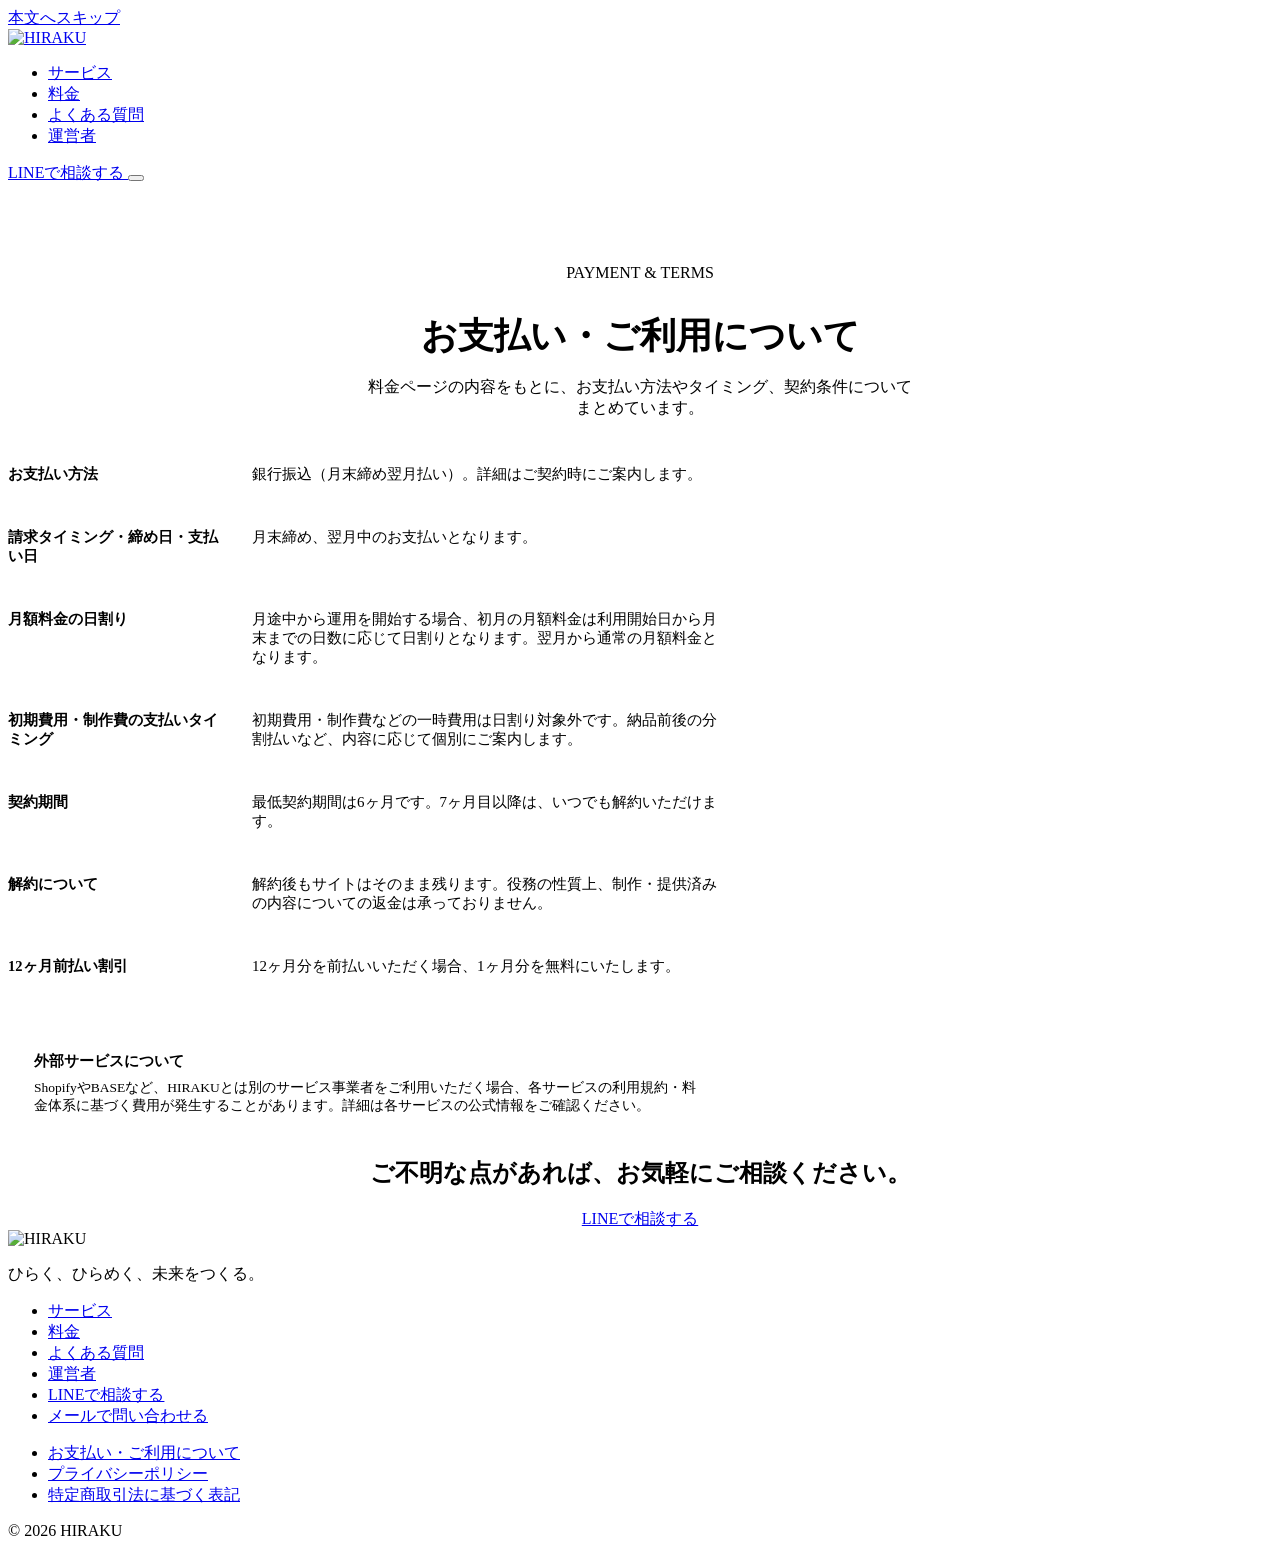
==== payment/index.html @ dd740be2 "料金ページ修正: EC外部費用の表現を是正、木曜日更新の固定表現を削除、日割りを明確化、お支払い・ご利用についてページを新設" ====
<!DOCTYPE html><html lang="ja" data-astro-cid-37fxchfa> <head><meta charset="UTF-8"><meta name="viewport" content="width=device-width, initial-scale=1"><link rel="icon" type="image/png" href="/hiraku-site/favicon.png"><link rel="apple-touch-icon" href="/hiraku-site/apple-touch-icon.png"><link rel="canonical" href="https://hiraku.example.com/hiraku-site/payment/"><meta name="generator" content="Astro v5.18.2"><title>お支払い・ご利用について | HIRAKU</title><meta name="description" content="HIRAKUのお支払い方法、請求タイミング、月額料金の日割り、契約期間や解約についてまとめています。"><!-- OGP --><meta property="og:type" content="website"><meta property="og:site_name" content="HIRAKU"><meta property="og:title" content="お支払い・ご利用について | HIRAKU"><meta property="og:description" content="HIRAKUのお支払い方法、請求タイミング、月額料金の日割り、契約期間や解約についてまとめています。"><meta property="og:url" content="https://hiraku.example.com/hiraku-site/payment/"><meta property="og:image" content="https://hiraku.example.com/hiraku-site/og-image.jpg"><meta property="og:locale" content="ja_JP"><!-- Twitter Card --><meta name="twitter:card" content="summary_large_image"><meta name="twitter:title" content="お支払い・ご利用について | HIRAKU"><meta name="twitter:description" content="HIRAKUのお支払い方法、請求タイミング、月額料金の日割り、契約期間や解約についてまとめています。"><meta name="twitter:image" content="https://hiraku.example.com/hiraku-site/og-image.jpg"><script type="application/ld+json">{"@context":"https://schema.org","@type":"ProfessionalService","name":"HIRAKU","description":"Web担当者を雇えない中小企業の、外部Web担当者。ホームページ制作から日常的な更新代行まで、LINEひとつで完結します。月額24,800円〜。奈良県拠点、個人事業。","url":"https://hiraku.example.com/","image":"https://hiraku.example.com/hiraku-site/og-image.jpg","areaServed":"奈良県","address":{"@type":"PostalAddress","addressRegion":"奈良県"}}</script><script type="application/ld+json">{"@context":"https://schema.org","@type":"BreadcrumbList","itemListElement":[{"@type":"ListItem","position":1,"name":"トップ","item":"https://hiraku.example.com/"},{"@type":"ListItem","position":2,"name":"サービス・料金","item":"https://hiraku.example.com/pricing"},{"@type":"ListItem","position":3,"name":"お支払い・ご利用について","item":"https://hiraku.example.com/payment"}]}</script><link rel="stylesheet" href="/hiraku-site/_astro/index.SawyvADv.css">
<style>.page-hero[data-astro-cid-mv2qmi5q]{padding-block:64px 8px;text-align:center}.page-hero[data-astro-cid-mv2qmi5q] h1[data-astro-cid-mv2qmi5q]{font-size:clamp(28px,4vw,36px);margin-bottom:.4em}.page-hero-desc[data-astro-cid-mv2qmi5q]{color:var(--color-ink-muted);max-width:34em;margin-inline:auto}.info-container[data-astro-cid-mv2qmi5q]{max-width:720px}.info-table[data-astro-cid-mv2qmi5q]{margin:0}.info-row[data-astro-cid-mv2qmi5q]{display:grid;grid-template-columns:1fr;gap:6px;padding-block:22px;border-bottom:1px solid var(--color-border)}.info-row[data-astro-cid-mv2qmi5q] dt[data-astro-cid-mv2qmi5q]{font-weight:700;font-size:14.5px;color:var(--brand-navy)}.info-row[data-astro-cid-mv2qmi5q] dd[data-astro-cid-mv2qmi5q]{margin:0;color:var(--color-ink-muted);font-size:15px}.external-note[data-astro-cid-mv2qmi5q]{margin-top:32px;background:var(--color-bg);border-radius:10px;padding:22px 26px}.external-note-heading[data-astro-cid-mv2qmi5q]{font-weight:700;font-size:14.5px;color:var(--brand-navy);margin:0 0 8px}.external-note[data-astro-cid-mv2qmi5q] p[data-astro-cid-mv2qmi5q]:last-child{margin:0;font-size:13.5px;color:var(--color-ink-muted)}@media(min-width:640px){.info-row[data-astro-cid-mv2qmi5q]{grid-template-columns:220px 1fr;gap:24px}}
</style></head> <body data-astro-cid-37fxchfa> <a class="skip-link" href="#main" data-astro-cid-37fxchfa>本文へスキップ</a> <div class="scroll-progress" id="scroll-progress" aria-hidden="true" data-astro-cid-37fxchfa></div> <header class="site-header" data-astro-cid-3ef6ksr2> <div class="container header-inner" data-astro-cid-3ef6ksr2> <a href="/hiraku-site/" class="logo-link" aria-label="HIRAKU トップページ" data-astro-cid-3ef6ksr2> <img src="/hiraku-site/_astro/logo-lockup.Ds3BUpWa_2vM43b.webp" alt="HIRAKU" data-astro-cid-3ef6ksr2="true" loading="lazy" decoding="async" fetchpriority="auto" width="192" height="62" class="logo-img"> </a> <nav class="site-nav" id="site-nav" aria-label="メインナビゲーション" data-astro-cid-3ef6ksr2> <ul data-astro-cid-3ef6ksr2> <li data-astro-cid-3ef6ksr2> <a href="/hiraku-site/#services" data-astro-cid-3ef6ksr2>サービス</a> </li><li data-astro-cid-3ef6ksr2> <a href="/hiraku-site/pricing" data-astro-cid-3ef6ksr2>料金</a> </li><li data-astro-cid-3ef6ksr2> <a href="/hiraku-site/#faq" data-astro-cid-3ef6ksr2>よくある質問</a> </li><li data-astro-cid-3ef6ksr2> <a href="/hiraku-site/#about" data-astro-cid-3ef6ksr2>運営者</a> </li> </ul> </nav> <div class="header-actions" data-astro-cid-3ef6ksr2> <a href="https://lin.ee/PLACEHOLDER" class="btn btn-line btn-sm" target="_blank" rel="noopener" data-astro-cid-3ef6ksr2>
LINEで相談する
</a> <button type="button" class="menu-toggle" id="menu-toggle" aria-expanded="false" aria-controls="site-nav" aria-label="メニューを開く" data-astro-cid-3ef6ksr2> <span class="menu-toggle-bar" data-astro-cid-3ef6ksr2></span> <span class="menu-toggle-bar" data-astro-cid-3ef6ksr2></span> <span class="menu-toggle-bar" data-astro-cid-3ef6ksr2></span> </button> </div> </div> </header> <script type="module">const e=document.getElementById("menu-toggle"),a=document.getElementById("site-nav");e&&a&&(e.addEventListener("click",()=>{const t=a.classList.toggle("is-open");e.setAttribute("aria-expanded",String(t)),e.setAttribute("aria-label",t?"メニューを閉じる":"メニューを開く")}),a.querySelectorAll("a").forEach(t=>{t.addEventListener("click",()=>{a.classList.remove("is-open"),e.setAttribute("aria-expanded","false"),e.setAttribute("aria-label","メニューを開く")})}));</script>  <main id="main" data-astro-cid-37fxchfa>  <section class="section page-hero" data-astro-cid-mv2qmi5q> <div class="container" data-astro-cid-mv2qmi5q> <p class="eyebrow reveal" data-astro-cid-mv2qmi5q>PAYMENT &amp; TERMS</p> <h1 class="reveal" data-astro-cid-mv2qmi5q>お支払い・ご利用について</h1> <p class="page-hero-desc reveal reveal-delay-1" data-astro-cid-mv2qmi5q>料金ページの内容をもとに、お支払い方法やタイミング、契約条件についてまとめています。</p> </div> </section> <section class="section section--soft" data-astro-cid-mv2qmi5q> <div class="container info-container" data-astro-cid-mv2qmi5q> <dl class="info-table reveal reveal-delay-1" data-astro-cid-mv2qmi5q> <div class="info-row" data-astro-cid-mv2qmi5q> <dt data-astro-cid-mv2qmi5q>お支払い方法</dt> <dd data-astro-cid-mv2qmi5q>銀行振込（月末締め翌月払い）。詳細はご契約時にご案内します。</dd> </div><div class="info-row" data-astro-cid-mv2qmi5q> <dt data-astro-cid-mv2qmi5q>請求タイミング・締め日・支払い日</dt> <dd data-astro-cid-mv2qmi5q>月末締め、翌月中のお支払いとなります。</dd> </div><div class="info-row" data-astro-cid-mv2qmi5q> <dt data-astro-cid-mv2qmi5q>月額料金の日割り</dt> <dd data-astro-cid-mv2qmi5q>月途中から運用を開始する場合、初月の月額料金は利用開始日から月末までの日数に応じて日割りとなります。翌月から通常の月額料金となります。</dd> </div><div class="info-row" data-astro-cid-mv2qmi5q> <dt data-astro-cid-mv2qmi5q>初期費用・制作費の支払いタイミング</dt> <dd data-astro-cid-mv2qmi5q>初期費用・制作費などの一時費用は日割り対象外です。納品前後の分割払いなど、内容に応じて個別にご案内します。</dd> </div><div class="info-row" data-astro-cid-mv2qmi5q> <dt data-astro-cid-mv2qmi5q>契約期間</dt> <dd data-astro-cid-mv2qmi5q>最低契約期間は6ヶ月です。7ヶ月目以降は、いつでも解約いただけます。</dd> </div><div class="info-row" data-astro-cid-mv2qmi5q> <dt data-astro-cid-mv2qmi5q>解約について</dt> <dd data-astro-cid-mv2qmi5q>解約後もサイトはそのまま残ります。役務の性質上、制作・提供済みの内容についての返金は承っておりません。</dd> </div><div class="info-row" data-astro-cid-mv2qmi5q> <dt data-astro-cid-mv2qmi5q>12ヶ月前払い割引</dt> <dd data-astro-cid-mv2qmi5q>12ヶ月分を前払いいただく場合、1ヶ月分を無料にいたします。</dd> </div> </dl> <div class="external-note reveal reveal-delay-2" data-astro-cid-mv2qmi5q> <p class="external-note-heading" data-astro-cid-mv2qmi5q>外部サービスについて</p> <p data-astro-cid-mv2qmi5q>ShopifyやBASEなど、HIRAKUとは別のサービス事業者をご利用いただく場合、各サービスの利用規約・料金体系に基づく費用が発生することがあります。詳細は各サービスの公式情報をご確認ください。</p> </div> </div> </section> <section class="section final-cta" data-astro-cid-mv2qmi5q> <div class="container" style="text-align:center;" data-astro-cid-mv2qmi5q> <h2 class="section-heading reveal" data-astro-cid-mv2qmi5q>ご不明な点があれば、お気軽にご相談ください。</h2> <div class="cta-group reveal reveal-delay-1" data-astro-cid-mv2qmi5q> <a href="https://lin.ee/PLACEHOLDER" class="btn btn-line" target="_blank" rel="noopener" data-astro-cid-mv2qmi5q>LINEで相談する</a> </div> </div> </section>  </main> <footer class="site-footer" data-astro-cid-sz7xmlte> <div class="container footer-inner" data-astro-cid-sz7xmlte> <div class="footer-brand" data-astro-cid-sz7xmlte> <img src="/hiraku-site/_astro/logo-lockup.Ds3BUpWa_1pTCcF.webp" alt="HIRAKU" data-astro-cid-sz7xmlte="true" loading="lazy" decoding="async" fetchpriority="auto" width="168" height="55" class="footer-logo"> <div data-astro-cid-sz7xmlte> <p class="footer-tagline" data-astro-cid-sz7xmlte>ひらく、ひらめく、未来をつくる。</p> </div> </div> <nav class="footer-nav" aria-label="フッターナビゲーション" data-astro-cid-sz7xmlte> <ul data-astro-cid-sz7xmlte> <li data-astro-cid-sz7xmlte><a href="/hiraku-site/#services" data-astro-cid-sz7xmlte>サービス</a></li> <li data-astro-cid-sz7xmlte><a href="/hiraku-site/pricing" data-astro-cid-sz7xmlte>料金</a></li> <li data-astro-cid-sz7xmlte><a href="/hiraku-site/#faq" data-astro-cid-sz7xmlte>よくある質問</a></li> <li data-astro-cid-sz7xmlte><a href="/hiraku-site/#about" data-astro-cid-sz7xmlte>運営者</a></li> <li data-astro-cid-sz7xmlte><a href="https://lin.ee/PLACEHOLDER" target="_blank" rel="noopener" data-astro-cid-sz7xmlte>LINEで相談する</a></li> <li data-astro-cid-sz7xmlte><a href="#" id="footer-mail-link" data-astro-cid-sz7xmlte>メールで問い合わせる</a></li> </ul> <ul class="footer-legal" data-astro-cid-sz7xmlte> <li data-astro-cid-sz7xmlte><a href="/hiraku-site/payment" data-astro-cid-sz7xmlte>お支払い・ご利用について</a></li> <li data-astro-cid-sz7xmlte><a href="/hiraku-site/privacy" data-astro-cid-sz7xmlte>プライバシーポリシー</a></li> <li data-astro-cid-sz7xmlte><a href="/hiraku-site/tokushoho" data-astro-cid-sz7xmlte>特定商取引法に基づく表記</a></li> </ul> </nav> </div> <div class="container" data-astro-cid-sz7xmlte> <p class="footer-copyright" data-astro-cid-sz7xmlte>&copy; 2026 HIRAKU</p> </div> </footer> <script>(function(){const CONTACT_EMAIL_USER = "hiraku.official08";
const CONTACT_EMAIL_DOMAIN = "gmail.com";

  // スパム収集対策のため、メールリンクは実行時に組み立てる
  const link = document.getElementById("footer-mail-link");
  if (link) {
    const address = `${CONTACT_EMAIL_USER}@${CONTACT_EMAIL_DOMAIN}`;
    link.setAttribute("href", `mailto:${address}`);
  }
})();</script>  <script>
      // JSが動いていることを先に宣言（.reveal の初期非表示はこのクラス配下でのみ有効）
      document.documentElement.classList.add("js-ready");
    </script> <script type="module">const l=Array.from(document.querySelectorAll(".reveal, .reveal-scale"));if(!("IntersectionObserver"in window))l.forEach(e=>e.classList.add("is-visible"));else{const e=o=>o.classList.add("is-visible"),r=new IntersectionObserver(o=>{o.forEach(n=>{n.isIntersecting&&(e(n.target),r.unobserve(n.target))})},{threshold:.12,rootMargin:"0px 0px -8% 0px"});l.forEach(o=>r.observe(o));let t=l.slice(),i=!1;const a=()=>{i=!1;const o=window.innerHeight*.94;t=t.filter(n=>n.classList.contains("is-visible")?!1:n.getBoundingClientRect().top<o?(e(n),r.unobserve(n),!1):!0),t.length||(window.removeEventListener("scroll",s),window.removeEventListener("resize",s))},s=()=>{i||(i=!0,requestAnimationFrame(a))};window.addEventListener("scroll",s,{passive:!0}),window.addEventListener("resize",s),s()}const u=document.getElementById("scroll-progress");if(u){let e=!1;const r=()=>{const t=document.documentElement.scrollHeight-window.innerHeight,i=t>0?window.scrollY/t:0;u.style.transform=`scaleX(${Math.min(Math.max(i,0),1)})`,e=!1};window.addEventListener("scroll",()=>{e||(e=!0,requestAnimationFrame(r))},{passive:!0}),r()}const f=document.querySelectorAll("[data-countup]");if(f.length&&"IntersectionObserver"in window){const e=window.matchMedia("(prefers-reduced-motion: reduce)").matches,r=new IntersectionObserver(t=>{t.forEach(i=>{if(!i.isIntersecting)return;const a=i.target;r.unobserve(a);const s=Number(a.getAttribute("data-countup"));if(!Number.isFinite(s))return;if(e){a.textContent=s.toLocaleString("ja-JP");return}const o=1400,n=performance.now(),d=m=>{const c=Math.min((m-n)/o,1),w=c===1?1:1-Math.pow(2,-10*c);a.textContent=Math.round(s*w).toLocaleString("ja-JP"),c<1&&requestAnimationFrame(d)};requestAnimationFrame(d)})},{threshold:.5});f.forEach(t=>r.observe(t))}</script> </body> </html>
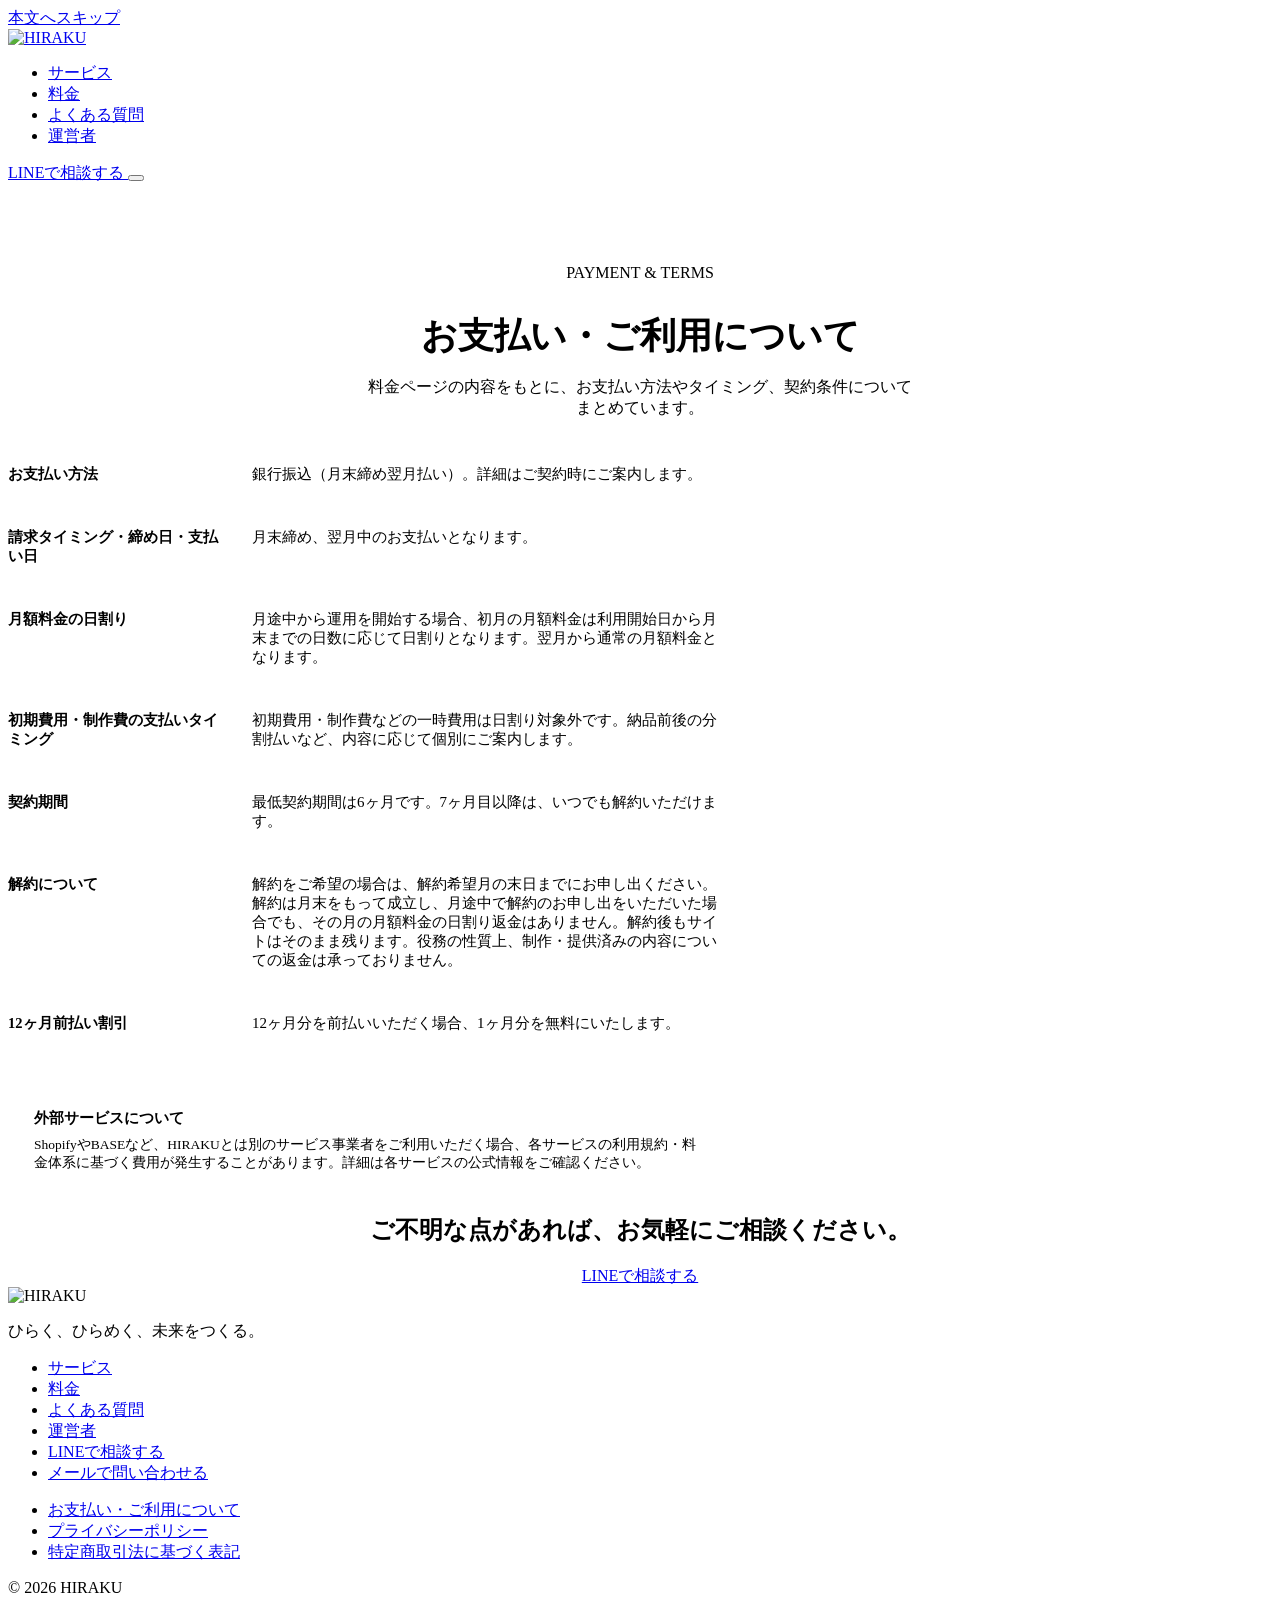
==== commit 6802e079: "解約手続き（末日までの申し出、月末成立、日割り返金なし）を料金ページ・支払いページ・特商法表記に統一して追記" ====
--- a/payment/index.html
+++ b/payment/index.html
@@ -2,7 +2,7 @@
 <style>.page-hero[data-astro-cid-mv2qmi5q]{padding-block:64px 8px;text-align:center}.page-hero[data-astro-cid-mv2qmi5q] h1[data-astro-cid-mv2qmi5q]{font-size:clamp(28px,4vw,36px);margin-bottom:.4em}.page-hero-desc[data-astro-cid-mv2qmi5q]{color:var(--color-ink-muted);max-width:34em;margin-inline:auto}.info-container[data-astro-cid-mv2qmi5q]{max-width:720px}.info-table[data-astro-cid-mv2qmi5q]{margin:0}.info-row[data-astro-cid-mv2qmi5q]{display:grid;grid-template-columns:1fr;gap:6px;padding-block:22px;border-bottom:1px solid var(--color-border)}.info-row[data-astro-cid-mv2qmi5q] dt[data-astro-cid-mv2qmi5q]{font-weight:700;font-size:14.5px;color:var(--brand-navy)}.info-row[data-astro-cid-mv2qmi5q] dd[data-astro-cid-mv2qmi5q]{margin:0;color:var(--color-ink-muted);font-size:15px}.external-note[data-astro-cid-mv2qmi5q]{margin-top:32px;background:var(--color-bg);border-radius:10px;padding:22px 26px}.external-note-heading[data-astro-cid-mv2qmi5q]{font-weight:700;font-size:14.5px;color:var(--brand-navy);margin:0 0 8px}.external-note[data-astro-cid-mv2qmi5q] p[data-astro-cid-mv2qmi5q]:last-child{margin:0;font-size:13.5px;color:var(--color-ink-muted)}@media(min-width:640px){.info-row[data-astro-cid-mv2qmi5q]{grid-template-columns:220px 1fr;gap:24px}}
 </style></head> <body data-astro-cid-37fxchfa> <a class="skip-link" href="#main" data-astro-cid-37fxchfa>本文へスキップ</a> <div class="scroll-progress" id="scroll-progress" aria-hidden="true" data-astro-cid-37fxchfa></div> <header class="site-header" data-astro-cid-3ef6ksr2> <div class="container header-inner" data-astro-cid-3ef6ksr2> <a href="/hiraku-site/" class="logo-link" aria-label="HIRAKU トップページ" data-astro-cid-3ef6ksr2> <img src="/hiraku-site/_astro/logo-lockup.Ds3BUpWa_2vM43b.webp" alt="HIRAKU" data-astro-cid-3ef6ksr2="true" loading="lazy" decoding="async" fetchpriority="auto" width="192" height="62" class="logo-img"> </a> <nav class="site-nav" id="site-nav" aria-label="メインナビゲーション" data-astro-cid-3ef6ksr2> <ul data-astro-cid-3ef6ksr2> <li data-astro-cid-3ef6ksr2> <a href="/hiraku-site/#services" data-astro-cid-3ef6ksr2>サービス</a> </li><li data-astro-cid-3ef6ksr2> <a href="/hiraku-site/pricing" data-astro-cid-3ef6ksr2>料金</a> </li><li data-astro-cid-3ef6ksr2> <a href="/hiraku-site/#faq" data-astro-cid-3ef6ksr2>よくある質問</a> </li><li data-astro-cid-3ef6ksr2> <a href="/hiraku-site/#about" data-astro-cid-3ef6ksr2>運営者</a> </li> </ul> </nav> <div class="header-actions" data-astro-cid-3ef6ksr2> <a href="https://lin.ee/PLACEHOLDER" class="btn btn-line btn-sm" target="_blank" rel="noopener" data-astro-cid-3ef6ksr2>
 LINEで相談する
-</a> <button type="button" class="menu-toggle" id="menu-toggle" aria-expanded="false" aria-controls="site-nav" aria-label="メニューを開く" data-astro-cid-3ef6ksr2> <span class="menu-toggle-bar" data-astro-cid-3ef6ksr2></span> <span class="menu-toggle-bar" data-astro-cid-3ef6ksr2></span> <span class="menu-toggle-bar" data-astro-cid-3ef6ksr2></span> </button> </div> </div> </header> <script type="module">const e=document.getElementById("menu-toggle"),a=document.getElementById("site-nav");e&&a&&(e.addEventListener("click",()=>{const t=a.classList.toggle("is-open");e.setAttribute("aria-expanded",String(t)),e.setAttribute("aria-label",t?"メニューを閉じる":"メニューを開く")}),a.querySelectorAll("a").forEach(t=>{t.addEventListener("click",()=>{a.classList.remove("is-open"),e.setAttribute("aria-expanded","false"),e.setAttribute("aria-label","メニューを開く")})}));</script>  <main id="main" data-astro-cid-37fxchfa>  <section class="section page-hero" data-astro-cid-mv2qmi5q> <div class="container" data-astro-cid-mv2qmi5q> <p class="eyebrow reveal" data-astro-cid-mv2qmi5q>PAYMENT &amp; TERMS</p> <h1 class="reveal" data-astro-cid-mv2qmi5q>お支払い・ご利用について</h1> <p class="page-hero-desc reveal reveal-delay-1" data-astro-cid-mv2qmi5q>料金ページの内容をもとに、お支払い方法やタイミング、契約条件についてまとめています。</p> </div> </section> <section class="section section--soft" data-astro-cid-mv2qmi5q> <div class="container info-container" data-astro-cid-mv2qmi5q> <dl class="info-table reveal reveal-delay-1" data-astro-cid-mv2qmi5q> <div class="info-row" data-astro-cid-mv2qmi5q> <dt data-astro-cid-mv2qmi5q>お支払い方法</dt> <dd data-astro-cid-mv2qmi5q>銀行振込（月末締め翌月払い）。詳細はご契約時にご案内します。</dd> </div><div class="info-row" data-astro-cid-mv2qmi5q> <dt data-astro-cid-mv2qmi5q>請求タイミング・締め日・支払い日</dt> <dd data-astro-cid-mv2qmi5q>月末締め、翌月中のお支払いとなります。</dd> </div><div class="info-row" data-astro-cid-mv2qmi5q> <dt data-astro-cid-mv2qmi5q>月額料金の日割り</dt> <dd data-astro-cid-mv2qmi5q>月途中から運用を開始する場合、初月の月額料金は利用開始日から月末までの日数に応じて日割りとなります。翌月から通常の月額料金となります。</dd> </div><div class="info-row" data-astro-cid-mv2qmi5q> <dt data-astro-cid-mv2qmi5q>初期費用・制作費の支払いタイミング</dt> <dd data-astro-cid-mv2qmi5q>初期費用・制作費などの一時費用は日割り対象外です。納品前後の分割払いなど、内容に応じて個別にご案内します。</dd> </div><div class="info-row" data-astro-cid-mv2qmi5q> <dt data-astro-cid-mv2qmi5q>契約期間</dt> <dd data-astro-cid-mv2qmi5q>最低契約期間は6ヶ月です。7ヶ月目以降は、いつでも解約いただけます。</dd> </div><div class="info-row" data-astro-cid-mv2qmi5q> <dt data-astro-cid-mv2qmi5q>解約について</dt> <dd data-astro-cid-mv2qmi5q>解約後もサイトはそのまま残ります。役務の性質上、制作・提供済みの内容についての返金は承っておりません。</dd> </div><div class="info-row" data-astro-cid-mv2qmi5q> <dt data-astro-cid-mv2qmi5q>12ヶ月前払い割引</dt> <dd data-astro-cid-mv2qmi5q>12ヶ月分を前払いいただく場合、1ヶ月分を無料にいたします。</dd> </div> </dl> <div class="external-note reveal reveal-delay-2" data-astro-cid-mv2qmi5q> <p class="external-note-heading" data-astro-cid-mv2qmi5q>外部サービスについて</p> <p data-astro-cid-mv2qmi5q>ShopifyやBASEなど、HIRAKUとは別のサービス事業者をご利用いただく場合、各サービスの利用規約・料金体系に基づく費用が発生することがあります。詳細は各サービスの公式情報をご確認ください。</p> </div> </div> </section> <section class="section final-cta" data-astro-cid-mv2qmi5q> <div class="container" style="text-align:center;" data-astro-cid-mv2qmi5q> <h2 class="section-heading reveal" data-astro-cid-mv2qmi5q>ご不明な点があれば、お気軽にご相談ください。</h2> <div class="cta-group reveal reveal-delay-1" data-astro-cid-mv2qmi5q> <a href="https://lin.ee/PLACEHOLDER" class="btn btn-line" target="_blank" rel="noopener" data-astro-cid-mv2qmi5q>LINEで相談する</a> </div> </div> </section>  </main> <footer class="site-footer" data-astro-cid-sz7xmlte> <div class="container footer-inner" data-astro-cid-sz7xmlte> <div class="footer-brand" data-astro-cid-sz7xmlte> <img src="/hiraku-site/_astro/logo-lockup.Ds3BUpWa_1pTCcF.webp" alt="HIRAKU" data-astro-cid-sz7xmlte="true" loading="lazy" decoding="async" fetchpriority="auto" width="168" height="55" class="footer-logo"> <div data-astro-cid-sz7xmlte> <p class="footer-tagline" data-astro-cid-sz7xmlte>ひらく、ひらめく、未来をつくる。</p> </div> </div> <nav class="footer-nav" aria-label="フッターナビゲーション" data-astro-cid-sz7xmlte> <ul data-astro-cid-sz7xmlte> <li data-astro-cid-sz7xmlte><a href="/hiraku-site/#services" data-astro-cid-sz7xmlte>サービス</a></li> <li data-astro-cid-sz7xmlte><a href="/hiraku-site/pricing" data-astro-cid-sz7xmlte>料金</a></li> <li data-astro-cid-sz7xmlte><a href="/hiraku-site/#faq" data-astro-cid-sz7xmlte>よくある質問</a></li> <li data-astro-cid-sz7xmlte><a href="/hiraku-site/#about" data-astro-cid-sz7xmlte>運営者</a></li> <li data-astro-cid-sz7xmlte><a href="https://lin.ee/PLACEHOLDER" target="_blank" rel="noopener" data-astro-cid-sz7xmlte>LINEで相談する</a></li> <li data-astro-cid-sz7xmlte><a href="#" id="footer-mail-link" data-astro-cid-sz7xmlte>メールで問い合わせる</a></li> </ul> <ul class="footer-legal" data-astro-cid-sz7xmlte> <li data-astro-cid-sz7xmlte><a href="/hiraku-site/payment" data-astro-cid-sz7xmlte>お支払い・ご利用について</a></li> <li data-astro-cid-sz7xmlte><a href="/hiraku-site/privacy" data-astro-cid-sz7xmlte>プライバシーポリシー</a></li> <li data-astro-cid-sz7xmlte><a href="/hiraku-site/tokushoho" data-astro-cid-sz7xmlte>特定商取引法に基づく表記</a></li> </ul> </nav> </div> <div class="container" data-astro-cid-sz7xmlte> <p class="footer-copyright" data-astro-cid-sz7xmlte>&copy; 2026 HIRAKU</p> </div> </footer> <script>(function(){const CONTACT_EMAIL_USER = "hiraku.official08";
+</a> <button type="button" class="menu-toggle" id="menu-toggle" aria-expanded="false" aria-controls="site-nav" aria-label="メニューを開く" data-astro-cid-3ef6ksr2> <span class="menu-toggle-bar" data-astro-cid-3ef6ksr2></span> <span class="menu-toggle-bar" data-astro-cid-3ef6ksr2></span> <span class="menu-toggle-bar" data-astro-cid-3ef6ksr2></span> </button> </div> </div> </header> <script type="module">const e=document.getElementById("menu-toggle"),a=document.getElementById("site-nav");e&&a&&(e.addEventListener("click",()=>{const t=a.classList.toggle("is-open");e.setAttribute("aria-expanded",String(t)),e.setAttribute("aria-label",t?"メニューを閉じる":"メニューを開く")}),a.querySelectorAll("a").forEach(t=>{t.addEventListener("click",()=>{a.classList.remove("is-open"),e.setAttribute("aria-expanded","false"),e.setAttribute("aria-label","メニューを開く")})}));</script>  <main id="main" data-astro-cid-37fxchfa>  <section class="section page-hero" data-astro-cid-mv2qmi5q> <div class="container" data-astro-cid-mv2qmi5q> <p class="eyebrow reveal" data-astro-cid-mv2qmi5q>PAYMENT &amp; TERMS</p> <h1 class="reveal" data-astro-cid-mv2qmi5q>お支払い・ご利用について</h1> <p class="page-hero-desc reveal reveal-delay-1" data-astro-cid-mv2qmi5q>料金ページの内容をもとに、お支払い方法やタイミング、契約条件についてまとめています。</p> </div> </section> <section class="section section--soft" data-astro-cid-mv2qmi5q> <div class="container info-container" data-astro-cid-mv2qmi5q> <dl class="info-table reveal reveal-delay-1" data-astro-cid-mv2qmi5q> <div class="info-row" data-astro-cid-mv2qmi5q> <dt data-astro-cid-mv2qmi5q>お支払い方法</dt> <dd data-astro-cid-mv2qmi5q>銀行振込（月末締め翌月払い）。詳細はご契約時にご案内します。</dd> </div><div class="info-row" data-astro-cid-mv2qmi5q> <dt data-astro-cid-mv2qmi5q>請求タイミング・締め日・支払い日</dt> <dd data-astro-cid-mv2qmi5q>月末締め、翌月中のお支払いとなります。</dd> </div><div class="info-row" data-astro-cid-mv2qmi5q> <dt data-astro-cid-mv2qmi5q>月額料金の日割り</dt> <dd data-astro-cid-mv2qmi5q>月途中から運用を開始する場合、初月の月額料金は利用開始日から月末までの日数に応じて日割りとなります。翌月から通常の月額料金となります。</dd> </div><div class="info-row" data-astro-cid-mv2qmi5q> <dt data-astro-cid-mv2qmi5q>初期費用・制作費の支払いタイミング</dt> <dd data-astro-cid-mv2qmi5q>初期費用・制作費などの一時費用は日割り対象外です。納品前後の分割払いなど、内容に応じて個別にご案内します。</dd> </div><div class="info-row" data-astro-cid-mv2qmi5q> <dt data-astro-cid-mv2qmi5q>契約期間</dt> <dd data-astro-cid-mv2qmi5q>最低契約期間は6ヶ月です。7ヶ月目以降は、いつでも解約いただけます。</dd> </div><div class="info-row" data-astro-cid-mv2qmi5q> <dt data-astro-cid-mv2qmi5q>解約について</dt> <dd data-astro-cid-mv2qmi5q>解約をご希望の場合は、解約希望月の末日までにお申し出ください。解約は月末をもって成立し、月途中で解約のお申し出をいただいた場合でも、その月の月額料金の日割り返金はありません。解約後もサイトはそのまま残ります。役務の性質上、制作・提供済みの内容についての返金は承っておりません。</dd> </div><div class="info-row" data-astro-cid-mv2qmi5q> <dt data-astro-cid-mv2qmi5q>12ヶ月前払い割引</dt> <dd data-astro-cid-mv2qmi5q>12ヶ月分を前払いいただく場合、1ヶ月分を無料にいたします。</dd> </div> </dl> <div class="external-note reveal reveal-delay-2" data-astro-cid-mv2qmi5q> <p class="external-note-heading" data-astro-cid-mv2qmi5q>外部サービスについて</p> <p data-astro-cid-mv2qmi5q>ShopifyやBASEなど、HIRAKUとは別のサービス事業者をご利用いただく場合、各サービスの利用規約・料金体系に基づく費用が発生することがあります。詳細は各サービスの公式情報をご確認ください。</p> </div> </div> </section> <section class="section final-cta" data-astro-cid-mv2qmi5q> <div class="container" style="text-align:center;" data-astro-cid-mv2qmi5q> <h2 class="section-heading reveal" data-astro-cid-mv2qmi5q>ご不明な点があれば、お気軽にご相談ください。</h2> <div class="cta-group reveal reveal-delay-1" data-astro-cid-mv2qmi5q> <a href="https://lin.ee/PLACEHOLDER" class="btn btn-line" target="_blank" rel="noopener" data-astro-cid-mv2qmi5q>LINEで相談する</a> </div> </div> </section>  </main> <footer class="site-footer" data-astro-cid-sz7xmlte> <div class="container footer-inner" data-astro-cid-sz7xmlte> <div class="footer-brand" data-astro-cid-sz7xmlte> <img src="/hiraku-site/_astro/logo-lockup.Ds3BUpWa_1pTCcF.webp" alt="HIRAKU" data-astro-cid-sz7xmlte="true" loading="lazy" decoding="async" fetchpriority="auto" width="168" height="55" class="footer-logo"> <div data-astro-cid-sz7xmlte> <p class="footer-tagline" data-astro-cid-sz7xmlte>ひらく、ひらめく、未来をつくる。</p> </div> </div> <nav class="footer-nav" aria-label="フッターナビゲーション" data-astro-cid-sz7xmlte> <ul data-astro-cid-sz7xmlte> <li data-astro-cid-sz7xmlte><a href="/hiraku-site/#services" data-astro-cid-sz7xmlte>サービス</a></li> <li data-astro-cid-sz7xmlte><a href="/hiraku-site/pricing" data-astro-cid-sz7xmlte>料金</a></li> <li data-astro-cid-sz7xmlte><a href="/hiraku-site/#faq" data-astro-cid-sz7xmlte>よくある質問</a></li> <li data-astro-cid-sz7xmlte><a href="/hiraku-site/#about" data-astro-cid-sz7xmlte>運営者</a></li> <li data-astro-cid-sz7xmlte><a href="https://lin.ee/PLACEHOLDER" target="_blank" rel="noopener" data-astro-cid-sz7xmlte>LINEで相談する</a></li> <li data-astro-cid-sz7xmlte><a href="#" id="footer-mail-link" data-astro-cid-sz7xmlte>メールで問い合わせる</a></li> </ul> <ul class="footer-legal" data-astro-cid-sz7xmlte> <li data-astro-cid-sz7xmlte><a href="/hiraku-site/payment" data-astro-cid-sz7xmlte>お支払い・ご利用について</a></li> <li data-astro-cid-sz7xmlte><a href="/hiraku-site/privacy" data-astro-cid-sz7xmlte>プライバシーポリシー</a></li> <li data-astro-cid-sz7xmlte><a href="/hiraku-site/tokushoho" data-astro-cid-sz7xmlte>特定商取引法に基づく表記</a></li> </ul> </nav> </div> <div class="container" data-astro-cid-sz7xmlte> <p class="footer-copyright" data-astro-cid-sz7xmlte>&copy; 2026 HIRAKU</p> </div> </footer> <script>(function(){const CONTACT_EMAIL_USER = "hiraku.official08";
 const CONTACT_EMAIL_DOMAIN = "gmail.com";
 
   // スパム収集対策のため、メールリンクは実行時に組み立てる
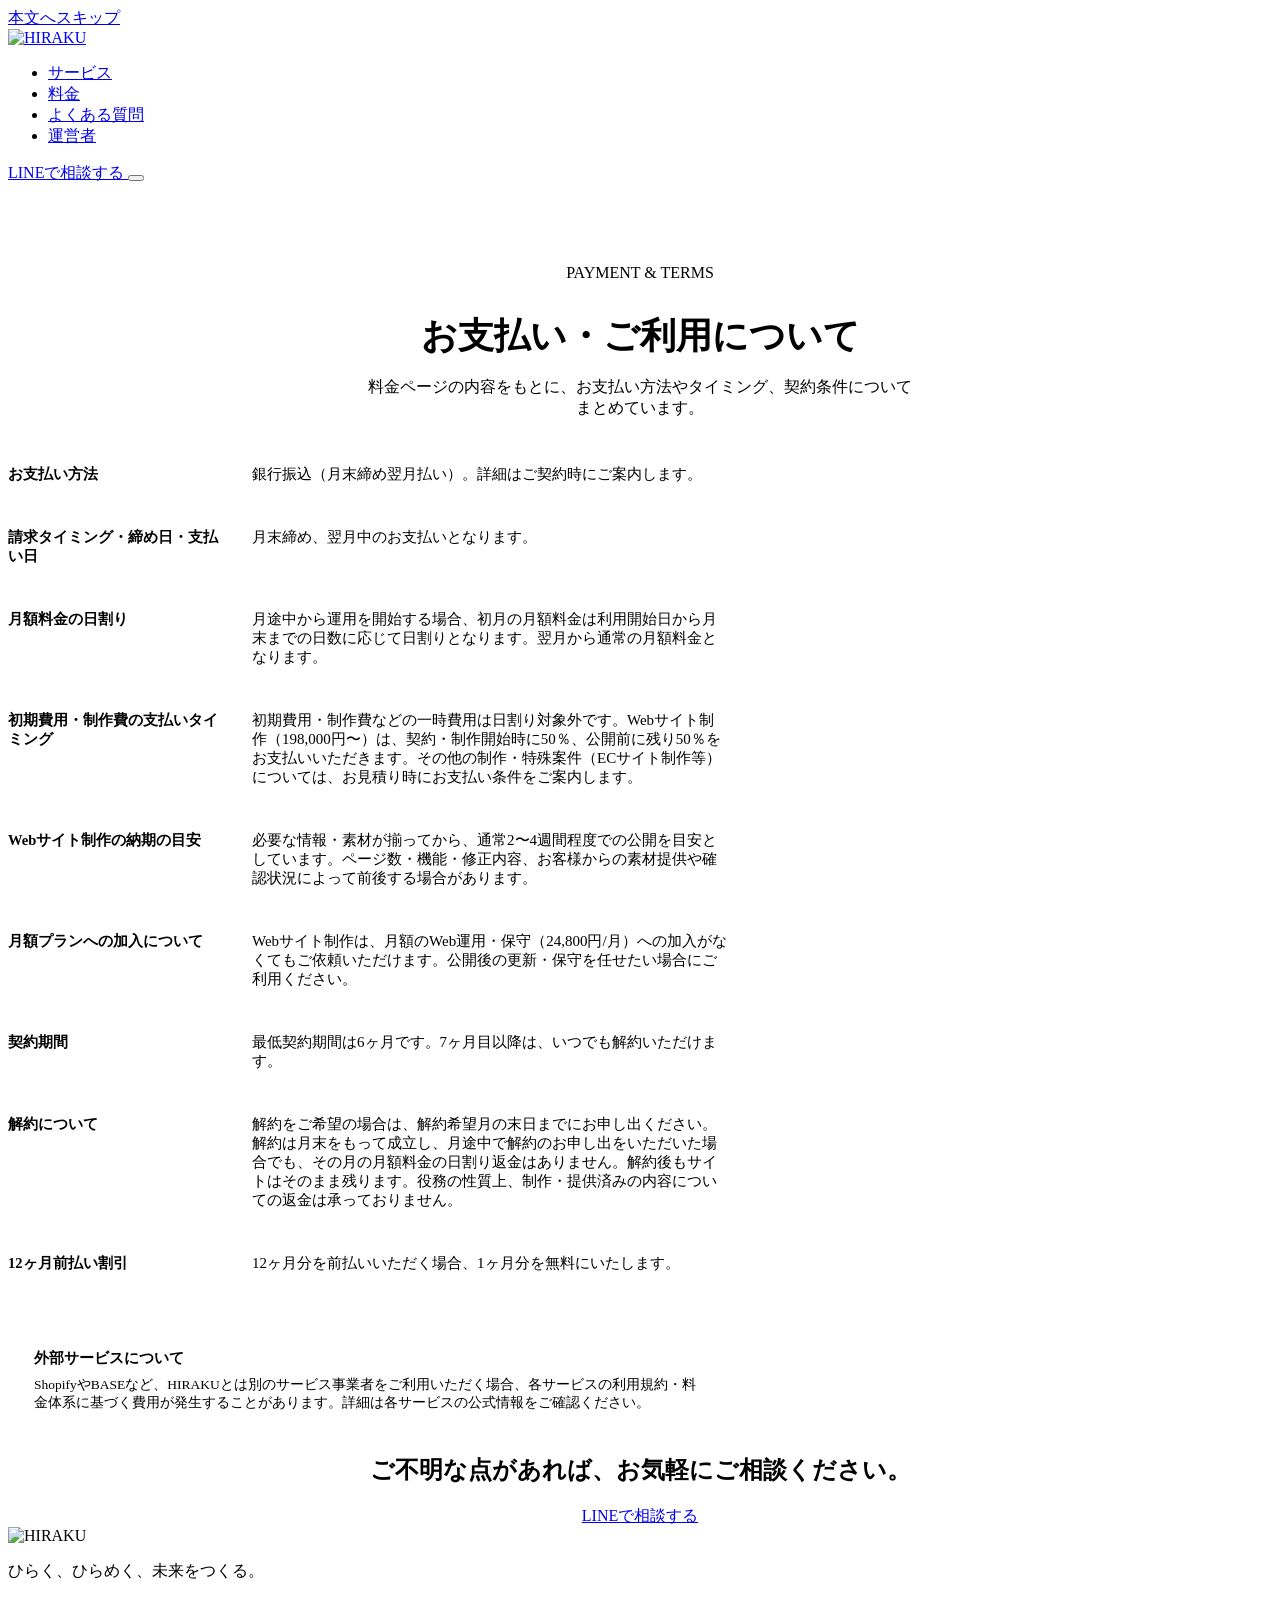
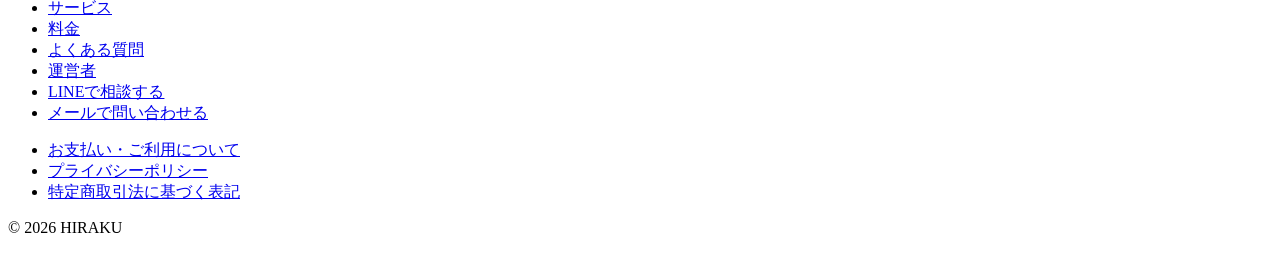
==== commit 5387c21f: "料金・お支払いページ: 支払いタイミング/納期目安/単体依頼可否を明確化" ====
--- a/payment/index.html
+++ b/payment/index.html
@@ -2,7 +2,7 @@
 <style>.page-hero[data-astro-cid-mv2qmi5q]{padding-block:64px 8px;text-align:center}.page-hero[data-astro-cid-mv2qmi5q] h1[data-astro-cid-mv2qmi5q]{font-size:clamp(28px,4vw,36px);margin-bottom:.4em}.page-hero-desc[data-astro-cid-mv2qmi5q]{color:var(--color-ink-muted);max-width:34em;margin-inline:auto}.info-container[data-astro-cid-mv2qmi5q]{max-width:720px}.info-table[data-astro-cid-mv2qmi5q]{margin:0}.info-row[data-astro-cid-mv2qmi5q]{display:grid;grid-template-columns:1fr;gap:6px;padding-block:22px;border-bottom:1px solid var(--color-border)}.info-row[data-astro-cid-mv2qmi5q] dt[data-astro-cid-mv2qmi5q]{font-weight:700;font-size:14.5px;color:var(--brand-navy)}.info-row[data-astro-cid-mv2qmi5q] dd[data-astro-cid-mv2qmi5q]{margin:0;color:var(--color-ink-muted);font-size:15px}.external-note[data-astro-cid-mv2qmi5q]{margin-top:32px;background:var(--color-bg);border-radius:10px;padding:22px 26px}.external-note-heading[data-astro-cid-mv2qmi5q]{font-weight:700;font-size:14.5px;color:var(--brand-navy);margin:0 0 8px}.external-note[data-astro-cid-mv2qmi5q] p[data-astro-cid-mv2qmi5q]:last-child{margin:0;font-size:13.5px;color:var(--color-ink-muted)}@media(min-width:640px){.info-row[data-astro-cid-mv2qmi5q]{grid-template-columns:220px 1fr;gap:24px}}
 </style></head> <body data-astro-cid-37fxchfa> <a class="skip-link" href="#main" data-astro-cid-37fxchfa>本文へスキップ</a> <div class="scroll-progress" id="scroll-progress" aria-hidden="true" data-astro-cid-37fxchfa></div> <header class="site-header" data-astro-cid-3ef6ksr2> <div class="container header-inner" data-astro-cid-3ef6ksr2> <a href="/hiraku-site/" class="logo-link" aria-label="HIRAKU トップページ" data-astro-cid-3ef6ksr2> <img src="/hiraku-site/_astro/logo-lockup.Ds3BUpWa_2vM43b.webp" alt="HIRAKU" data-astro-cid-3ef6ksr2="true" loading="lazy" decoding="async" fetchpriority="auto" width="192" height="62" class="logo-img"> </a> <nav class="site-nav" id="site-nav" aria-label="メインナビゲーション" data-astro-cid-3ef6ksr2> <ul data-astro-cid-3ef6ksr2> <li data-astro-cid-3ef6ksr2> <a href="/hiraku-site/#services" data-astro-cid-3ef6ksr2>サービス</a> </li><li data-astro-cid-3ef6ksr2> <a href="/hiraku-site/pricing" data-astro-cid-3ef6ksr2>料金</a> </li><li data-astro-cid-3ef6ksr2> <a href="/hiraku-site/#faq" data-astro-cid-3ef6ksr2>よくある質問</a> </li><li data-astro-cid-3ef6ksr2> <a href="/hiraku-site/#about" data-astro-cid-3ef6ksr2>運営者</a> </li> </ul> </nav> <div class="header-actions" data-astro-cid-3ef6ksr2> <a href="https://lin.ee/PLACEHOLDER" class="btn btn-line btn-sm" target="_blank" rel="noopener" data-astro-cid-3ef6ksr2>
 LINEで相談する
-</a> <button type="button" class="menu-toggle" id="menu-toggle" aria-expanded="false" aria-controls="site-nav" aria-label="メニューを開く" data-astro-cid-3ef6ksr2> <span class="menu-toggle-bar" data-astro-cid-3ef6ksr2></span> <span class="menu-toggle-bar" data-astro-cid-3ef6ksr2></span> <span class="menu-toggle-bar" data-astro-cid-3ef6ksr2></span> </button> </div> </div> </header> <script type="module">const e=document.getElementById("menu-toggle"),a=document.getElementById("site-nav");e&&a&&(e.addEventListener("click",()=>{const t=a.classList.toggle("is-open");e.setAttribute("aria-expanded",String(t)),e.setAttribute("aria-label",t?"メニューを閉じる":"メニューを開く")}),a.querySelectorAll("a").forEach(t=>{t.addEventListener("click",()=>{a.classList.remove("is-open"),e.setAttribute("aria-expanded","false"),e.setAttribute("aria-label","メニューを開く")})}));</script>  <main id="main" data-astro-cid-37fxchfa>  <section class="section page-hero" data-astro-cid-mv2qmi5q> <div class="container" data-astro-cid-mv2qmi5q> <p class="eyebrow reveal" data-astro-cid-mv2qmi5q>PAYMENT &amp; TERMS</p> <h1 class="reveal" data-astro-cid-mv2qmi5q>お支払い・ご利用について</h1> <p class="page-hero-desc reveal reveal-delay-1" data-astro-cid-mv2qmi5q>料金ページの内容をもとに、お支払い方法やタイミング、契約条件についてまとめています。</p> </div> </section> <section class="section section--soft" data-astro-cid-mv2qmi5q> <div class="container info-container" data-astro-cid-mv2qmi5q> <dl class="info-table reveal reveal-delay-1" data-astro-cid-mv2qmi5q> <div class="info-row" data-astro-cid-mv2qmi5q> <dt data-astro-cid-mv2qmi5q>お支払い方法</dt> <dd data-astro-cid-mv2qmi5q>銀行振込（月末締め翌月払い）。詳細はご契約時にご案内します。</dd> </div><div class="info-row" data-astro-cid-mv2qmi5q> <dt data-astro-cid-mv2qmi5q>請求タイミング・締め日・支払い日</dt> <dd data-astro-cid-mv2qmi5q>月末締め、翌月中のお支払いとなります。</dd> </div><div class="info-row" data-astro-cid-mv2qmi5q> <dt data-astro-cid-mv2qmi5q>月額料金の日割り</dt> <dd data-astro-cid-mv2qmi5q>月途中から運用を開始する場合、初月の月額料金は利用開始日から月末までの日数に応じて日割りとなります。翌月から通常の月額料金となります。</dd> </div><div class="info-row" data-astro-cid-mv2qmi5q> <dt data-astro-cid-mv2qmi5q>初期費用・制作費の支払いタイミング</dt> <dd data-astro-cid-mv2qmi5q>初期費用・制作費などの一時費用は日割り対象外です。納品前後の分割払いなど、内容に応じて個別にご案内します。</dd> </div><div class="info-row" data-astro-cid-mv2qmi5q> <dt data-astro-cid-mv2qmi5q>契約期間</dt> <dd data-astro-cid-mv2qmi5q>最低契約期間は6ヶ月です。7ヶ月目以降は、いつでも解約いただけます。</dd> </div><div class="info-row" data-astro-cid-mv2qmi5q> <dt data-astro-cid-mv2qmi5q>解約について</dt> <dd data-astro-cid-mv2qmi5q>解約をご希望の場合は、解約希望月の末日までにお申し出ください。解約は月末をもって成立し、月途中で解約のお申し出をいただいた場合でも、その月の月額料金の日割り返金はありません。解約後もサイトはそのまま残ります。役務の性質上、制作・提供済みの内容についての返金は承っておりません。</dd> </div><div class="info-row" data-astro-cid-mv2qmi5q> <dt data-astro-cid-mv2qmi5q>12ヶ月前払い割引</dt> <dd data-astro-cid-mv2qmi5q>12ヶ月分を前払いいただく場合、1ヶ月分を無料にいたします。</dd> </div> </dl> <div class="external-note reveal reveal-delay-2" data-astro-cid-mv2qmi5q> <p class="external-note-heading" data-astro-cid-mv2qmi5q>外部サービスについて</p> <p data-astro-cid-mv2qmi5q>ShopifyやBASEなど、HIRAKUとは別のサービス事業者をご利用いただく場合、各サービスの利用規約・料金体系に基づく費用が発生することがあります。詳細は各サービスの公式情報をご確認ください。</p> </div> </div> </section> <section class="section final-cta" data-astro-cid-mv2qmi5q> <div class="container" style="text-align:center;" data-astro-cid-mv2qmi5q> <h2 class="section-heading reveal" data-astro-cid-mv2qmi5q>ご不明な点があれば、お気軽にご相談ください。</h2> <div class="cta-group reveal reveal-delay-1" data-astro-cid-mv2qmi5q> <a href="https://lin.ee/PLACEHOLDER" class="btn btn-line" target="_blank" rel="noopener" data-astro-cid-mv2qmi5q>LINEで相談する</a> </div> </div> </section>  </main> <footer class="site-footer" data-astro-cid-sz7xmlte> <div class="container footer-inner" data-astro-cid-sz7xmlte> <div class="footer-brand" data-astro-cid-sz7xmlte> <img src="/hiraku-site/_astro/logo-lockup.Ds3BUpWa_1pTCcF.webp" alt="HIRAKU" data-astro-cid-sz7xmlte="true" loading="lazy" decoding="async" fetchpriority="auto" width="168" height="55" class="footer-logo"> <div data-astro-cid-sz7xmlte> <p class="footer-tagline" data-astro-cid-sz7xmlte>ひらく、ひらめく、未来をつくる。</p> </div> </div> <nav class="footer-nav" aria-label="フッターナビゲーション" data-astro-cid-sz7xmlte> <ul data-astro-cid-sz7xmlte> <li data-astro-cid-sz7xmlte><a href="/hiraku-site/#services" data-astro-cid-sz7xmlte>サービス</a></li> <li data-astro-cid-sz7xmlte><a href="/hiraku-site/pricing" data-astro-cid-sz7xmlte>料金</a></li> <li data-astro-cid-sz7xmlte><a href="/hiraku-site/#faq" data-astro-cid-sz7xmlte>よくある質問</a></li> <li data-astro-cid-sz7xmlte><a href="/hiraku-site/#about" data-astro-cid-sz7xmlte>運営者</a></li> <li data-astro-cid-sz7xmlte><a href="https://lin.ee/PLACEHOLDER" target="_blank" rel="noopener" data-astro-cid-sz7xmlte>LINEで相談する</a></li> <li data-astro-cid-sz7xmlte><a href="#" id="footer-mail-link" data-astro-cid-sz7xmlte>メールで問い合わせる</a></li> </ul> <ul class="footer-legal" data-astro-cid-sz7xmlte> <li data-astro-cid-sz7xmlte><a href="/hiraku-site/payment" data-astro-cid-sz7xmlte>お支払い・ご利用について</a></li> <li data-astro-cid-sz7xmlte><a href="/hiraku-site/privacy" data-astro-cid-sz7xmlte>プライバシーポリシー</a></li> <li data-astro-cid-sz7xmlte><a href="/hiraku-site/tokushoho" data-astro-cid-sz7xmlte>特定商取引法に基づく表記</a></li> </ul> </nav> </div> <div class="container" data-astro-cid-sz7xmlte> <p class="footer-copyright" data-astro-cid-sz7xmlte>&copy; 2026 HIRAKU</p> </div> </footer> <script>(function(){const CONTACT_EMAIL_USER = "hiraku.official08";
+</a> <button type="button" class="menu-toggle" id="menu-toggle" aria-expanded="false" aria-controls="site-nav" aria-label="メニューを開く" data-astro-cid-3ef6ksr2> <span class="menu-toggle-bar" data-astro-cid-3ef6ksr2></span> <span class="menu-toggle-bar" data-astro-cid-3ef6ksr2></span> <span class="menu-toggle-bar" data-astro-cid-3ef6ksr2></span> </button> </div> </div> </header> <script type="module">const e=document.getElementById("menu-toggle"),a=document.getElementById("site-nav");e&&a&&(e.addEventListener("click",()=>{const t=a.classList.toggle("is-open");e.setAttribute("aria-expanded",String(t)),e.setAttribute("aria-label",t?"メニューを閉じる":"メニューを開く")}),a.querySelectorAll("a").forEach(t=>{t.addEventListener("click",()=>{a.classList.remove("is-open"),e.setAttribute("aria-expanded","false"),e.setAttribute("aria-label","メニューを開く")})}));</script>  <main id="main" data-astro-cid-37fxchfa>  <section class="section page-hero" data-astro-cid-mv2qmi5q> <div class="container" data-astro-cid-mv2qmi5q> <p class="eyebrow reveal" data-astro-cid-mv2qmi5q>PAYMENT &amp; TERMS</p> <h1 class="reveal" data-astro-cid-mv2qmi5q>お支払い・ご利用について</h1> <p class="page-hero-desc reveal reveal-delay-1" data-astro-cid-mv2qmi5q>料金ページの内容をもとに、お支払い方法やタイミング、契約条件についてまとめています。</p> </div> </section> <section class="section section--soft" data-astro-cid-mv2qmi5q> <div class="container info-container" data-astro-cid-mv2qmi5q> <dl class="info-table reveal reveal-delay-1" data-astro-cid-mv2qmi5q> <div class="info-row" data-astro-cid-mv2qmi5q> <dt data-astro-cid-mv2qmi5q>お支払い方法</dt> <dd data-astro-cid-mv2qmi5q>銀行振込（月末締め翌月払い）。詳細はご契約時にご案内します。</dd> </div><div class="info-row" data-astro-cid-mv2qmi5q> <dt data-astro-cid-mv2qmi5q>請求タイミング・締め日・支払い日</dt> <dd data-astro-cid-mv2qmi5q>月末締め、翌月中のお支払いとなります。</dd> </div><div class="info-row" data-astro-cid-mv2qmi5q> <dt data-astro-cid-mv2qmi5q>月額料金の日割り</dt> <dd data-astro-cid-mv2qmi5q>月途中から運用を開始する場合、初月の月額料金は利用開始日から月末までの日数に応じて日割りとなります。翌月から通常の月額料金となります。</dd> </div><div class="info-row" data-astro-cid-mv2qmi5q> <dt data-astro-cid-mv2qmi5q>初期費用・制作費の支払いタイミング</dt> <dd data-astro-cid-mv2qmi5q>初期費用・制作費などの一時費用は日割り対象外です。Webサイト制作（198,000円〜）は、契約・制作開始時に50％、公開前に残り50％をお支払いいただきます。その他の制作・特殊案件（ECサイト制作等）については、お見積り時にお支払い条件をご案内します。</dd> </div><div class="info-row" data-astro-cid-mv2qmi5q> <dt data-astro-cid-mv2qmi5q>Webサイト制作の納期の目安</dt> <dd data-astro-cid-mv2qmi5q>必要な情報・素材が揃ってから、通常2〜4週間程度での公開を目安としています。ページ数・機能・修正内容、お客様からの素材提供や確認状況によって前後する場合があります。</dd> </div><div class="info-row" data-astro-cid-mv2qmi5q> <dt data-astro-cid-mv2qmi5q>月額プランへの加入について</dt> <dd data-astro-cid-mv2qmi5q>Webサイト制作は、月額のWeb運用・保守（24,800円/月）への加入がなくてもご依頼いただけます。公開後の更新・保守を任せたい場合にご利用ください。</dd> </div><div class="info-row" data-astro-cid-mv2qmi5q> <dt data-astro-cid-mv2qmi5q>契約期間</dt> <dd data-astro-cid-mv2qmi5q>最低契約期間は6ヶ月です。7ヶ月目以降は、いつでも解約いただけます。</dd> </div><div class="info-row" data-astro-cid-mv2qmi5q> <dt data-astro-cid-mv2qmi5q>解約について</dt> <dd data-astro-cid-mv2qmi5q>解約をご希望の場合は、解約希望月の末日までにお申し出ください。解約は月末をもって成立し、月途中で解約のお申し出をいただいた場合でも、その月の月額料金の日割り返金はありません。解約後もサイトはそのまま残ります。役務の性質上、制作・提供済みの内容についての返金は承っておりません。</dd> </div><div class="info-row" data-astro-cid-mv2qmi5q> <dt data-astro-cid-mv2qmi5q>12ヶ月前払い割引</dt> <dd data-astro-cid-mv2qmi5q>12ヶ月分を前払いいただく場合、1ヶ月分を無料にいたします。</dd> </div> </dl> <div class="external-note reveal reveal-delay-2" data-astro-cid-mv2qmi5q> <p class="external-note-heading" data-astro-cid-mv2qmi5q>外部サービスについて</p> <p data-astro-cid-mv2qmi5q>ShopifyやBASEなど、HIRAKUとは別のサービス事業者をご利用いただく場合、各サービスの利用規約・料金体系に基づく費用が発生することがあります。詳細は各サービスの公式情報をご確認ください。</p> </div> </div> </section> <section class="section final-cta" data-astro-cid-mv2qmi5q> <div class="container" style="text-align:center;" data-astro-cid-mv2qmi5q> <h2 class="section-heading reveal" data-astro-cid-mv2qmi5q>ご不明な点があれば、お気軽にご相談ください。</h2> <div class="cta-group reveal reveal-delay-1" data-astro-cid-mv2qmi5q> <a href="https://lin.ee/PLACEHOLDER" class="btn btn-line" target="_blank" rel="noopener" data-astro-cid-mv2qmi5q>LINEで相談する</a> </div> </div> </section>  </main> <footer class="site-footer" data-astro-cid-sz7xmlte> <div class="container footer-inner" data-astro-cid-sz7xmlte> <div class="footer-brand" data-astro-cid-sz7xmlte> <img src="/hiraku-site/_astro/logo-lockup.Ds3BUpWa_1pTCcF.webp" alt="HIRAKU" data-astro-cid-sz7xmlte="true" loading="lazy" decoding="async" fetchpriority="auto" width="168" height="55" class="footer-logo"> <div data-astro-cid-sz7xmlte> <p class="footer-tagline" data-astro-cid-sz7xmlte>ひらく、ひらめく、未来をつくる。</p> </div> </div> <nav class="footer-nav" aria-label="フッターナビゲーション" data-astro-cid-sz7xmlte> <ul data-astro-cid-sz7xmlte> <li data-astro-cid-sz7xmlte><a href="/hiraku-site/#services" data-astro-cid-sz7xmlte>サービス</a></li> <li data-astro-cid-sz7xmlte><a href="/hiraku-site/pricing" data-astro-cid-sz7xmlte>料金</a></li> <li data-astro-cid-sz7xmlte><a href="/hiraku-site/#faq" data-astro-cid-sz7xmlte>よくある質問</a></li> <li data-astro-cid-sz7xmlte><a href="/hiraku-site/#about" data-astro-cid-sz7xmlte>運営者</a></li> <li data-astro-cid-sz7xmlte><a href="https://lin.ee/PLACEHOLDER" target="_blank" rel="noopener" data-astro-cid-sz7xmlte>LINEで相談する</a></li> <li data-astro-cid-sz7xmlte><a href="#" id="footer-mail-link" data-astro-cid-sz7xmlte>メールで問い合わせる</a></li> </ul> <ul class="footer-legal" data-astro-cid-sz7xmlte> <li data-astro-cid-sz7xmlte><a href="/hiraku-site/payment" data-astro-cid-sz7xmlte>お支払い・ご利用について</a></li> <li data-astro-cid-sz7xmlte><a href="/hiraku-site/privacy" data-astro-cid-sz7xmlte>プライバシーポリシー</a></li> <li data-astro-cid-sz7xmlte><a href="/hiraku-site/tokushoho" data-astro-cid-sz7xmlte>特定商取引法に基づく表記</a></li> </ul> </nav> </div> <div class="container" data-astro-cid-sz7xmlte> <p class="footer-copyright" data-astro-cid-sz7xmlte>&copy; 2026 HIRAKU</p> </div> </footer> <script>(function(){const CONTACT_EMAIL_USER = "hiraku.official08";
 const CONTACT_EMAIL_DOMAIN = "gmail.com";
 
   // スパム収集対策のため、メールリンクは実行時に組み立てる
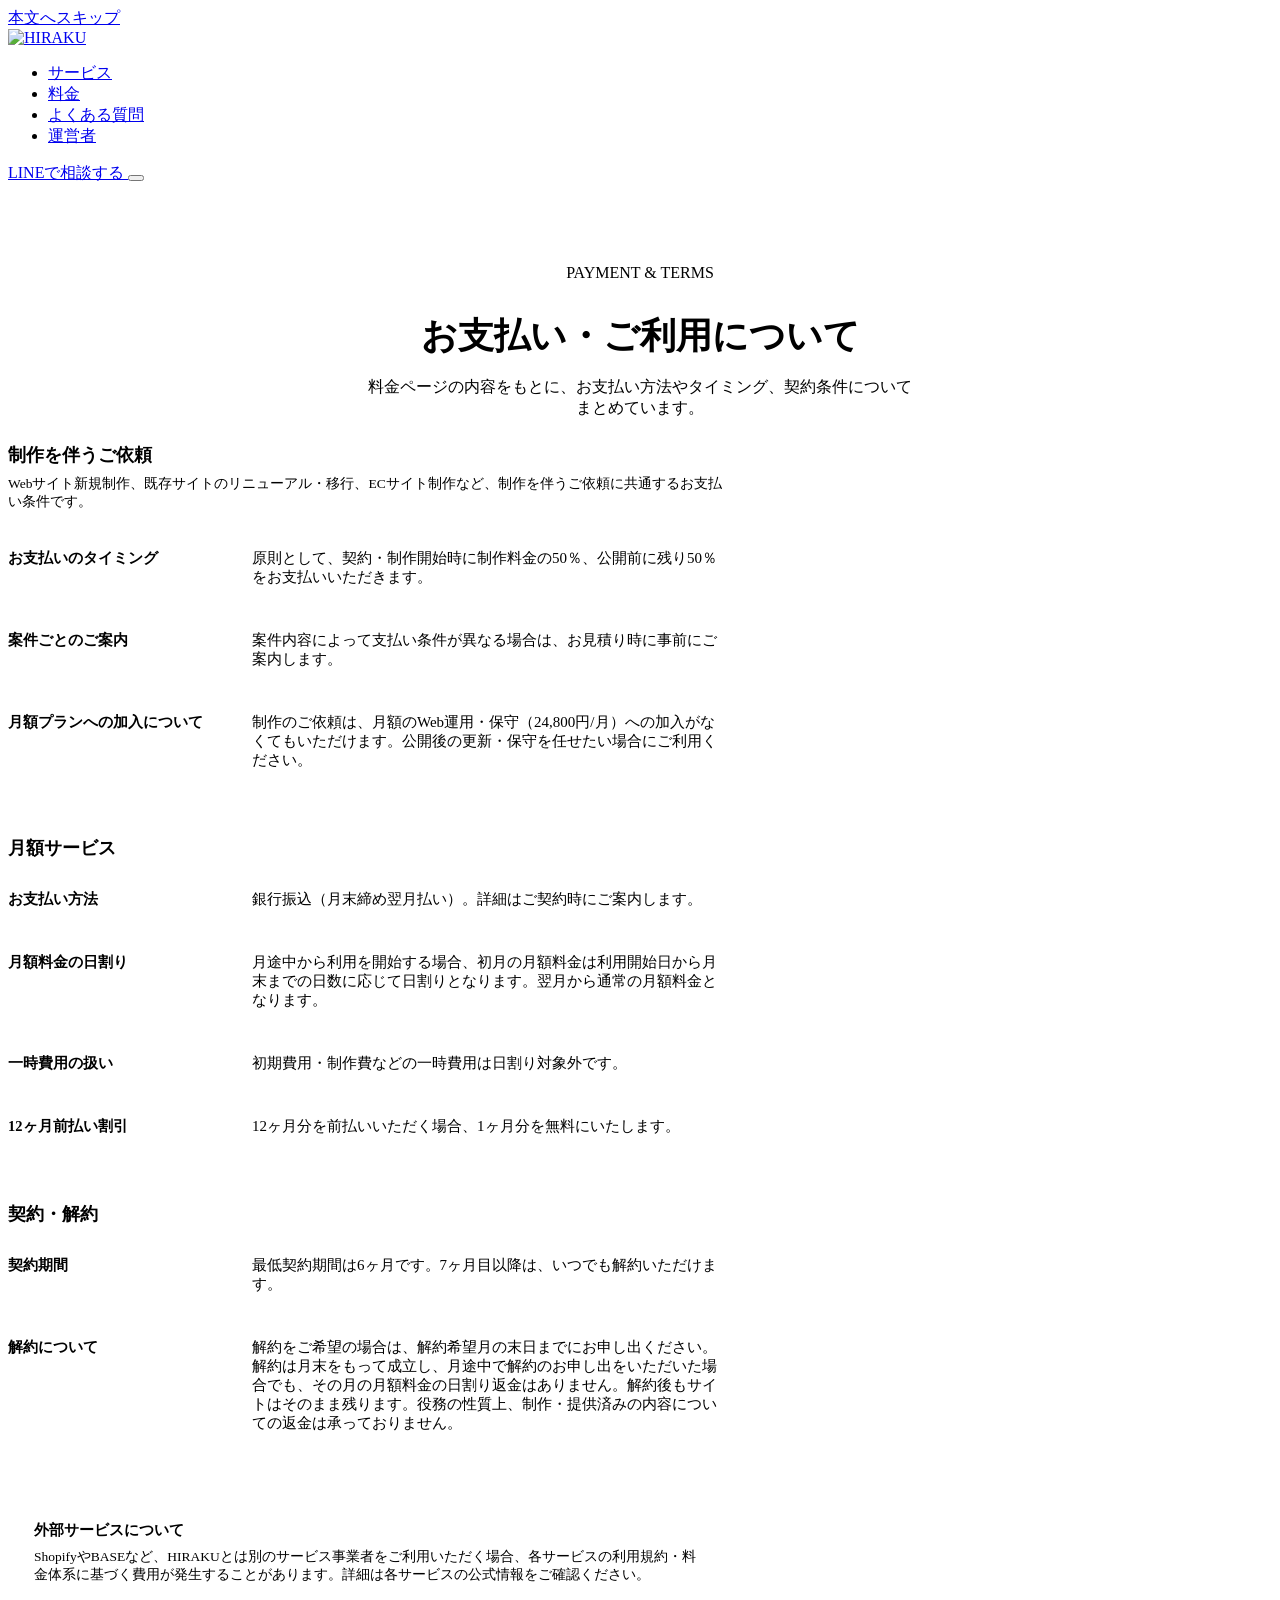
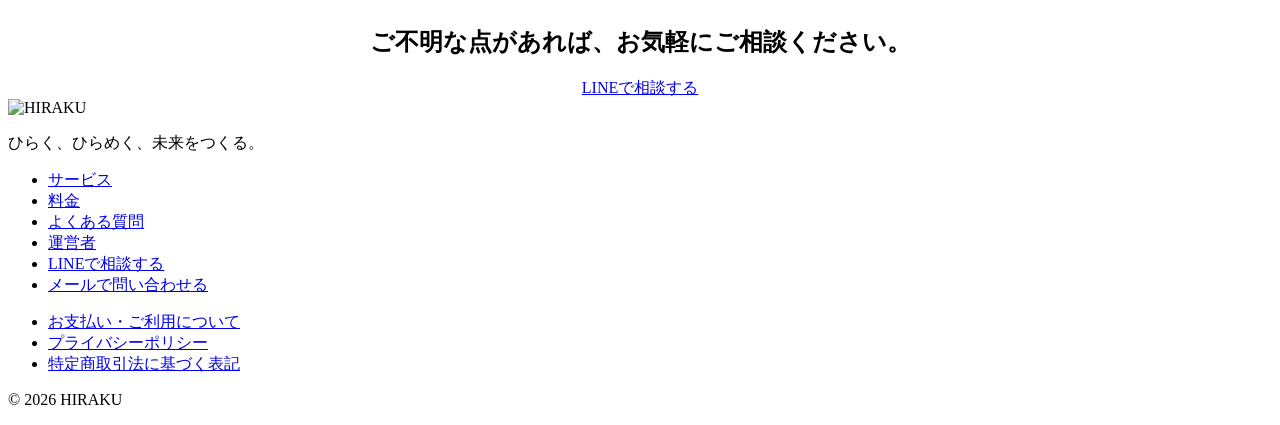
==== commit 2de60b87: "料金ページの支払い条件を整理し、お支払い・ご利用についてページに一本化" ====
--- a/payment/index.html
+++ b/payment/index.html
@@ -1,8 +1,8 @@
 <!DOCTYPE html><html lang="ja" data-astro-cid-37fxchfa> <head><meta charset="UTF-8"><meta name="viewport" content="width=device-width, initial-scale=1"><link rel="icon" type="image/png" href="/hiraku-site/favicon.png"><link rel="apple-touch-icon" href="/hiraku-site/apple-touch-icon.png"><link rel="canonical" href="https://hiraku.example.com/hiraku-site/payment/"><meta name="generator" content="Astro v5.18.2"><title>お支払い・ご利用について | HIRAKU</title><meta name="description" content="HIRAKUのお支払い方法、請求タイミング、月額料金の日割り、契約期間や解約についてまとめています。"><!-- OGP --><meta property="og:type" content="website"><meta property="og:site_name" content="HIRAKU"><meta property="og:title" content="お支払い・ご利用について | HIRAKU"><meta property="og:description" content="HIRAKUのお支払い方法、請求タイミング、月額料金の日割り、契約期間や解約についてまとめています。"><meta property="og:url" content="https://hiraku.example.com/hiraku-site/payment/"><meta property="og:image" content="https://hiraku.example.com/hiraku-site/og-image.jpg"><meta property="og:locale" content="ja_JP"><!-- Twitter Card --><meta name="twitter:card" content="summary_large_image"><meta name="twitter:title" content="お支払い・ご利用について | HIRAKU"><meta name="twitter:description" content="HIRAKUのお支払い方法、請求タイミング、月額料金の日割り、契約期間や解約についてまとめています。"><meta name="twitter:image" content="https://hiraku.example.com/hiraku-site/og-image.jpg"><script type="application/ld+json">{"@context":"https://schema.org","@type":"ProfessionalService","name":"HIRAKU","description":"Web担当者を雇えない中小企業の、外部Web担当者。ホームページ制作から日常的な更新代行まで、LINEひとつで完結します。月額24,800円〜。奈良県拠点、個人事業。","url":"https://hiraku.example.com/","image":"https://hiraku.example.com/hiraku-site/og-image.jpg","areaServed":"奈良県","address":{"@type":"PostalAddress","addressRegion":"奈良県"}}</script><script type="application/ld+json">{"@context":"https://schema.org","@type":"BreadcrumbList","itemListElement":[{"@type":"ListItem","position":1,"name":"トップ","item":"https://hiraku.example.com/"},{"@type":"ListItem","position":2,"name":"サービス・料金","item":"https://hiraku.example.com/pricing"},{"@type":"ListItem","position":3,"name":"お支払い・ご利用について","item":"https://hiraku.example.com/payment"}]}</script><link rel="stylesheet" href="/hiraku-site/_astro/index.SawyvADv.css">
-<style>.page-hero[data-astro-cid-mv2qmi5q]{padding-block:64px 8px;text-align:center}.page-hero[data-astro-cid-mv2qmi5q] h1[data-astro-cid-mv2qmi5q]{font-size:clamp(28px,4vw,36px);margin-bottom:.4em}.page-hero-desc[data-astro-cid-mv2qmi5q]{color:var(--color-ink-muted);max-width:34em;margin-inline:auto}.info-container[data-astro-cid-mv2qmi5q]{max-width:720px}.info-table[data-astro-cid-mv2qmi5q]{margin:0}.info-row[data-astro-cid-mv2qmi5q]{display:grid;grid-template-columns:1fr;gap:6px;padding-block:22px;border-bottom:1px solid var(--color-border)}.info-row[data-astro-cid-mv2qmi5q] dt[data-astro-cid-mv2qmi5q]{font-weight:700;font-size:14.5px;color:var(--brand-navy)}.info-row[data-astro-cid-mv2qmi5q] dd[data-astro-cid-mv2qmi5q]{margin:0;color:var(--color-ink-muted);font-size:15px}.external-note[data-astro-cid-mv2qmi5q]{margin-top:32px;background:var(--color-bg);border-radius:10px;padding:22px 26px}.external-note-heading[data-astro-cid-mv2qmi5q]{font-weight:700;font-size:14.5px;color:var(--brand-navy);margin:0 0 8px}.external-note[data-astro-cid-mv2qmi5q] p[data-astro-cid-mv2qmi5q]:last-child{margin:0;font-size:13.5px;color:var(--color-ink-muted)}@media(min-width:640px){.info-row[data-astro-cid-mv2qmi5q]{grid-template-columns:220px 1fr;gap:24px}}
+<style>.page-hero[data-astro-cid-mv2qmi5q]{padding-block:64px 8px;text-align:center}.page-hero[data-astro-cid-mv2qmi5q] h1[data-astro-cid-mv2qmi5q]{font-size:clamp(28px,4vw,36px);margin-bottom:.4em}.page-hero-desc[data-astro-cid-mv2qmi5q]{color:var(--color-ink-muted);max-width:34em;margin-inline:auto}.info-container[data-astro-cid-mv2qmi5q]{max-width:720px}.payment-section[data-astro-cid-mv2qmi5q]{margin-bottom:44px}.payment-section[data-astro-cid-mv2qmi5q]:last-of-type{margin-bottom:0}.payment-section-heading[data-astro-cid-mv2qmi5q]{font-size:18px;color:var(--brand-navy);margin:0 0 8px}.payment-section-intro[data-astro-cid-mv2qmi5q]{font-size:13.5px;color:var(--color-ink-muted);margin:0 0 16px}.info-table[data-astro-cid-mv2qmi5q]{margin:0}.info-row[data-astro-cid-mv2qmi5q]{display:grid;grid-template-columns:1fr;gap:6px;padding-block:22px;border-bottom:1px solid var(--color-border)}.info-row[data-astro-cid-mv2qmi5q] dt[data-astro-cid-mv2qmi5q]{font-weight:700;font-size:14.5px;color:var(--brand-navy)}.info-row[data-astro-cid-mv2qmi5q] dd[data-astro-cid-mv2qmi5q]{margin:0;color:var(--color-ink-muted);font-size:15px}.external-note[data-astro-cid-mv2qmi5q]{margin-top:32px;background:var(--color-bg);border-radius:10px;padding:22px 26px}.external-note-heading[data-astro-cid-mv2qmi5q]{font-weight:700;font-size:14.5px;color:var(--brand-navy);margin:0 0 8px}.external-note[data-astro-cid-mv2qmi5q] p[data-astro-cid-mv2qmi5q]:last-child{margin:0;font-size:13.5px;color:var(--color-ink-muted)}@media(min-width:640px){.info-row[data-astro-cid-mv2qmi5q]{grid-template-columns:220px 1fr;gap:24px}}
 </style></head> <body data-astro-cid-37fxchfa> <a class="skip-link" href="#main" data-astro-cid-37fxchfa>本文へスキップ</a> <div class="scroll-progress" id="scroll-progress" aria-hidden="true" data-astro-cid-37fxchfa></div> <header class="site-header" data-astro-cid-3ef6ksr2> <div class="container header-inner" data-astro-cid-3ef6ksr2> <a href="/hiraku-site/" class="logo-link" aria-label="HIRAKU トップページ" data-astro-cid-3ef6ksr2> <img src="/hiraku-site/_astro/logo-lockup.Ds3BUpWa_2vM43b.webp" alt="HIRAKU" data-astro-cid-3ef6ksr2="true" loading="lazy" decoding="async" fetchpriority="auto" width="192" height="62" class="logo-img"> </a> <nav class="site-nav" id="site-nav" aria-label="メインナビゲーション" data-astro-cid-3ef6ksr2> <ul data-astro-cid-3ef6ksr2> <li data-astro-cid-3ef6ksr2> <a href="/hiraku-site/#services" data-astro-cid-3ef6ksr2>サービス</a> </li><li data-astro-cid-3ef6ksr2> <a href="/hiraku-site/pricing" data-astro-cid-3ef6ksr2>料金</a> </li><li data-astro-cid-3ef6ksr2> <a href="/hiraku-site/#faq" data-astro-cid-3ef6ksr2>よくある質問</a> </li><li data-astro-cid-3ef6ksr2> <a href="/hiraku-site/#about" data-astro-cid-3ef6ksr2>運営者</a> </li> </ul> </nav> <div class="header-actions" data-astro-cid-3ef6ksr2> <a href="https://lin.ee/PLACEHOLDER" class="btn btn-line btn-sm" target="_blank" rel="noopener" data-astro-cid-3ef6ksr2>
 LINEで相談する
-</a> <button type="button" class="menu-toggle" id="menu-toggle" aria-expanded="false" aria-controls="site-nav" aria-label="メニューを開く" data-astro-cid-3ef6ksr2> <span class="menu-toggle-bar" data-astro-cid-3ef6ksr2></span> <span class="menu-toggle-bar" data-astro-cid-3ef6ksr2></span> <span class="menu-toggle-bar" data-astro-cid-3ef6ksr2></span> </button> </div> </div> </header> <script type="module">const e=document.getElementById("menu-toggle"),a=document.getElementById("site-nav");e&&a&&(e.addEventListener("click",()=>{const t=a.classList.toggle("is-open");e.setAttribute("aria-expanded",String(t)),e.setAttribute("aria-label",t?"メニューを閉じる":"メニューを開く")}),a.querySelectorAll("a").forEach(t=>{t.addEventListener("click",()=>{a.classList.remove("is-open"),e.setAttribute("aria-expanded","false"),e.setAttribute("aria-label","メニューを開く")})}));</script>  <main id="main" data-astro-cid-37fxchfa>  <section class="section page-hero" data-astro-cid-mv2qmi5q> <div class="container" data-astro-cid-mv2qmi5q> <p class="eyebrow reveal" data-astro-cid-mv2qmi5q>PAYMENT &amp; TERMS</p> <h1 class="reveal" data-astro-cid-mv2qmi5q>お支払い・ご利用について</h1> <p class="page-hero-desc reveal reveal-delay-1" data-astro-cid-mv2qmi5q>料金ページの内容をもとに、お支払い方法やタイミング、契約条件についてまとめています。</p> </div> </section> <section class="section section--soft" data-astro-cid-mv2qmi5q> <div class="container info-container" data-astro-cid-mv2qmi5q> <dl class="info-table reveal reveal-delay-1" data-astro-cid-mv2qmi5q> <div class="info-row" data-astro-cid-mv2qmi5q> <dt data-astro-cid-mv2qmi5q>お支払い方法</dt> <dd data-astro-cid-mv2qmi5q>銀行振込（月末締め翌月払い）。詳細はご契約時にご案内します。</dd> </div><div class="info-row" data-astro-cid-mv2qmi5q> <dt data-astro-cid-mv2qmi5q>請求タイミング・締め日・支払い日</dt> <dd data-astro-cid-mv2qmi5q>月末締め、翌月中のお支払いとなります。</dd> </div><div class="info-row" data-astro-cid-mv2qmi5q> <dt data-astro-cid-mv2qmi5q>月額料金の日割り</dt> <dd data-astro-cid-mv2qmi5q>月途中から運用を開始する場合、初月の月額料金は利用開始日から月末までの日数に応じて日割りとなります。翌月から通常の月額料金となります。</dd> </div><div class="info-row" data-astro-cid-mv2qmi5q> <dt data-astro-cid-mv2qmi5q>初期費用・制作費の支払いタイミング</dt> <dd data-astro-cid-mv2qmi5q>初期費用・制作費などの一時費用は日割り対象外です。Webサイト制作（198,000円〜）は、契約・制作開始時に50％、公開前に残り50％をお支払いいただきます。その他の制作・特殊案件（ECサイト制作等）については、お見積り時にお支払い条件をご案内します。</dd> </div><div class="info-row" data-astro-cid-mv2qmi5q> <dt data-astro-cid-mv2qmi5q>Webサイト制作の納期の目安</dt> <dd data-astro-cid-mv2qmi5q>必要な情報・素材が揃ってから、通常2〜4週間程度での公開を目安としています。ページ数・機能・修正内容、お客様からの素材提供や確認状況によって前後する場合があります。</dd> </div><div class="info-row" data-astro-cid-mv2qmi5q> <dt data-astro-cid-mv2qmi5q>月額プランへの加入について</dt> <dd data-astro-cid-mv2qmi5q>Webサイト制作は、月額のWeb運用・保守（24,800円/月）への加入がなくてもご依頼いただけます。公開後の更新・保守を任せたい場合にご利用ください。</dd> </div><div class="info-row" data-astro-cid-mv2qmi5q> <dt data-astro-cid-mv2qmi5q>契約期間</dt> <dd data-astro-cid-mv2qmi5q>最低契約期間は6ヶ月です。7ヶ月目以降は、いつでも解約いただけます。</dd> </div><div class="info-row" data-astro-cid-mv2qmi5q> <dt data-astro-cid-mv2qmi5q>解約について</dt> <dd data-astro-cid-mv2qmi5q>解約をご希望の場合は、解約希望月の末日までにお申し出ください。解約は月末をもって成立し、月途中で解約のお申し出をいただいた場合でも、その月の月額料金の日割り返金はありません。解約後もサイトはそのまま残ります。役務の性質上、制作・提供済みの内容についての返金は承っておりません。</dd> </div><div class="info-row" data-astro-cid-mv2qmi5q> <dt data-astro-cid-mv2qmi5q>12ヶ月前払い割引</dt> <dd data-astro-cid-mv2qmi5q>12ヶ月分を前払いいただく場合、1ヶ月分を無料にいたします。</dd> </div> </dl> <div class="external-note reveal reveal-delay-2" data-astro-cid-mv2qmi5q> <p class="external-note-heading" data-astro-cid-mv2qmi5q>外部サービスについて</p> <p data-astro-cid-mv2qmi5q>ShopifyやBASEなど、HIRAKUとは別のサービス事業者をご利用いただく場合、各サービスの利用規約・料金体系に基づく費用が発生することがあります。詳細は各サービスの公式情報をご確認ください。</p> </div> </div> </section> <section class="section final-cta" data-astro-cid-mv2qmi5q> <div class="container" style="text-align:center;" data-astro-cid-mv2qmi5q> <h2 class="section-heading reveal" data-astro-cid-mv2qmi5q>ご不明な点があれば、お気軽にご相談ください。</h2> <div class="cta-group reveal reveal-delay-1" data-astro-cid-mv2qmi5q> <a href="https://lin.ee/PLACEHOLDER" class="btn btn-line" target="_blank" rel="noopener" data-astro-cid-mv2qmi5q>LINEで相談する</a> </div> </div> </section>  </main> <footer class="site-footer" data-astro-cid-sz7xmlte> <div class="container footer-inner" data-astro-cid-sz7xmlte> <div class="footer-brand" data-astro-cid-sz7xmlte> <img src="/hiraku-site/_astro/logo-lockup.Ds3BUpWa_1pTCcF.webp" alt="HIRAKU" data-astro-cid-sz7xmlte="true" loading="lazy" decoding="async" fetchpriority="auto" width="168" height="55" class="footer-logo"> <div data-astro-cid-sz7xmlte> <p class="footer-tagline" data-astro-cid-sz7xmlte>ひらく、ひらめく、未来をつくる。</p> </div> </div> <nav class="footer-nav" aria-label="フッターナビゲーション" data-astro-cid-sz7xmlte> <ul data-astro-cid-sz7xmlte> <li data-astro-cid-sz7xmlte><a href="/hiraku-site/#services" data-astro-cid-sz7xmlte>サービス</a></li> <li data-astro-cid-sz7xmlte><a href="/hiraku-site/pricing" data-astro-cid-sz7xmlte>料金</a></li> <li data-astro-cid-sz7xmlte><a href="/hiraku-site/#faq" data-astro-cid-sz7xmlte>よくある質問</a></li> <li data-astro-cid-sz7xmlte><a href="/hiraku-site/#about" data-astro-cid-sz7xmlte>運営者</a></li> <li data-astro-cid-sz7xmlte><a href="https://lin.ee/PLACEHOLDER" target="_blank" rel="noopener" data-astro-cid-sz7xmlte>LINEで相談する</a></li> <li data-astro-cid-sz7xmlte><a href="#" id="footer-mail-link" data-astro-cid-sz7xmlte>メールで問い合わせる</a></li> </ul> <ul class="footer-legal" data-astro-cid-sz7xmlte> <li data-astro-cid-sz7xmlte><a href="/hiraku-site/payment" data-astro-cid-sz7xmlte>お支払い・ご利用について</a></li> <li data-astro-cid-sz7xmlte><a href="/hiraku-site/privacy" data-astro-cid-sz7xmlte>プライバシーポリシー</a></li> <li data-astro-cid-sz7xmlte><a href="/hiraku-site/tokushoho" data-astro-cid-sz7xmlte>特定商取引法に基づく表記</a></li> </ul> </nav> </div> <div class="container" data-astro-cid-sz7xmlte> <p class="footer-copyright" data-astro-cid-sz7xmlte>&copy; 2026 HIRAKU</p> </div> </footer> <script>(function(){const CONTACT_EMAIL_USER = "hiraku.official08";
+</a> <button type="button" class="menu-toggle" id="menu-toggle" aria-expanded="false" aria-controls="site-nav" aria-label="メニューを開く" data-astro-cid-3ef6ksr2> <span class="menu-toggle-bar" data-astro-cid-3ef6ksr2></span> <span class="menu-toggle-bar" data-astro-cid-3ef6ksr2></span> <span class="menu-toggle-bar" data-astro-cid-3ef6ksr2></span> </button> </div> </div> </header> <script type="module">const e=document.getElementById("menu-toggle"),a=document.getElementById("site-nav");e&&a&&(e.addEventListener("click",()=>{const t=a.classList.toggle("is-open");e.setAttribute("aria-expanded",String(t)),e.setAttribute("aria-label",t?"メニューを閉じる":"メニューを開く")}),a.querySelectorAll("a").forEach(t=>{t.addEventListener("click",()=>{a.classList.remove("is-open"),e.setAttribute("aria-expanded","false"),e.setAttribute("aria-label","メニューを開く")})}));</script>  <main id="main" data-astro-cid-37fxchfa>  <section class="section page-hero" data-astro-cid-mv2qmi5q> <div class="container" data-astro-cid-mv2qmi5q> <p class="eyebrow reveal" data-astro-cid-mv2qmi5q>PAYMENT &amp; TERMS</p> <h1 class="reveal" data-astro-cid-mv2qmi5q>お支払い・ご利用について</h1> <p class="page-hero-desc reveal reveal-delay-1" data-astro-cid-mv2qmi5q>料金ページの内容をもとに、お支払い方法やタイミング、契約条件についてまとめています。</p> </div> </section> <section class="section section--soft" data-astro-cid-mv2qmi5q> <div class="container info-container" data-astro-cid-mv2qmi5q> <div class="payment-section reveal reveal-delay-1" data-astro-cid-mv2qmi5q> <h2 class="payment-section-heading" data-astro-cid-mv2qmi5q>制作を伴うご依頼</h2> <p class="payment-section-intro" data-astro-cid-mv2qmi5q>Webサイト新規制作、既存サイトのリニューアル・移行、ECサイト制作など、制作を伴うご依頼に共通するお支払い条件です。</p> <dl class="info-table" data-astro-cid-mv2qmi5q> <div class="info-row" data-astro-cid-mv2qmi5q> <dt data-astro-cid-mv2qmi5q>お支払いのタイミング</dt> <dd data-astro-cid-mv2qmi5q>原則として、契約・制作開始時に制作料金の50％、公開前に残り50％をお支払いいただきます。</dd> </div><div class="info-row" data-astro-cid-mv2qmi5q> <dt data-astro-cid-mv2qmi5q>案件ごとのご案内</dt> <dd data-astro-cid-mv2qmi5q>案件内容によって支払い条件が異なる場合は、お見積り時に事前にご案内します。</dd> </div><div class="info-row" data-astro-cid-mv2qmi5q> <dt data-astro-cid-mv2qmi5q>月額プランへの加入について</dt> <dd data-astro-cid-mv2qmi5q>制作のご依頼は、月額のWeb運用・保守（24,800円/月）への加入がなくてもいただけます。公開後の更新・保守を任せたい場合にご利用ください。</dd> </div> </dl> </div><div class="payment-section reveal reveal-delay-2" data-astro-cid-mv2qmi5q> <h2 class="payment-section-heading" data-astro-cid-mv2qmi5q>月額サービス</h2>  <dl class="info-table" data-astro-cid-mv2qmi5q> <div class="info-row" data-astro-cid-mv2qmi5q> <dt data-astro-cid-mv2qmi5q>お支払い方法</dt> <dd data-astro-cid-mv2qmi5q>銀行振込（月末締め翌月払い）。詳細はご契約時にご案内します。</dd> </div><div class="info-row" data-astro-cid-mv2qmi5q> <dt data-astro-cid-mv2qmi5q>月額料金の日割り</dt> <dd data-astro-cid-mv2qmi5q>月途中から利用を開始する場合、初月の月額料金は利用開始日から月末までの日数に応じて日割りとなります。翌月から通常の月額料金となります。</dd> </div><div class="info-row" data-astro-cid-mv2qmi5q> <dt data-astro-cid-mv2qmi5q>一時費用の扱い</dt> <dd data-astro-cid-mv2qmi5q>初期費用・制作費などの一時費用は日割り対象外です。</dd> </div><div class="info-row" data-astro-cid-mv2qmi5q> <dt data-astro-cid-mv2qmi5q>12ヶ月前払い割引</dt> <dd data-astro-cid-mv2qmi5q>12ヶ月分を前払いいただく場合、1ヶ月分を無料にいたします。</dd> </div> </dl> </div><div class="payment-section reveal reveal-delay-3" data-astro-cid-mv2qmi5q> <h2 class="payment-section-heading" data-astro-cid-mv2qmi5q>契約・解約</h2>  <dl class="info-table" data-astro-cid-mv2qmi5q> <div class="info-row" data-astro-cid-mv2qmi5q> <dt data-astro-cid-mv2qmi5q>契約期間</dt> <dd data-astro-cid-mv2qmi5q>最低契約期間は6ヶ月です。7ヶ月目以降は、いつでも解約いただけます。</dd> </div><div class="info-row" data-astro-cid-mv2qmi5q> <dt data-astro-cid-mv2qmi5q>解約について</dt> <dd data-astro-cid-mv2qmi5q>解約をご希望の場合は、解約希望月の末日までにお申し出ください。解約は月末をもって成立し、月途中で解約のお申し出をいただいた場合でも、その月の月額料金の日割り返金はありません。解約後もサイトはそのまま残ります。役務の性質上、制作・提供済みの内容についての返金は承っておりません。</dd> </div> </dl> </div> <div class="external-note reveal reveal-delay-2" data-astro-cid-mv2qmi5q> <p class="external-note-heading" data-astro-cid-mv2qmi5q>外部サービスについて</p> <p data-astro-cid-mv2qmi5q>ShopifyやBASEなど、HIRAKUとは別のサービス事業者をご利用いただく場合、各サービスの利用規約・料金体系に基づく費用が発生することがあります。詳細は各サービスの公式情報をご確認ください。</p> </div> </div> </section> <section class="section final-cta" data-astro-cid-mv2qmi5q> <div class="container" style="text-align:center;" data-astro-cid-mv2qmi5q> <h2 class="section-heading reveal" data-astro-cid-mv2qmi5q>ご不明な点があれば、お気軽にご相談ください。</h2> <div class="cta-group reveal reveal-delay-1" data-astro-cid-mv2qmi5q> <a href="https://lin.ee/PLACEHOLDER" class="btn btn-line" target="_blank" rel="noopener" data-astro-cid-mv2qmi5q>LINEで相談する</a> </div> </div> </section>  </main> <footer class="site-footer" data-astro-cid-sz7xmlte> <div class="container footer-inner" data-astro-cid-sz7xmlte> <div class="footer-brand" data-astro-cid-sz7xmlte> <img src="/hiraku-site/_astro/logo-lockup.Ds3BUpWa_1pTCcF.webp" alt="HIRAKU" data-astro-cid-sz7xmlte="true" loading="lazy" decoding="async" fetchpriority="auto" width="168" height="55" class="footer-logo"> <div data-astro-cid-sz7xmlte> <p class="footer-tagline" data-astro-cid-sz7xmlte>ひらく、ひらめく、未来をつくる。</p> </div> </div> <nav class="footer-nav" aria-label="フッターナビゲーション" data-astro-cid-sz7xmlte> <ul data-astro-cid-sz7xmlte> <li data-astro-cid-sz7xmlte><a href="/hiraku-site/#services" data-astro-cid-sz7xmlte>サービス</a></li> <li data-astro-cid-sz7xmlte><a href="/hiraku-site/pricing" data-astro-cid-sz7xmlte>料金</a></li> <li data-astro-cid-sz7xmlte><a href="/hiraku-site/#faq" data-astro-cid-sz7xmlte>よくある質問</a></li> <li data-astro-cid-sz7xmlte><a href="/hiraku-site/#about" data-astro-cid-sz7xmlte>運営者</a></li> <li data-astro-cid-sz7xmlte><a href="https://lin.ee/PLACEHOLDER" target="_blank" rel="noopener" data-astro-cid-sz7xmlte>LINEで相談する</a></li> <li data-astro-cid-sz7xmlte><a href="#" id="footer-mail-link" data-astro-cid-sz7xmlte>メールで問い合わせる</a></li> </ul> <ul class="footer-legal" data-astro-cid-sz7xmlte> <li data-astro-cid-sz7xmlte><a href="/hiraku-site/payment" data-astro-cid-sz7xmlte>お支払い・ご利用について</a></li> <li data-astro-cid-sz7xmlte><a href="/hiraku-site/privacy" data-astro-cid-sz7xmlte>プライバシーポリシー</a></li> <li data-astro-cid-sz7xmlte><a href="/hiraku-site/tokushoho" data-astro-cid-sz7xmlte>特定商取引法に基づく表記</a></li> </ul> </nav> </div> <div class="container" data-astro-cid-sz7xmlte> <p class="footer-copyright" data-astro-cid-sz7xmlte>&copy; 2026 HIRAKU</p> </div> </footer> <script>(function(){const CONTACT_EMAIL_USER = "hiraku.official08";
 const CONTACT_EMAIL_DOMAIN = "gmail.com";
 
   // スパム収集対策のため、メールリンクは実行時に組み立てる
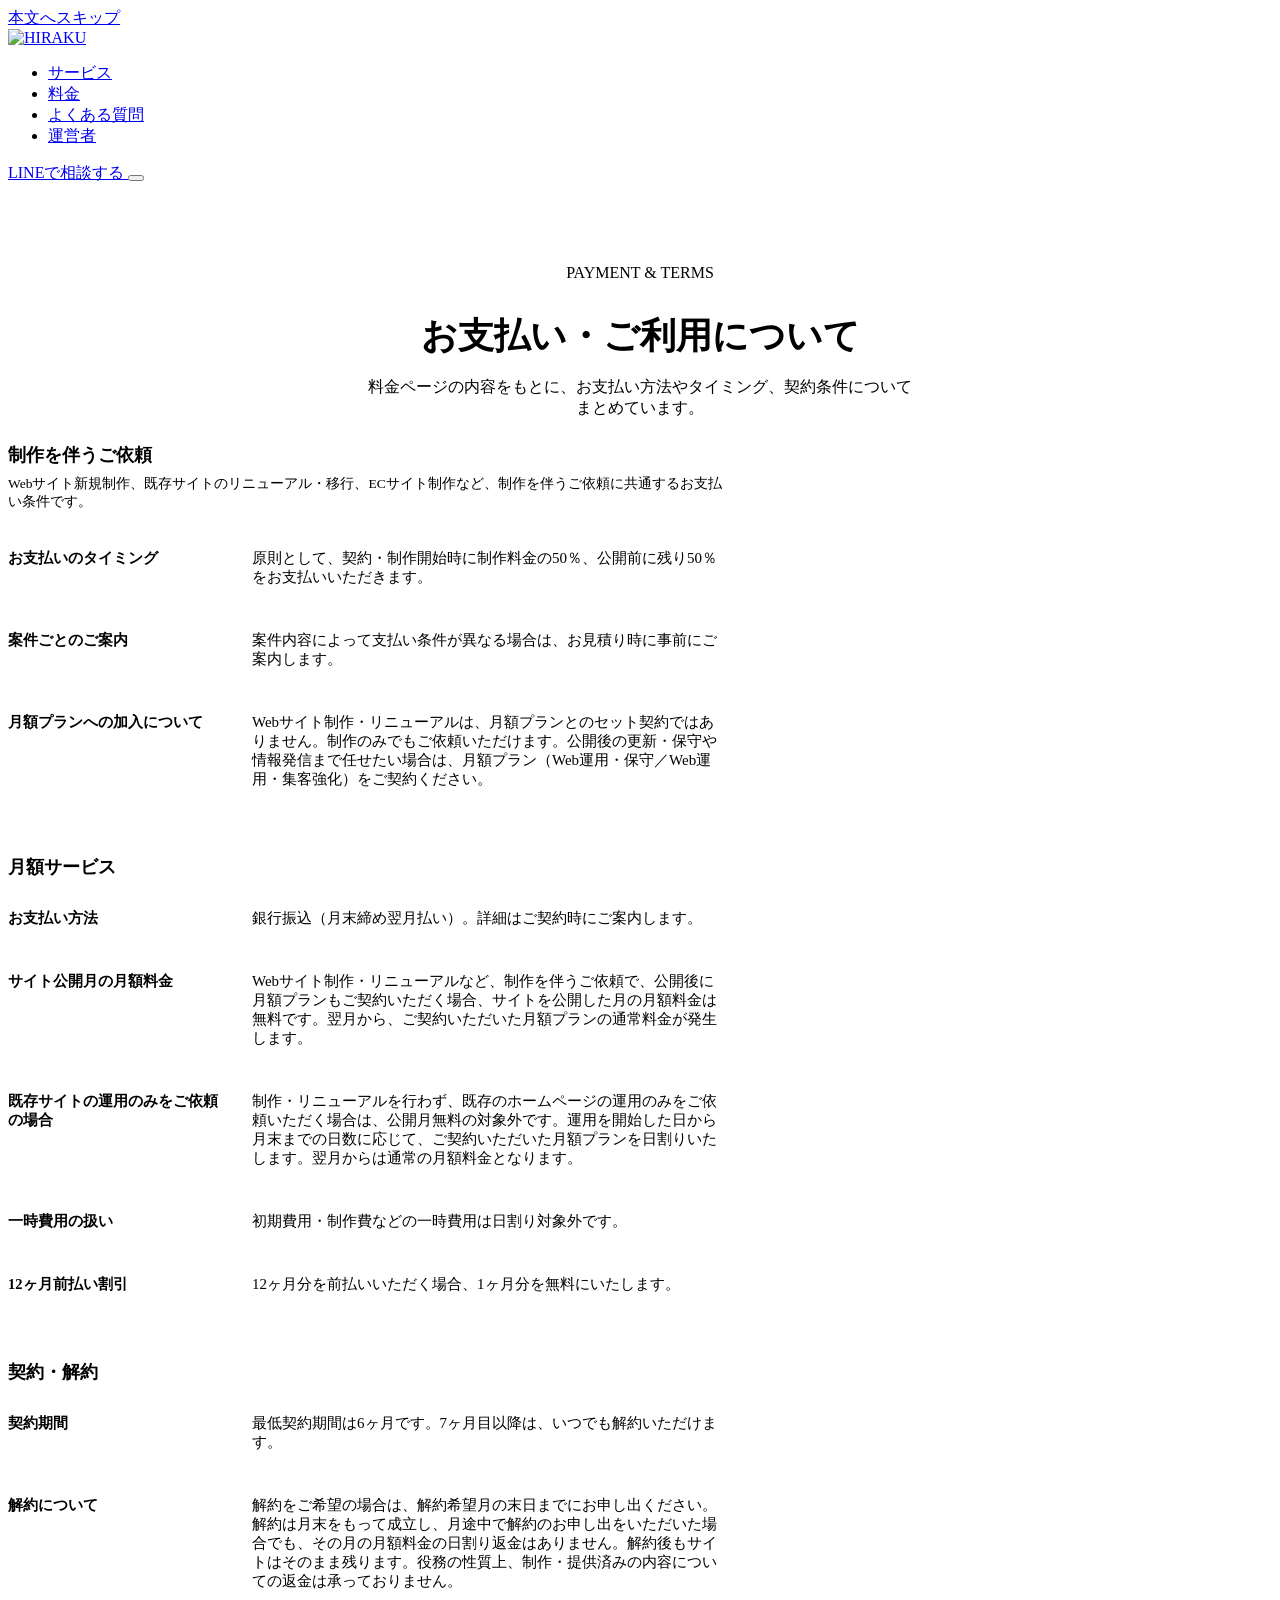
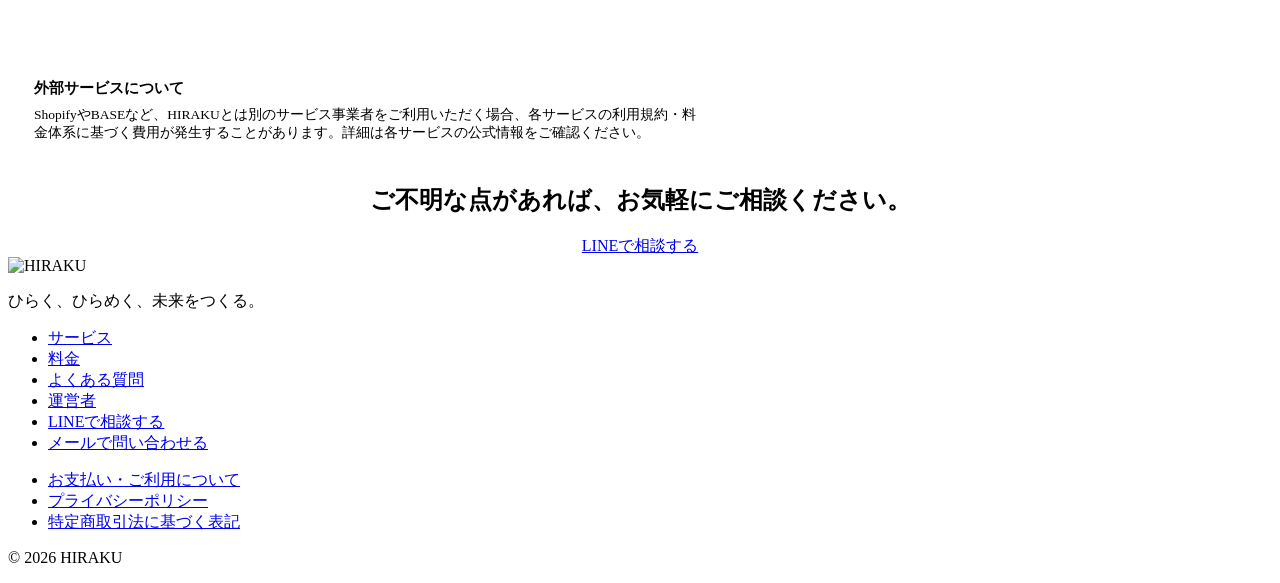
==== commit bd6bb58b: "月額料金：サイト公開月無料ルールを追加、既存の日割り表記を修正" ====
--- a/payment/index.html
+++ b/payment/index.html
@@ -2,7 +2,7 @@
 <style>.page-hero[data-astro-cid-mv2qmi5q]{padding-block:64px 8px;text-align:center}.page-hero[data-astro-cid-mv2qmi5q] h1[data-astro-cid-mv2qmi5q]{font-size:clamp(28px,4vw,36px);margin-bottom:.4em}.page-hero-desc[data-astro-cid-mv2qmi5q]{color:var(--color-ink-muted);max-width:34em;margin-inline:auto}.info-container[data-astro-cid-mv2qmi5q]{max-width:720px}.payment-section[data-astro-cid-mv2qmi5q]{margin-bottom:44px}.payment-section[data-astro-cid-mv2qmi5q]:last-of-type{margin-bottom:0}.payment-section-heading[data-astro-cid-mv2qmi5q]{font-size:18px;color:var(--brand-navy);margin:0 0 8px}.payment-section-intro[data-astro-cid-mv2qmi5q]{font-size:13.5px;color:var(--color-ink-muted);margin:0 0 16px}.info-table[data-astro-cid-mv2qmi5q]{margin:0}.info-row[data-astro-cid-mv2qmi5q]{display:grid;grid-template-columns:1fr;gap:6px;padding-block:22px;border-bottom:1px solid var(--color-border)}.info-row[data-astro-cid-mv2qmi5q] dt[data-astro-cid-mv2qmi5q]{font-weight:700;font-size:14.5px;color:var(--brand-navy)}.info-row[data-astro-cid-mv2qmi5q] dd[data-astro-cid-mv2qmi5q]{margin:0;color:var(--color-ink-muted);font-size:15px}.external-note[data-astro-cid-mv2qmi5q]{margin-top:32px;background:var(--color-bg);border-radius:10px;padding:22px 26px}.external-note-heading[data-astro-cid-mv2qmi5q]{font-weight:700;font-size:14.5px;color:var(--brand-navy);margin:0 0 8px}.external-note[data-astro-cid-mv2qmi5q] p[data-astro-cid-mv2qmi5q]:last-child{margin:0;font-size:13.5px;color:var(--color-ink-muted)}@media(min-width:640px){.info-row[data-astro-cid-mv2qmi5q]{grid-template-columns:220px 1fr;gap:24px}}
 </style></head> <body data-astro-cid-37fxchfa> <a class="skip-link" href="#main" data-astro-cid-37fxchfa>本文へスキップ</a> <div class="scroll-progress" id="scroll-progress" aria-hidden="true" data-astro-cid-37fxchfa></div> <header class="site-header" data-astro-cid-3ef6ksr2> <div class="container header-inner" data-astro-cid-3ef6ksr2> <a href="/hiraku-site/" class="logo-link" aria-label="HIRAKU トップページ" data-astro-cid-3ef6ksr2> <img src="/hiraku-site/_astro/logo-lockup.Ds3BUpWa_2vM43b.webp" alt="HIRAKU" data-astro-cid-3ef6ksr2="true" loading="lazy" decoding="async" fetchpriority="auto" width="192" height="62" class="logo-img"> </a> <nav class="site-nav" id="site-nav" aria-label="メインナビゲーション" data-astro-cid-3ef6ksr2> <ul data-astro-cid-3ef6ksr2> <li data-astro-cid-3ef6ksr2> <a href="/hiraku-site/#services" data-astro-cid-3ef6ksr2>サービス</a> </li><li data-astro-cid-3ef6ksr2> <a href="/hiraku-site/pricing" data-astro-cid-3ef6ksr2>料金</a> </li><li data-astro-cid-3ef6ksr2> <a href="/hiraku-site/#faq" data-astro-cid-3ef6ksr2>よくある質問</a> </li><li data-astro-cid-3ef6ksr2> <a href="/hiraku-site/#about" data-astro-cid-3ef6ksr2>運営者</a> </li> </ul> </nav> <div class="header-actions" data-astro-cid-3ef6ksr2> <a href="https://lin.ee/PLACEHOLDER" class="btn btn-line btn-sm" target="_blank" rel="noopener" data-astro-cid-3ef6ksr2>
 LINEで相談する
-</a> <button type="button" class="menu-toggle" id="menu-toggle" aria-expanded="false" aria-controls="site-nav" aria-label="メニューを開く" data-astro-cid-3ef6ksr2> <span class="menu-toggle-bar" data-astro-cid-3ef6ksr2></span> <span class="menu-toggle-bar" data-astro-cid-3ef6ksr2></span> <span class="menu-toggle-bar" data-astro-cid-3ef6ksr2></span> </button> </div> </div> </header> <script type="module">const e=document.getElementById("menu-toggle"),a=document.getElementById("site-nav");e&&a&&(e.addEventListener("click",()=>{const t=a.classList.toggle("is-open");e.setAttribute("aria-expanded",String(t)),e.setAttribute("aria-label",t?"メニューを閉じる":"メニューを開く")}),a.querySelectorAll("a").forEach(t=>{t.addEventListener("click",()=>{a.classList.remove("is-open"),e.setAttribute("aria-expanded","false"),e.setAttribute("aria-label","メニューを開く")})}));</script>  <main id="main" data-astro-cid-37fxchfa>  <section class="section page-hero" data-astro-cid-mv2qmi5q> <div class="container" data-astro-cid-mv2qmi5q> <p class="eyebrow reveal" data-astro-cid-mv2qmi5q>PAYMENT &amp; TERMS</p> <h1 class="reveal" data-astro-cid-mv2qmi5q>お支払い・ご利用について</h1> <p class="page-hero-desc reveal reveal-delay-1" data-astro-cid-mv2qmi5q>料金ページの内容をもとに、お支払い方法やタイミング、契約条件についてまとめています。</p> </div> </section> <section class="section section--soft" data-astro-cid-mv2qmi5q> <div class="container info-container" data-astro-cid-mv2qmi5q> <div class="payment-section reveal reveal-delay-1" data-astro-cid-mv2qmi5q> <h2 class="payment-section-heading" data-astro-cid-mv2qmi5q>制作を伴うご依頼</h2> <p class="payment-section-intro" data-astro-cid-mv2qmi5q>Webサイト新規制作、既存サイトのリニューアル・移行、ECサイト制作など、制作を伴うご依頼に共通するお支払い条件です。</p> <dl class="info-table" data-astro-cid-mv2qmi5q> <div class="info-row" data-astro-cid-mv2qmi5q> <dt data-astro-cid-mv2qmi5q>お支払いのタイミング</dt> <dd data-astro-cid-mv2qmi5q>原則として、契約・制作開始時に制作料金の50％、公開前に残り50％をお支払いいただきます。</dd> </div><div class="info-row" data-astro-cid-mv2qmi5q> <dt data-astro-cid-mv2qmi5q>案件ごとのご案内</dt> <dd data-astro-cid-mv2qmi5q>案件内容によって支払い条件が異なる場合は、お見積り時に事前にご案内します。</dd> </div><div class="info-row" data-astro-cid-mv2qmi5q> <dt data-astro-cid-mv2qmi5q>月額プランへの加入について</dt> <dd data-astro-cid-mv2qmi5q>制作のご依頼は、月額のWeb運用・保守（24,800円/月）への加入がなくてもいただけます。公開後の更新・保守を任せたい場合にご利用ください。</dd> </div> </dl> </div><div class="payment-section reveal reveal-delay-2" data-astro-cid-mv2qmi5q> <h2 class="payment-section-heading" data-astro-cid-mv2qmi5q>月額サービス</h2>  <dl class="info-table" data-astro-cid-mv2qmi5q> <div class="info-row" data-astro-cid-mv2qmi5q> <dt data-astro-cid-mv2qmi5q>お支払い方法</dt> <dd data-astro-cid-mv2qmi5q>銀行振込（月末締め翌月払い）。詳細はご契約時にご案内します。</dd> </div><div class="info-row" data-astro-cid-mv2qmi5q> <dt data-astro-cid-mv2qmi5q>月額料金の日割り</dt> <dd data-astro-cid-mv2qmi5q>月途中から利用を開始する場合、初月の月額料金は利用開始日から月末までの日数に応じて日割りとなります。翌月から通常の月額料金となります。</dd> </div><div class="info-row" data-astro-cid-mv2qmi5q> <dt data-astro-cid-mv2qmi5q>一時費用の扱い</dt> <dd data-astro-cid-mv2qmi5q>初期費用・制作費などの一時費用は日割り対象外です。</dd> </div><div class="info-row" data-astro-cid-mv2qmi5q> <dt data-astro-cid-mv2qmi5q>12ヶ月前払い割引</dt> <dd data-astro-cid-mv2qmi5q>12ヶ月分を前払いいただく場合、1ヶ月分を無料にいたします。</dd> </div> </dl> </div><div class="payment-section reveal reveal-delay-3" data-astro-cid-mv2qmi5q> <h2 class="payment-section-heading" data-astro-cid-mv2qmi5q>契約・解約</h2>  <dl class="info-table" data-astro-cid-mv2qmi5q> <div class="info-row" data-astro-cid-mv2qmi5q> <dt data-astro-cid-mv2qmi5q>契約期間</dt> <dd data-astro-cid-mv2qmi5q>最低契約期間は6ヶ月です。7ヶ月目以降は、いつでも解約いただけます。</dd> </div><div class="info-row" data-astro-cid-mv2qmi5q> <dt data-astro-cid-mv2qmi5q>解約について</dt> <dd data-astro-cid-mv2qmi5q>解約をご希望の場合は、解約希望月の末日までにお申し出ください。解約は月末をもって成立し、月途中で解約のお申し出をいただいた場合でも、その月の月額料金の日割り返金はありません。解約後もサイトはそのまま残ります。役務の性質上、制作・提供済みの内容についての返金は承っておりません。</dd> </div> </dl> </div> <div class="external-note reveal reveal-delay-2" data-astro-cid-mv2qmi5q> <p class="external-note-heading" data-astro-cid-mv2qmi5q>外部サービスについて</p> <p data-astro-cid-mv2qmi5q>ShopifyやBASEなど、HIRAKUとは別のサービス事業者をご利用いただく場合、各サービスの利用規約・料金体系に基づく費用が発生することがあります。詳細は各サービスの公式情報をご確認ください。</p> </div> </div> </section> <section class="section final-cta" data-astro-cid-mv2qmi5q> <div class="container" style="text-align:center;" data-astro-cid-mv2qmi5q> <h2 class="section-heading reveal" data-astro-cid-mv2qmi5q>ご不明な点があれば、お気軽にご相談ください。</h2> <div class="cta-group reveal reveal-delay-1" data-astro-cid-mv2qmi5q> <a href="https://lin.ee/PLACEHOLDER" class="btn btn-line" target="_blank" rel="noopener" data-astro-cid-mv2qmi5q>LINEで相談する</a> </div> </div> </section>  </main> <footer class="site-footer" data-astro-cid-sz7xmlte> <div class="container footer-inner" data-astro-cid-sz7xmlte> <div class="footer-brand" data-astro-cid-sz7xmlte> <img src="/hiraku-site/_astro/logo-lockup.Ds3BUpWa_1pTCcF.webp" alt="HIRAKU" data-astro-cid-sz7xmlte="true" loading="lazy" decoding="async" fetchpriority="auto" width="168" height="55" class="footer-logo"> <div data-astro-cid-sz7xmlte> <p class="footer-tagline" data-astro-cid-sz7xmlte>ひらく、ひらめく、未来をつくる。</p> </div> </div> <nav class="footer-nav" aria-label="フッターナビゲーション" data-astro-cid-sz7xmlte> <ul data-astro-cid-sz7xmlte> <li data-astro-cid-sz7xmlte><a href="/hiraku-site/#services" data-astro-cid-sz7xmlte>サービス</a></li> <li data-astro-cid-sz7xmlte><a href="/hiraku-site/pricing" data-astro-cid-sz7xmlte>料金</a></li> <li data-astro-cid-sz7xmlte><a href="/hiraku-site/#faq" data-astro-cid-sz7xmlte>よくある質問</a></li> <li data-astro-cid-sz7xmlte><a href="/hiraku-site/#about" data-astro-cid-sz7xmlte>運営者</a></li> <li data-astro-cid-sz7xmlte><a href="https://lin.ee/PLACEHOLDER" target="_blank" rel="noopener" data-astro-cid-sz7xmlte>LINEで相談する</a></li> <li data-astro-cid-sz7xmlte><a href="#" id="footer-mail-link" data-astro-cid-sz7xmlte>メールで問い合わせる</a></li> </ul> <ul class="footer-legal" data-astro-cid-sz7xmlte> <li data-astro-cid-sz7xmlte><a href="/hiraku-site/payment" data-astro-cid-sz7xmlte>お支払い・ご利用について</a></li> <li data-astro-cid-sz7xmlte><a href="/hiraku-site/privacy" data-astro-cid-sz7xmlte>プライバシーポリシー</a></li> <li data-astro-cid-sz7xmlte><a href="/hiraku-site/tokushoho" data-astro-cid-sz7xmlte>特定商取引法に基づく表記</a></li> </ul> </nav> </div> <div class="container" data-astro-cid-sz7xmlte> <p class="footer-copyright" data-astro-cid-sz7xmlte>&copy; 2026 HIRAKU</p> </div> </footer> <script>(function(){const CONTACT_EMAIL_USER = "hiraku.official08";
+</a> <button type="button" class="menu-toggle" id="menu-toggle" aria-expanded="false" aria-controls="site-nav" aria-label="メニューを開く" data-astro-cid-3ef6ksr2> <span class="menu-toggle-bar" data-astro-cid-3ef6ksr2></span> <span class="menu-toggle-bar" data-astro-cid-3ef6ksr2></span> <span class="menu-toggle-bar" data-astro-cid-3ef6ksr2></span> </button> </div> </div> </header> <script type="module">const e=document.getElementById("menu-toggle"),a=document.getElementById("site-nav");e&&a&&(e.addEventListener("click",()=>{const t=a.classList.toggle("is-open");e.setAttribute("aria-expanded",String(t)),e.setAttribute("aria-label",t?"メニューを閉じる":"メニューを開く")}),a.querySelectorAll("a").forEach(t=>{t.addEventListener("click",()=>{a.classList.remove("is-open"),e.setAttribute("aria-expanded","false"),e.setAttribute("aria-label","メニューを開く")})}));</script>  <main id="main" data-astro-cid-37fxchfa>  <section class="section page-hero" data-astro-cid-mv2qmi5q> <div class="container" data-astro-cid-mv2qmi5q> <p class="eyebrow reveal" data-astro-cid-mv2qmi5q>PAYMENT &amp; TERMS</p> <h1 class="reveal" data-astro-cid-mv2qmi5q>お支払い・ご利用について</h1> <p class="page-hero-desc reveal reveal-delay-1" data-astro-cid-mv2qmi5q>料金ページの内容をもとに、お支払い方法やタイミング、契約条件についてまとめています。</p> </div> </section> <section class="section section--soft" data-astro-cid-mv2qmi5q> <div class="container info-container" data-astro-cid-mv2qmi5q> <div class="payment-section reveal reveal-delay-1" data-astro-cid-mv2qmi5q> <h2 class="payment-section-heading" data-astro-cid-mv2qmi5q>制作を伴うご依頼</h2> <p class="payment-section-intro" data-astro-cid-mv2qmi5q>Webサイト新規制作、既存サイトのリニューアル・移行、ECサイト制作など、制作を伴うご依頼に共通するお支払い条件です。</p> <dl class="info-table" data-astro-cid-mv2qmi5q> <div class="info-row" data-astro-cid-mv2qmi5q> <dt data-astro-cid-mv2qmi5q>お支払いのタイミング</dt> <dd data-astro-cid-mv2qmi5q>原則として、契約・制作開始時に制作料金の50％、公開前に残り50％をお支払いいただきます。</dd> </div><div class="info-row" data-astro-cid-mv2qmi5q> <dt data-astro-cid-mv2qmi5q>案件ごとのご案内</dt> <dd data-astro-cid-mv2qmi5q>案件内容によって支払い条件が異なる場合は、お見積り時に事前にご案内します。</dd> </div><div class="info-row" data-astro-cid-mv2qmi5q> <dt data-astro-cid-mv2qmi5q>月額プランへの加入について</dt> <dd data-astro-cid-mv2qmi5q>Webサイト制作・リニューアルは、月額プランとのセット契約ではありません。制作のみでもご依頼いただけます。公開後の更新・保守や情報発信まで任せたい場合は、月額プラン（Web運用・保守／Web運用・集客強化）をご契約ください。</dd> </div> </dl> </div><div class="payment-section reveal reveal-delay-2" data-astro-cid-mv2qmi5q> <h2 class="payment-section-heading" data-astro-cid-mv2qmi5q>月額サービス</h2>  <dl class="info-table" data-astro-cid-mv2qmi5q> <div class="info-row" data-astro-cid-mv2qmi5q> <dt data-astro-cid-mv2qmi5q>お支払い方法</dt> <dd data-astro-cid-mv2qmi5q>銀行振込（月末締め翌月払い）。詳細はご契約時にご案内します。</dd> </div><div class="info-row" data-astro-cid-mv2qmi5q> <dt data-astro-cid-mv2qmi5q>サイト公開月の月額料金</dt> <dd data-astro-cid-mv2qmi5q>Webサイト制作・リニューアルなど、制作を伴うご依頼で、公開後に月額プランもご契約いただく場合、サイトを公開した月の月額料金は無料です。翌月から、ご契約いただいた月額プランの通常料金が発生します。</dd> </div><div class="info-row" data-astro-cid-mv2qmi5q> <dt data-astro-cid-mv2qmi5q>既存サイトの運用のみをご依頼の場合</dt> <dd data-astro-cid-mv2qmi5q>制作・リニューアルを行わず、既存のホームページの運用のみをご依頼いただく場合は、公開月無料の対象外です。運用を開始した日から月末までの日数に応じて、ご契約いただいた月額プランを日割りいたします。翌月からは通常の月額料金となります。</dd> </div><div class="info-row" data-astro-cid-mv2qmi5q> <dt data-astro-cid-mv2qmi5q>一時費用の扱い</dt> <dd data-astro-cid-mv2qmi5q>初期費用・制作費などの一時費用は日割り対象外です。</dd> </div><div class="info-row" data-astro-cid-mv2qmi5q> <dt data-astro-cid-mv2qmi5q>12ヶ月前払い割引</dt> <dd data-astro-cid-mv2qmi5q>12ヶ月分を前払いいただく場合、1ヶ月分を無料にいたします。</dd> </div> </dl> </div><div class="payment-section reveal reveal-delay-3" data-astro-cid-mv2qmi5q> <h2 class="payment-section-heading" data-astro-cid-mv2qmi5q>契約・解約</h2>  <dl class="info-table" data-astro-cid-mv2qmi5q> <div class="info-row" data-astro-cid-mv2qmi5q> <dt data-astro-cid-mv2qmi5q>契約期間</dt> <dd data-astro-cid-mv2qmi5q>最低契約期間は6ヶ月です。7ヶ月目以降は、いつでも解約いただけます。</dd> </div><div class="info-row" data-astro-cid-mv2qmi5q> <dt data-astro-cid-mv2qmi5q>解約について</dt> <dd data-astro-cid-mv2qmi5q>解約をご希望の場合は、解約希望月の末日までにお申し出ください。解約は月末をもって成立し、月途中で解約のお申し出をいただいた場合でも、その月の月額料金の日割り返金はありません。解約後もサイトはそのまま残ります。役務の性質上、制作・提供済みの内容についての返金は承っておりません。</dd> </div> </dl> </div> <div class="external-note reveal reveal-delay-2" data-astro-cid-mv2qmi5q> <p class="external-note-heading" data-astro-cid-mv2qmi5q>外部サービスについて</p> <p data-astro-cid-mv2qmi5q>ShopifyやBASEなど、HIRAKUとは別のサービス事業者をご利用いただく場合、各サービスの利用規約・料金体系に基づく費用が発生することがあります。詳細は各サービスの公式情報をご確認ください。</p> </div> </div> </section> <section class="section final-cta" data-astro-cid-mv2qmi5q> <div class="container" style="text-align:center;" data-astro-cid-mv2qmi5q> <h2 class="section-heading reveal" data-astro-cid-mv2qmi5q>ご不明な点があれば、お気軽にご相談ください。</h2> <div class="cta-group reveal reveal-delay-1" data-astro-cid-mv2qmi5q> <a href="https://lin.ee/PLACEHOLDER" class="btn btn-line" target="_blank" rel="noopener" data-astro-cid-mv2qmi5q>LINEで相談する</a> </div> </div> </section>  </main> <footer class="site-footer" data-astro-cid-sz7xmlte> <div class="container footer-inner" data-astro-cid-sz7xmlte> <div class="footer-brand" data-astro-cid-sz7xmlte> <img src="/hiraku-site/_astro/logo-lockup.Ds3BUpWa_1pTCcF.webp" alt="HIRAKU" data-astro-cid-sz7xmlte="true" loading="lazy" decoding="async" fetchpriority="auto" width="168" height="55" class="footer-logo"> <div data-astro-cid-sz7xmlte> <p class="footer-tagline" data-astro-cid-sz7xmlte>ひらく、ひらめく、未来をつくる。</p> </div> </div> <nav class="footer-nav" aria-label="フッターナビゲーション" data-astro-cid-sz7xmlte> <ul data-astro-cid-sz7xmlte> <li data-astro-cid-sz7xmlte><a href="/hiraku-site/#services" data-astro-cid-sz7xmlte>サービス</a></li> <li data-astro-cid-sz7xmlte><a href="/hiraku-site/pricing" data-astro-cid-sz7xmlte>料金</a></li> <li data-astro-cid-sz7xmlte><a href="/hiraku-site/#faq" data-astro-cid-sz7xmlte>よくある質問</a></li> <li data-astro-cid-sz7xmlte><a href="/hiraku-site/#about" data-astro-cid-sz7xmlte>運営者</a></li> <li data-astro-cid-sz7xmlte><a href="https://lin.ee/PLACEHOLDER" target="_blank" rel="noopener" data-astro-cid-sz7xmlte>LINEで相談する</a></li> <li data-astro-cid-sz7xmlte><a href="#" id="footer-mail-link" data-astro-cid-sz7xmlte>メールで問い合わせる</a></li> </ul> <ul class="footer-legal" data-astro-cid-sz7xmlte> <li data-astro-cid-sz7xmlte><a href="/hiraku-site/payment" data-astro-cid-sz7xmlte>お支払い・ご利用について</a></li> <li data-astro-cid-sz7xmlte><a href="/hiraku-site/privacy" data-astro-cid-sz7xmlte>プライバシーポリシー</a></li> <li data-astro-cid-sz7xmlte><a href="/hiraku-site/tokushoho" data-astro-cid-sz7xmlte>特定商取引法に基づく表記</a></li> </ul> </nav> </div> <div class="container" data-astro-cid-sz7xmlte> <p class="footer-copyright" data-astro-cid-sz7xmlte>&copy; 2026 HIRAKU</p> </div> </footer> <script>(function(){const CONTACT_EMAIL_USER = "hiraku.official08";
 const CONTACT_EMAIL_DOMAIN = "gmail.com";
 
   // スパム収集対策のため、メールリンクは実行時に組み立てる
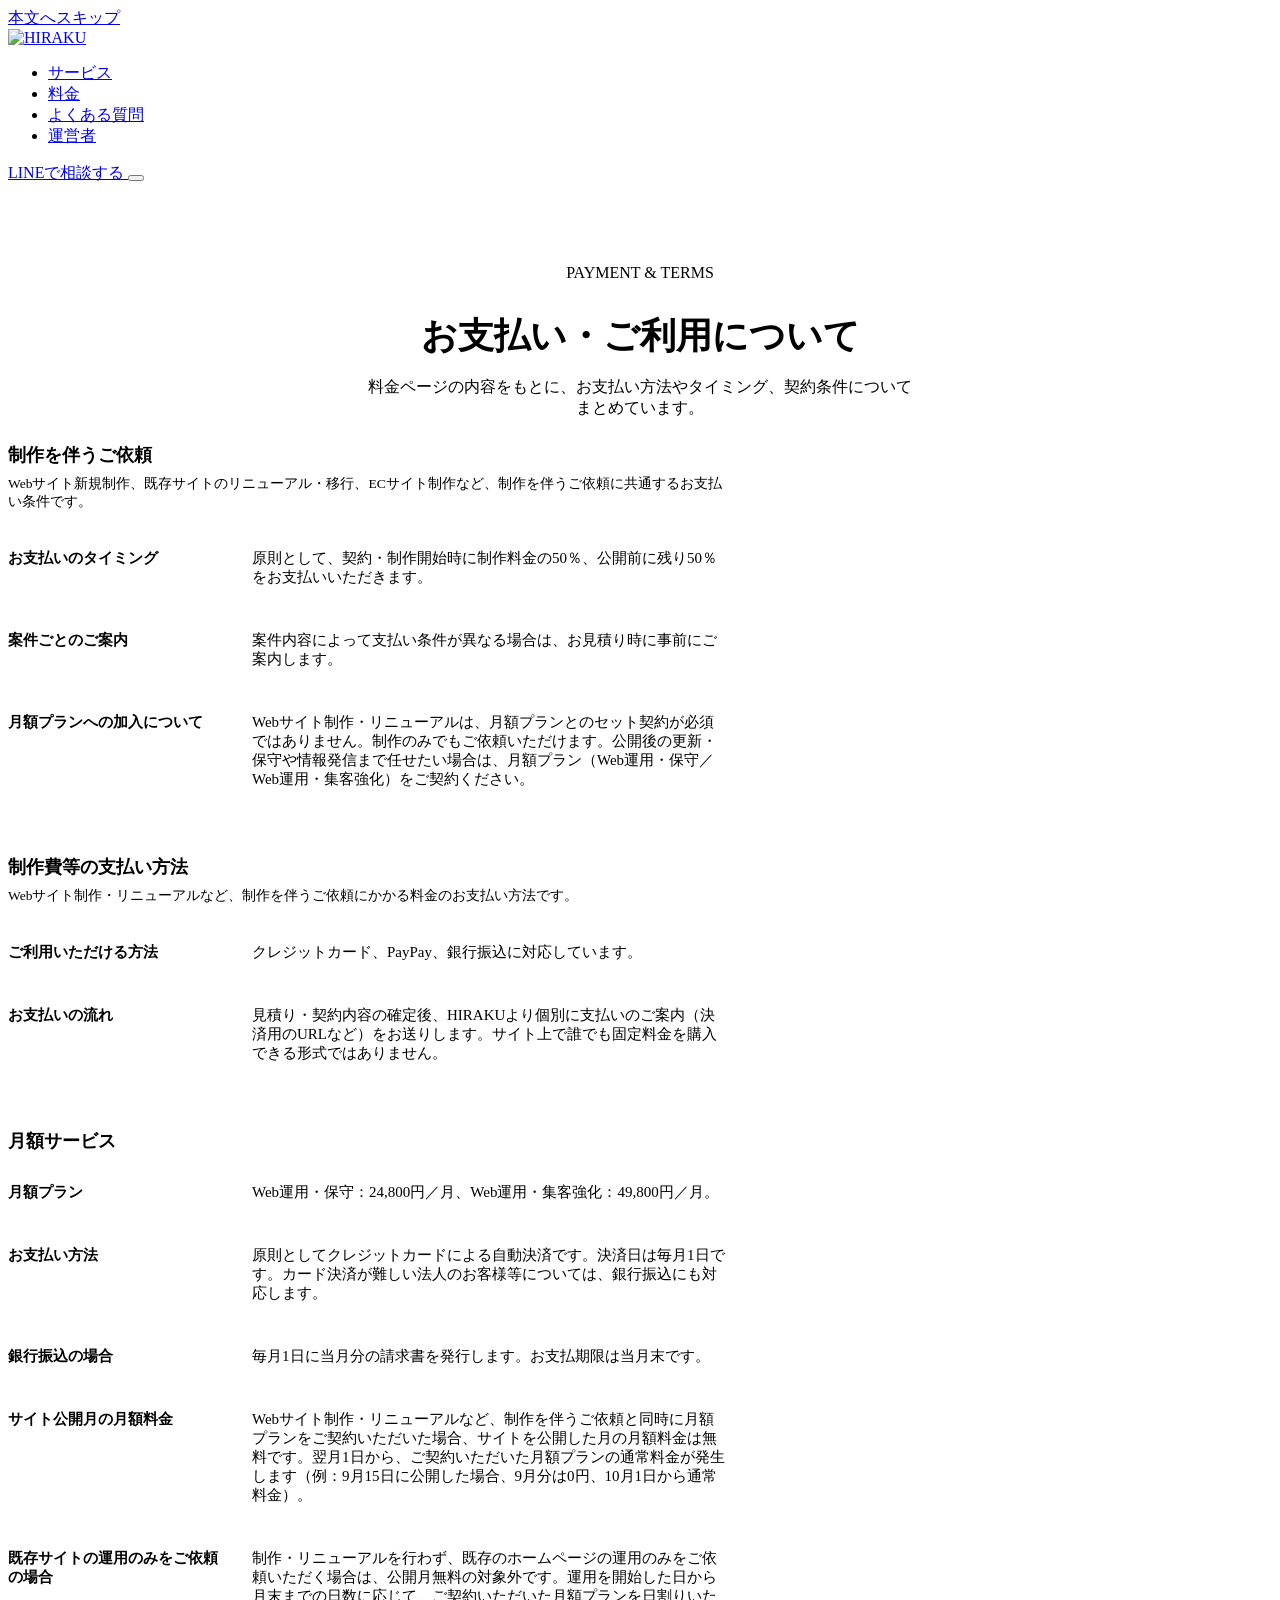
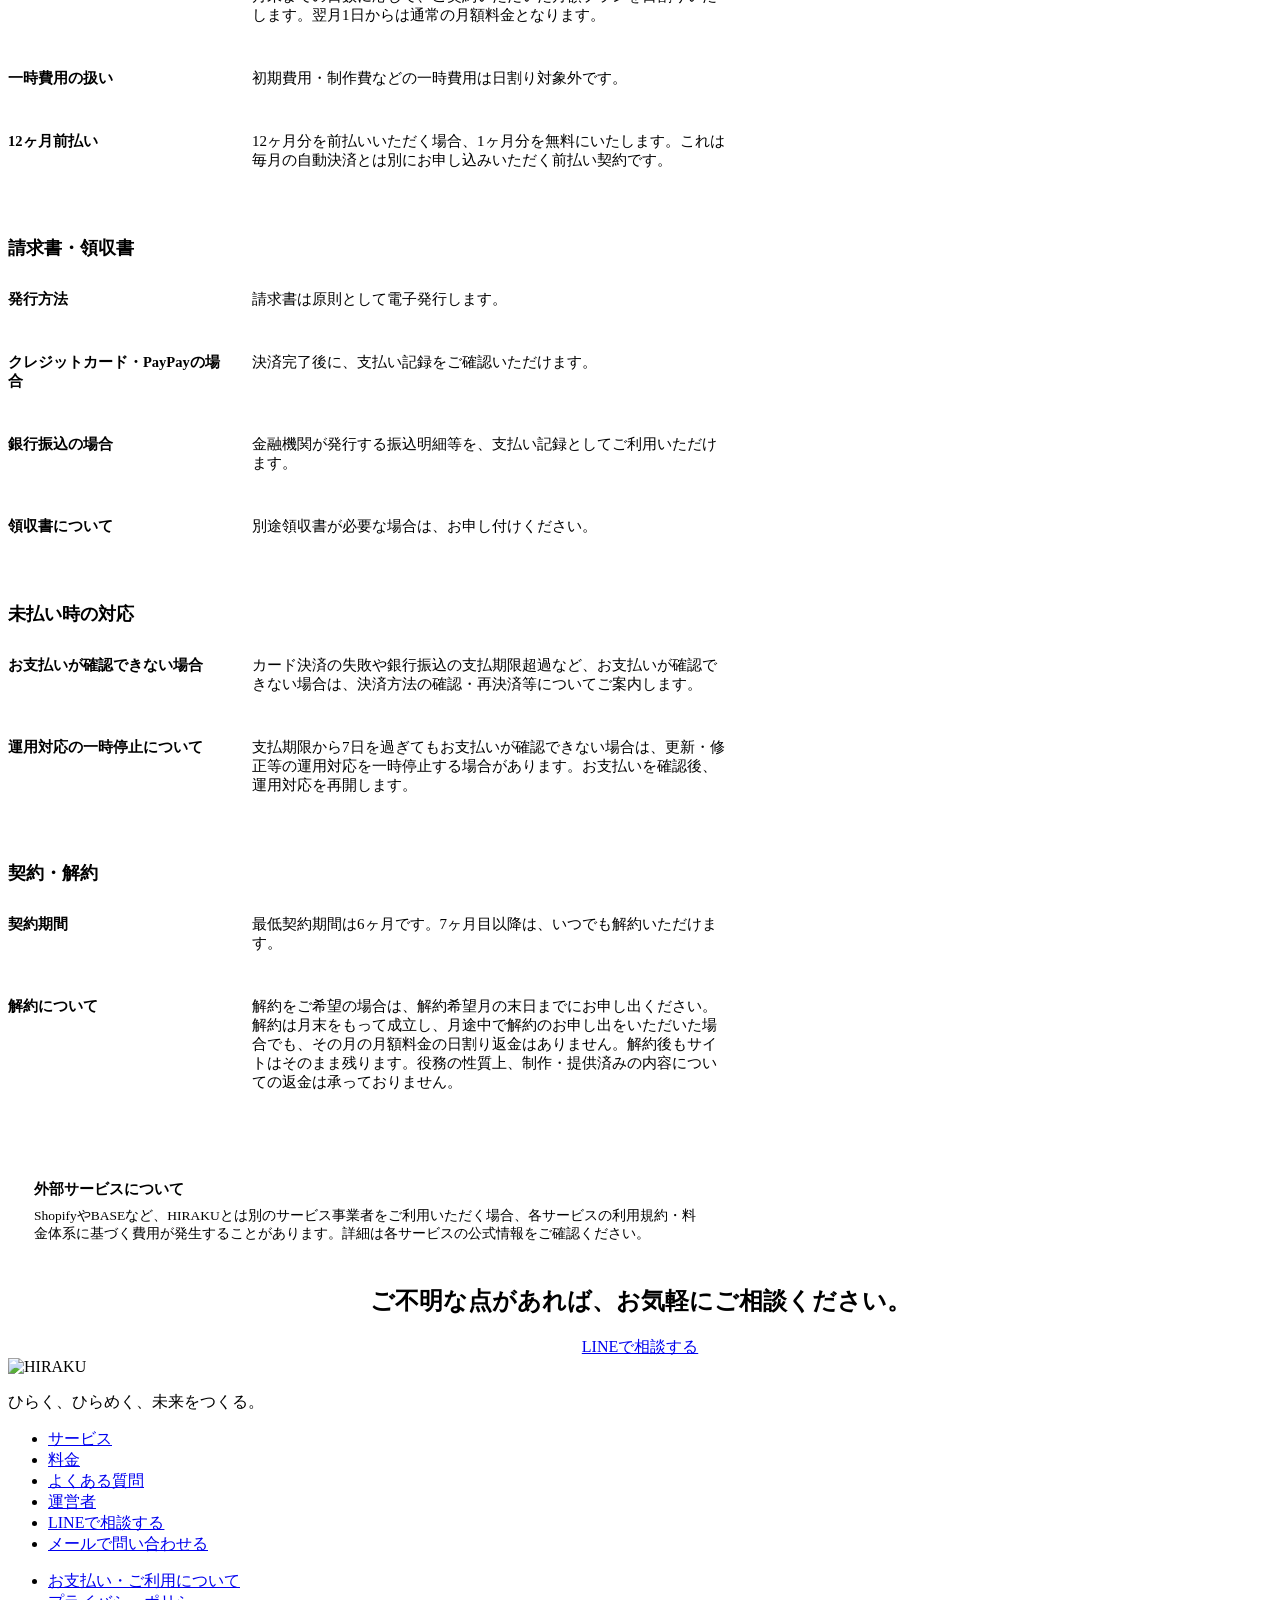
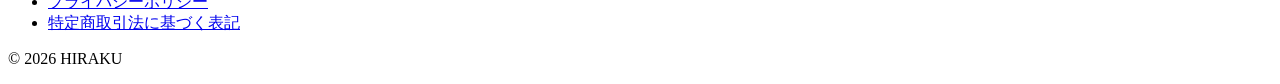
==== commit 75637aff: "LINE公式アカウント連携: お支払いページ更新とLINE導線の実URL反映 - 支払いページに新しい決済ルール（クレカ/PayPay/銀行振込、公開月無料、未払い対応等）を反映 - 全CTAのLIN" ====
--- a/payment/index.html
+++ b/payment/index.html
@@ -1,8 +1,8 @@
 <!DOCTYPE html><html lang="ja" data-astro-cid-37fxchfa> <head><meta charset="UTF-8"><meta name="viewport" content="width=device-width, initial-scale=1"><link rel="icon" type="image/png" href="/hiraku-site/favicon.png"><link rel="apple-touch-icon" href="/hiraku-site/apple-touch-icon.png"><link rel="canonical" href="https://hiraku.example.com/hiraku-site/payment/"><meta name="generator" content="Astro v5.18.2"><title>お支払い・ご利用について | HIRAKU</title><meta name="description" content="HIRAKUのお支払い方法、請求タイミング、月額料金の日割り、契約期間や解約についてまとめています。"><!-- OGP --><meta property="og:type" content="website"><meta property="og:site_name" content="HIRAKU"><meta property="og:title" content="お支払い・ご利用について | HIRAKU"><meta property="og:description" content="HIRAKUのお支払い方法、請求タイミング、月額料金の日割り、契約期間や解約についてまとめています。"><meta property="og:url" content="https://hiraku.example.com/hiraku-site/payment/"><meta property="og:image" content="https://hiraku.example.com/hiraku-site/og-image.jpg"><meta property="og:locale" content="ja_JP"><!-- Twitter Card --><meta name="twitter:card" content="summary_large_image"><meta name="twitter:title" content="お支払い・ご利用について | HIRAKU"><meta name="twitter:description" content="HIRAKUのお支払い方法、請求タイミング、月額料金の日割り、契約期間や解約についてまとめています。"><meta name="twitter:image" content="https://hiraku.example.com/hiraku-site/og-image.jpg"><script type="application/ld+json">{"@context":"https://schema.org","@type":"ProfessionalService","name":"HIRAKU","description":"Web担当者を雇えない中小企業の、外部Web担当者。ホームページ制作から日常的な更新代行まで、LINEひとつで完結します。月額24,800円〜。奈良県拠点、個人事業。","url":"https://hiraku.example.com/","image":"https://hiraku.example.com/hiraku-site/og-image.jpg","areaServed":"奈良県","address":{"@type":"PostalAddress","addressRegion":"奈良県"}}</script><script type="application/ld+json">{"@context":"https://schema.org","@type":"BreadcrumbList","itemListElement":[{"@type":"ListItem","position":1,"name":"トップ","item":"https://hiraku.example.com/"},{"@type":"ListItem","position":2,"name":"サービス・料金","item":"https://hiraku.example.com/pricing"},{"@type":"ListItem","position":3,"name":"お支払い・ご利用について","item":"https://hiraku.example.com/payment"}]}</script><link rel="stylesheet" href="/hiraku-site/_astro/index.SawyvADv.css">
 <style>.page-hero[data-astro-cid-mv2qmi5q]{padding-block:64px 8px;text-align:center}.page-hero[data-astro-cid-mv2qmi5q] h1[data-astro-cid-mv2qmi5q]{font-size:clamp(28px,4vw,36px);margin-bottom:.4em}.page-hero-desc[data-astro-cid-mv2qmi5q]{color:var(--color-ink-muted);max-width:34em;margin-inline:auto}.info-container[data-astro-cid-mv2qmi5q]{max-width:720px}.payment-section[data-astro-cid-mv2qmi5q]{margin-bottom:44px}.payment-section[data-astro-cid-mv2qmi5q]:last-of-type{margin-bottom:0}.payment-section-heading[data-astro-cid-mv2qmi5q]{font-size:18px;color:var(--brand-navy);margin:0 0 8px}.payment-section-intro[data-astro-cid-mv2qmi5q]{font-size:13.5px;color:var(--color-ink-muted);margin:0 0 16px}.info-table[data-astro-cid-mv2qmi5q]{margin:0}.info-row[data-astro-cid-mv2qmi5q]{display:grid;grid-template-columns:1fr;gap:6px;padding-block:22px;border-bottom:1px solid var(--color-border)}.info-row[data-astro-cid-mv2qmi5q] dt[data-astro-cid-mv2qmi5q]{font-weight:700;font-size:14.5px;color:var(--brand-navy)}.info-row[data-astro-cid-mv2qmi5q] dd[data-astro-cid-mv2qmi5q]{margin:0;color:var(--color-ink-muted);font-size:15px}.external-note[data-astro-cid-mv2qmi5q]{margin-top:32px;background:var(--color-bg);border-radius:10px;padding:22px 26px}.external-note-heading[data-astro-cid-mv2qmi5q]{font-weight:700;font-size:14.5px;color:var(--brand-navy);margin:0 0 8px}.external-note[data-astro-cid-mv2qmi5q] p[data-astro-cid-mv2qmi5q]:last-child{margin:0;font-size:13.5px;color:var(--color-ink-muted)}@media(min-width:640px){.info-row[data-astro-cid-mv2qmi5q]{grid-template-columns:220px 1fr;gap:24px}}
-</style></head> <body data-astro-cid-37fxchfa> <a class="skip-link" href="#main" data-astro-cid-37fxchfa>本文へスキップ</a> <div class="scroll-progress" id="scroll-progress" aria-hidden="true" data-astro-cid-37fxchfa></div> <header class="site-header" data-astro-cid-3ef6ksr2> <div class="container header-inner" data-astro-cid-3ef6ksr2> <a href="/hiraku-site/" class="logo-link" aria-label="HIRAKU トップページ" data-astro-cid-3ef6ksr2> <img src="/hiraku-site/_astro/logo-lockup.Ds3BUpWa_2vM43b.webp" alt="HIRAKU" data-astro-cid-3ef6ksr2="true" loading="lazy" decoding="async" fetchpriority="auto" width="192" height="62" class="logo-img"> </a> <nav class="site-nav" id="site-nav" aria-label="メインナビゲーション" data-astro-cid-3ef6ksr2> <ul data-astro-cid-3ef6ksr2> <li data-astro-cid-3ef6ksr2> <a href="/hiraku-site/#services" data-astro-cid-3ef6ksr2>サービス</a> </li><li data-astro-cid-3ef6ksr2> <a href="/hiraku-site/pricing" data-astro-cid-3ef6ksr2>料金</a> </li><li data-astro-cid-3ef6ksr2> <a href="/hiraku-site/#faq" data-astro-cid-3ef6ksr2>よくある質問</a> </li><li data-astro-cid-3ef6ksr2> <a href="/hiraku-site/#about" data-astro-cid-3ef6ksr2>運営者</a> </li> </ul> </nav> <div class="header-actions" data-astro-cid-3ef6ksr2> <a href="https://lin.ee/PLACEHOLDER" class="btn btn-line btn-sm" target="_blank" rel="noopener" data-astro-cid-3ef6ksr2>
+</style></head> <body data-astro-cid-37fxchfa> <a class="skip-link" href="#main" data-astro-cid-37fxchfa>本文へスキップ</a> <div class="scroll-progress" id="scroll-progress" aria-hidden="true" data-astro-cid-37fxchfa></div> <header class="site-header" data-astro-cid-3ef6ksr2> <div class="container header-inner" data-astro-cid-3ef6ksr2> <a href="/hiraku-site/" class="logo-link" aria-label="HIRAKU トップページ" data-astro-cid-3ef6ksr2> <img src="/hiraku-site/_astro/logo-lockup.Ds3BUpWa_2vM43b.webp" alt="HIRAKU" data-astro-cid-3ef6ksr2="true" loading="lazy" decoding="async" fetchpriority="auto" width="192" height="62" class="logo-img"> </a> <nav class="site-nav" id="site-nav" aria-label="メインナビゲーション" data-astro-cid-3ef6ksr2> <ul data-astro-cid-3ef6ksr2> <li data-astro-cid-3ef6ksr2> <a href="/hiraku-site/#services" data-astro-cid-3ef6ksr2>サービス</a> </li><li data-astro-cid-3ef6ksr2> <a href="/hiraku-site/pricing" data-astro-cid-3ef6ksr2>料金</a> </li><li data-astro-cid-3ef6ksr2> <a href="/hiraku-site/#faq" data-astro-cid-3ef6ksr2>よくある質問</a> </li><li data-astro-cid-3ef6ksr2> <a href="/hiraku-site/#about" data-astro-cid-3ef6ksr2>運営者</a> </li> </ul> </nav> <div class="header-actions" data-astro-cid-3ef6ksr2> <a href="https://line.me/R/oaMessage/@274xkuia/?Web%E3%81%AB%E3%81%A4%E3%81%84%E3%81%A6%E7%9B%B8%E8%AB%87%E3%81%97%E3%81%9F%E3%81%84%E3%81%A7%E3%81%99%E3%80%82" class="btn btn-line btn-sm" target="_blank" rel="noopener" data-astro-cid-3ef6ksr2>
 LINEで相談する
-</a> <button type="button" class="menu-toggle" id="menu-toggle" aria-expanded="false" aria-controls="site-nav" aria-label="メニューを開く" data-astro-cid-3ef6ksr2> <span class="menu-toggle-bar" data-astro-cid-3ef6ksr2></span> <span class="menu-toggle-bar" data-astro-cid-3ef6ksr2></span> <span class="menu-toggle-bar" data-astro-cid-3ef6ksr2></span> </button> </div> </div> </header> <script type="module">const e=document.getElementById("menu-toggle"),a=document.getElementById("site-nav");e&&a&&(e.addEventListener("click",()=>{const t=a.classList.toggle("is-open");e.setAttribute("aria-expanded",String(t)),e.setAttribute("aria-label",t?"メニューを閉じる":"メニューを開く")}),a.querySelectorAll("a").forEach(t=>{t.addEventListener("click",()=>{a.classList.remove("is-open"),e.setAttribute("aria-expanded","false"),e.setAttribute("aria-label","メニューを開く")})}));</script>  <main id="main" data-astro-cid-37fxchfa>  <section class="section page-hero" data-astro-cid-mv2qmi5q> <div class="container" data-astro-cid-mv2qmi5q> <p class="eyebrow reveal" data-astro-cid-mv2qmi5q>PAYMENT &amp; TERMS</p> <h1 class="reveal" data-astro-cid-mv2qmi5q>お支払い・ご利用について</h1> <p class="page-hero-desc reveal reveal-delay-1" data-astro-cid-mv2qmi5q>料金ページの内容をもとに、お支払い方法やタイミング、契約条件についてまとめています。</p> </div> </section> <section class="section section--soft" data-astro-cid-mv2qmi5q> <div class="container info-container" data-astro-cid-mv2qmi5q> <div class="payment-section reveal reveal-delay-1" data-astro-cid-mv2qmi5q> <h2 class="payment-section-heading" data-astro-cid-mv2qmi5q>制作を伴うご依頼</h2> <p class="payment-section-intro" data-astro-cid-mv2qmi5q>Webサイト新規制作、既存サイトのリニューアル・移行、ECサイト制作など、制作を伴うご依頼に共通するお支払い条件です。</p> <dl class="info-table" data-astro-cid-mv2qmi5q> <div class="info-row" data-astro-cid-mv2qmi5q> <dt data-astro-cid-mv2qmi5q>お支払いのタイミング</dt> <dd data-astro-cid-mv2qmi5q>原則として、契約・制作開始時に制作料金の50％、公開前に残り50％をお支払いいただきます。</dd> </div><div class="info-row" data-astro-cid-mv2qmi5q> <dt data-astro-cid-mv2qmi5q>案件ごとのご案内</dt> <dd data-astro-cid-mv2qmi5q>案件内容によって支払い条件が異なる場合は、お見積り時に事前にご案内します。</dd> </div><div class="info-row" data-astro-cid-mv2qmi5q> <dt data-astro-cid-mv2qmi5q>月額プランへの加入について</dt> <dd data-astro-cid-mv2qmi5q>Webサイト制作・リニューアルは、月額プランとのセット契約ではありません。制作のみでもご依頼いただけます。公開後の更新・保守や情報発信まで任せたい場合は、月額プラン（Web運用・保守／Web運用・集客強化）をご契約ください。</dd> </div> </dl> </div><div class="payment-section reveal reveal-delay-2" data-astro-cid-mv2qmi5q> <h2 class="payment-section-heading" data-astro-cid-mv2qmi5q>月額サービス</h2>  <dl class="info-table" data-astro-cid-mv2qmi5q> <div class="info-row" data-astro-cid-mv2qmi5q> <dt data-astro-cid-mv2qmi5q>お支払い方法</dt> <dd data-astro-cid-mv2qmi5q>銀行振込（月末締め翌月払い）。詳細はご契約時にご案内します。</dd> </div><div class="info-row" data-astro-cid-mv2qmi5q> <dt data-astro-cid-mv2qmi5q>サイト公開月の月額料金</dt> <dd data-astro-cid-mv2qmi5q>Webサイト制作・リニューアルなど、制作を伴うご依頼で、公開後に月額プランもご契約いただく場合、サイトを公開した月の月額料金は無料です。翌月から、ご契約いただいた月額プランの通常料金が発生します。</dd> </div><div class="info-row" data-astro-cid-mv2qmi5q> <dt data-astro-cid-mv2qmi5q>既存サイトの運用のみをご依頼の場合</dt> <dd data-astro-cid-mv2qmi5q>制作・リニューアルを行わず、既存のホームページの運用のみをご依頼いただく場合は、公開月無料の対象外です。運用を開始した日から月末までの日数に応じて、ご契約いただいた月額プランを日割りいたします。翌月からは通常の月額料金となります。</dd> </div><div class="info-row" data-astro-cid-mv2qmi5q> <dt data-astro-cid-mv2qmi5q>一時費用の扱い</dt> <dd data-astro-cid-mv2qmi5q>初期費用・制作費などの一時費用は日割り対象外です。</dd> </div><div class="info-row" data-astro-cid-mv2qmi5q> <dt data-astro-cid-mv2qmi5q>12ヶ月前払い割引</dt> <dd data-astro-cid-mv2qmi5q>12ヶ月分を前払いいただく場合、1ヶ月分を無料にいたします。</dd> </div> </dl> </div><div class="payment-section reveal reveal-delay-3" data-astro-cid-mv2qmi5q> <h2 class="payment-section-heading" data-astro-cid-mv2qmi5q>契約・解約</h2>  <dl class="info-table" data-astro-cid-mv2qmi5q> <div class="info-row" data-astro-cid-mv2qmi5q> <dt data-astro-cid-mv2qmi5q>契約期間</dt> <dd data-astro-cid-mv2qmi5q>最低契約期間は6ヶ月です。7ヶ月目以降は、いつでも解約いただけます。</dd> </div><div class="info-row" data-astro-cid-mv2qmi5q> <dt data-astro-cid-mv2qmi5q>解約について</dt> <dd data-astro-cid-mv2qmi5q>解約をご希望の場合は、解約希望月の末日までにお申し出ください。解約は月末をもって成立し、月途中で解約のお申し出をいただいた場合でも、その月の月額料金の日割り返金はありません。解約後もサイトはそのまま残ります。役務の性質上、制作・提供済みの内容についての返金は承っておりません。</dd> </div> </dl> </div> <div class="external-note reveal reveal-delay-2" data-astro-cid-mv2qmi5q> <p class="external-note-heading" data-astro-cid-mv2qmi5q>外部サービスについて</p> <p data-astro-cid-mv2qmi5q>ShopifyやBASEなど、HIRAKUとは別のサービス事業者をご利用いただく場合、各サービスの利用規約・料金体系に基づく費用が発生することがあります。詳細は各サービスの公式情報をご確認ください。</p> </div> </div> </section> <section class="section final-cta" data-astro-cid-mv2qmi5q> <div class="container" style="text-align:center;" data-astro-cid-mv2qmi5q> <h2 class="section-heading reveal" data-astro-cid-mv2qmi5q>ご不明な点があれば、お気軽にご相談ください。</h2> <div class="cta-group reveal reveal-delay-1" data-astro-cid-mv2qmi5q> <a href="https://lin.ee/PLACEHOLDER" class="btn btn-line" target="_blank" rel="noopener" data-astro-cid-mv2qmi5q>LINEで相談する</a> </div> </div> </section>  </main> <footer class="site-footer" data-astro-cid-sz7xmlte> <div class="container footer-inner" data-astro-cid-sz7xmlte> <div class="footer-brand" data-astro-cid-sz7xmlte> <img src="/hiraku-site/_astro/logo-lockup.Ds3BUpWa_1pTCcF.webp" alt="HIRAKU" data-astro-cid-sz7xmlte="true" loading="lazy" decoding="async" fetchpriority="auto" width="168" height="55" class="footer-logo"> <div data-astro-cid-sz7xmlte> <p class="footer-tagline" data-astro-cid-sz7xmlte>ひらく、ひらめく、未来をつくる。</p> </div> </div> <nav class="footer-nav" aria-label="フッターナビゲーション" data-astro-cid-sz7xmlte> <ul data-astro-cid-sz7xmlte> <li data-astro-cid-sz7xmlte><a href="/hiraku-site/#services" data-astro-cid-sz7xmlte>サービス</a></li> <li data-astro-cid-sz7xmlte><a href="/hiraku-site/pricing" data-astro-cid-sz7xmlte>料金</a></li> <li data-astro-cid-sz7xmlte><a href="/hiraku-site/#faq" data-astro-cid-sz7xmlte>よくある質問</a></li> <li data-astro-cid-sz7xmlte><a href="/hiraku-site/#about" data-astro-cid-sz7xmlte>運営者</a></li> <li data-astro-cid-sz7xmlte><a href="https://lin.ee/PLACEHOLDER" target="_blank" rel="noopener" data-astro-cid-sz7xmlte>LINEで相談する</a></li> <li data-astro-cid-sz7xmlte><a href="#" id="footer-mail-link" data-astro-cid-sz7xmlte>メールで問い合わせる</a></li> </ul> <ul class="footer-legal" data-astro-cid-sz7xmlte> <li data-astro-cid-sz7xmlte><a href="/hiraku-site/payment" data-astro-cid-sz7xmlte>お支払い・ご利用について</a></li> <li data-astro-cid-sz7xmlte><a href="/hiraku-site/privacy" data-astro-cid-sz7xmlte>プライバシーポリシー</a></li> <li data-astro-cid-sz7xmlte><a href="/hiraku-site/tokushoho" data-astro-cid-sz7xmlte>特定商取引法に基づく表記</a></li> </ul> </nav> </div> <div class="container" data-astro-cid-sz7xmlte> <p class="footer-copyright" data-astro-cid-sz7xmlte>&copy; 2026 HIRAKU</p> </div> </footer> <script>(function(){const CONTACT_EMAIL_USER = "hiraku.official08";
+</a> <button type="button" class="menu-toggle" id="menu-toggle" aria-expanded="false" aria-controls="site-nav" aria-label="メニューを開く" data-astro-cid-3ef6ksr2> <span class="menu-toggle-bar" data-astro-cid-3ef6ksr2></span> <span class="menu-toggle-bar" data-astro-cid-3ef6ksr2></span> <span class="menu-toggle-bar" data-astro-cid-3ef6ksr2></span> </button> </div> </div> </header> <script type="module">const e=document.getElementById("menu-toggle"),a=document.getElementById("site-nav");e&&a&&(e.addEventListener("click",()=>{const t=a.classList.toggle("is-open");e.setAttribute("aria-expanded",String(t)),e.setAttribute("aria-label",t?"メニューを閉じる":"メニューを開く")}),a.querySelectorAll("a").forEach(t=>{t.addEventListener("click",()=>{a.classList.remove("is-open"),e.setAttribute("aria-expanded","false"),e.setAttribute("aria-label","メニューを開く")})}));</script>  <main id="main" data-astro-cid-37fxchfa>  <section class="section page-hero" data-astro-cid-mv2qmi5q> <div class="container" data-astro-cid-mv2qmi5q> <p class="eyebrow reveal" data-astro-cid-mv2qmi5q>PAYMENT &amp; TERMS</p> <h1 class="reveal" data-astro-cid-mv2qmi5q>お支払い・ご利用について</h1> <p class="page-hero-desc reveal reveal-delay-1" data-astro-cid-mv2qmi5q>料金ページの内容をもとに、お支払い方法やタイミング、契約条件についてまとめています。</p> </div> </section> <section class="section section--soft" data-astro-cid-mv2qmi5q> <div class="container info-container" data-astro-cid-mv2qmi5q> <div class="payment-section reveal reveal-delay-1" data-astro-cid-mv2qmi5q> <h2 class="payment-section-heading" data-astro-cid-mv2qmi5q>制作を伴うご依頼</h2> <p class="payment-section-intro" data-astro-cid-mv2qmi5q>Webサイト新規制作、既存サイトのリニューアル・移行、ECサイト制作など、制作を伴うご依頼に共通するお支払い条件です。</p> <dl class="info-table" data-astro-cid-mv2qmi5q> <div class="info-row" data-astro-cid-mv2qmi5q> <dt data-astro-cid-mv2qmi5q>お支払いのタイミング</dt> <dd data-astro-cid-mv2qmi5q>原則として、契約・制作開始時に制作料金の50％、公開前に残り50％をお支払いいただきます。</dd> </div><div class="info-row" data-astro-cid-mv2qmi5q> <dt data-astro-cid-mv2qmi5q>案件ごとのご案内</dt> <dd data-astro-cid-mv2qmi5q>案件内容によって支払い条件が異なる場合は、お見積り時に事前にご案内します。</dd> </div><div class="info-row" data-astro-cid-mv2qmi5q> <dt data-astro-cid-mv2qmi5q>月額プランへの加入について</dt> <dd data-astro-cid-mv2qmi5q>Webサイト制作・リニューアルは、月額プランとのセット契約が必須ではありません。制作のみでもご依頼いただけます。公開後の更新・保守や情報発信まで任せたい場合は、月額プラン（Web運用・保守／Web運用・集客強化）をご契約ください。</dd> </div> </dl> </div><div class="payment-section reveal reveal-delay-2" data-astro-cid-mv2qmi5q> <h2 class="payment-section-heading" data-astro-cid-mv2qmi5q>制作費等の支払い方法</h2> <p class="payment-section-intro" data-astro-cid-mv2qmi5q>Webサイト制作・リニューアルなど、制作を伴うご依頼にかかる料金のお支払い方法です。</p> <dl class="info-table" data-astro-cid-mv2qmi5q> <div class="info-row" data-astro-cid-mv2qmi5q> <dt data-astro-cid-mv2qmi5q>ご利用いただける方法</dt> <dd data-astro-cid-mv2qmi5q>クレジットカード、PayPay、銀行振込に対応しています。</dd> </div><div class="info-row" data-astro-cid-mv2qmi5q> <dt data-astro-cid-mv2qmi5q>お支払いの流れ</dt> <dd data-astro-cid-mv2qmi5q>見積り・契約内容の確定後、HIRAKUより個別に支払いのご案内（決済用のURLなど）をお送りします。サイト上で誰でも固定料金を購入できる形式ではありません。</dd> </div> </dl> </div><div class="payment-section reveal reveal-delay-3" data-astro-cid-mv2qmi5q> <h2 class="payment-section-heading" data-astro-cid-mv2qmi5q>月額サービス</h2>  <dl class="info-table" data-astro-cid-mv2qmi5q> <div class="info-row" data-astro-cid-mv2qmi5q> <dt data-astro-cid-mv2qmi5q>月額プラン</dt> <dd data-astro-cid-mv2qmi5q>Web運用・保守：24,800円／月、Web運用・集客強化：49,800円／月。</dd> </div><div class="info-row" data-astro-cid-mv2qmi5q> <dt data-astro-cid-mv2qmi5q>お支払い方法</dt> <dd data-astro-cid-mv2qmi5q>原則としてクレジットカードによる自動決済です。決済日は毎月1日です。カード決済が難しい法人のお客様等については、銀行振込にも対応します。</dd> </div><div class="info-row" data-astro-cid-mv2qmi5q> <dt data-astro-cid-mv2qmi5q>銀行振込の場合</dt> <dd data-astro-cid-mv2qmi5q>毎月1日に当月分の請求書を発行します。お支払期限は当月末です。</dd> </div><div class="info-row" data-astro-cid-mv2qmi5q> <dt data-astro-cid-mv2qmi5q>サイト公開月の月額料金</dt> <dd data-astro-cid-mv2qmi5q>Webサイト制作・リニューアルなど、制作を伴うご依頼と同時に月額プランをご契約いただいた場合、サイトを公開した月の月額料金は無料です。翌月1日から、ご契約いただいた月額プランの通常料金が発生します（例：9月15日に公開した場合、9月分は0円、10月1日から通常料金）。</dd> </div><div class="info-row" data-astro-cid-mv2qmi5q> <dt data-astro-cid-mv2qmi5q>既存サイトの運用のみをご依頼の場合</dt> <dd data-astro-cid-mv2qmi5q>制作・リニューアルを行わず、既存のホームページの運用のみをご依頼いただく場合は、公開月無料の対象外です。運用を開始した日から月末までの日数に応じて、ご契約いただいた月額プランを日割りいたします。翌月1日からは通常の月額料金となります。</dd> </div><div class="info-row" data-astro-cid-mv2qmi5q> <dt data-astro-cid-mv2qmi5q>一時費用の扱い</dt> <dd data-astro-cid-mv2qmi5q>初期費用・制作費などの一時費用は日割り対象外です。</dd> </div><div class="info-row" data-astro-cid-mv2qmi5q> <dt data-astro-cid-mv2qmi5q>12ヶ月前払い</dt> <dd data-astro-cid-mv2qmi5q>12ヶ月分を前払いいただく場合、1ヶ月分を無料にいたします。これは毎月の自動決済とは別にお申し込みいただく前払い契約です。</dd> </div> </dl> </div><div class="payment-section reveal reveal-delay-4" data-astro-cid-mv2qmi5q> <h2 class="payment-section-heading" data-astro-cid-mv2qmi5q>請求書・領収書</h2>  <dl class="info-table" data-astro-cid-mv2qmi5q> <div class="info-row" data-astro-cid-mv2qmi5q> <dt data-astro-cid-mv2qmi5q>発行方法</dt> <dd data-astro-cid-mv2qmi5q>請求書は原則として電子発行します。</dd> </div><div class="info-row" data-astro-cid-mv2qmi5q> <dt data-astro-cid-mv2qmi5q>クレジットカード・PayPayの場合</dt> <dd data-astro-cid-mv2qmi5q>決済完了後に、支払い記録をご確認いただけます。</dd> </div><div class="info-row" data-astro-cid-mv2qmi5q> <dt data-astro-cid-mv2qmi5q>銀行振込の場合</dt> <dd data-astro-cid-mv2qmi5q>金融機関が発行する振込明細等を、支払い記録としてご利用いただけます。</dd> </div><div class="info-row" data-astro-cid-mv2qmi5q> <dt data-astro-cid-mv2qmi5q>領収書について</dt> <dd data-astro-cid-mv2qmi5q>別途領収書が必要な場合は、お申し付けください。</dd> </div> </dl> </div><div class="payment-section reveal reveal-delay-5" data-astro-cid-mv2qmi5q> <h2 class="payment-section-heading" data-astro-cid-mv2qmi5q>未払い時の対応</h2>  <dl class="info-table" data-astro-cid-mv2qmi5q> <div class="info-row" data-astro-cid-mv2qmi5q> <dt data-astro-cid-mv2qmi5q>お支払いが確認できない場合</dt> <dd data-astro-cid-mv2qmi5q>カード決済の失敗や銀行振込の支払期限超過など、お支払いが確認できない場合は、決済方法の確認・再決済等についてご案内します。</dd> </div><div class="info-row" data-astro-cid-mv2qmi5q> <dt data-astro-cid-mv2qmi5q>運用対応の一時停止について</dt> <dd data-astro-cid-mv2qmi5q>支払期限から7日を過ぎてもお支払いが確認できない場合は、更新・修正等の運用対応を一時停止する場合があります。お支払いを確認後、運用対応を再開します。</dd> </div> </dl> </div><div class="payment-section reveal reveal-delay-6" data-astro-cid-mv2qmi5q> <h2 class="payment-section-heading" data-astro-cid-mv2qmi5q>契約・解約</h2>  <dl class="info-table" data-astro-cid-mv2qmi5q> <div class="info-row" data-astro-cid-mv2qmi5q> <dt data-astro-cid-mv2qmi5q>契約期間</dt> <dd data-astro-cid-mv2qmi5q>最低契約期間は6ヶ月です。7ヶ月目以降は、いつでも解約いただけます。</dd> </div><div class="info-row" data-astro-cid-mv2qmi5q> <dt data-astro-cid-mv2qmi5q>解約について</dt> <dd data-astro-cid-mv2qmi5q>解約をご希望の場合は、解約希望月の末日までにお申し出ください。解約は月末をもって成立し、月途中で解約のお申し出をいただいた場合でも、その月の月額料金の日割り返金はありません。解約後もサイトはそのまま残ります。役務の性質上、制作・提供済みの内容についての返金は承っておりません。</dd> </div> </dl> </div> <div class="external-note reveal reveal-delay-2" data-astro-cid-mv2qmi5q> <p class="external-note-heading" data-astro-cid-mv2qmi5q>外部サービスについて</p> <p data-astro-cid-mv2qmi5q>ShopifyやBASEなど、HIRAKUとは別のサービス事業者をご利用いただく場合、各サービスの利用規約・料金体系に基づく費用が発生することがあります。詳細は各サービスの公式情報をご確認ください。</p> </div> </div> </section> <section class="section final-cta" data-astro-cid-mv2qmi5q> <div class="container" style="text-align:center;" data-astro-cid-mv2qmi5q> <h2 class="section-heading reveal" data-astro-cid-mv2qmi5q>ご不明な点があれば、お気軽にご相談ください。</h2> <div class="cta-group reveal reveal-delay-1" data-astro-cid-mv2qmi5q> <a href="https://line.me/R/oaMessage/@274xkuia/?Web%E3%81%AB%E3%81%A4%E3%81%84%E3%81%A6%E7%9B%B8%E8%AB%87%E3%81%97%E3%81%9F%E3%81%84%E3%81%A7%E3%81%99%E3%80%82" class="btn btn-line" target="_blank" rel="noopener" data-astro-cid-mv2qmi5q>LINEで相談する</a> </div> </div> </section>  </main> <footer class="site-footer" data-astro-cid-sz7xmlte> <div class="container footer-inner" data-astro-cid-sz7xmlte> <div class="footer-brand" data-astro-cid-sz7xmlte> <img src="/hiraku-site/_astro/logo-lockup.Ds3BUpWa_1pTCcF.webp" alt="HIRAKU" data-astro-cid-sz7xmlte="true" loading="lazy" decoding="async" fetchpriority="auto" width="168" height="55" class="footer-logo"> <div data-astro-cid-sz7xmlte> <p class="footer-tagline" data-astro-cid-sz7xmlte>ひらく、ひらめく、未来をつくる。</p> </div> </div> <nav class="footer-nav" aria-label="フッターナビゲーション" data-astro-cid-sz7xmlte> <ul data-astro-cid-sz7xmlte> <li data-astro-cid-sz7xmlte><a href="/hiraku-site/#services" data-astro-cid-sz7xmlte>サービス</a></li> <li data-astro-cid-sz7xmlte><a href="/hiraku-site/pricing" data-astro-cid-sz7xmlte>料金</a></li> <li data-astro-cid-sz7xmlte><a href="/hiraku-site/#faq" data-astro-cid-sz7xmlte>よくある質問</a></li> <li data-astro-cid-sz7xmlte><a href="/hiraku-site/#about" data-astro-cid-sz7xmlte>運営者</a></li> <li data-astro-cid-sz7xmlte><a href="https://line.me/R/oaMessage/@274xkuia/?Web%E3%81%AB%E3%81%A4%E3%81%84%E3%81%A6%E7%9B%B8%E8%AB%87%E3%81%97%E3%81%9F%E3%81%84%E3%81%A7%E3%81%99%E3%80%82" target="_blank" rel="noopener" data-astro-cid-sz7xmlte>LINEで相談する</a></li> <li data-astro-cid-sz7xmlte><a href="#" id="footer-mail-link" data-astro-cid-sz7xmlte>メールで問い合わせる</a></li> </ul> <ul class="footer-legal" data-astro-cid-sz7xmlte> <li data-astro-cid-sz7xmlte><a href="/hiraku-site/payment" data-astro-cid-sz7xmlte>お支払い・ご利用について</a></li> <li data-astro-cid-sz7xmlte><a href="/hiraku-site/privacy" data-astro-cid-sz7xmlte>プライバシーポリシー</a></li> <li data-astro-cid-sz7xmlte><a href="/hiraku-site/tokushoho" data-astro-cid-sz7xmlte>特定商取引法に基づく表記</a></li> </ul> </nav> </div> <div class="container" data-astro-cid-sz7xmlte> <p class="footer-copyright" data-astro-cid-sz7xmlte>&copy; 2026 HIRAKU</p> </div> </footer> <script>(function(){const CONTACT_EMAIL_USER = "hiraku.official08";
 const CONTACT_EMAIL_DOMAIN = "gmail.com";
 
   // スパム収集対策のため、メールリンクは実行時に組み立てる
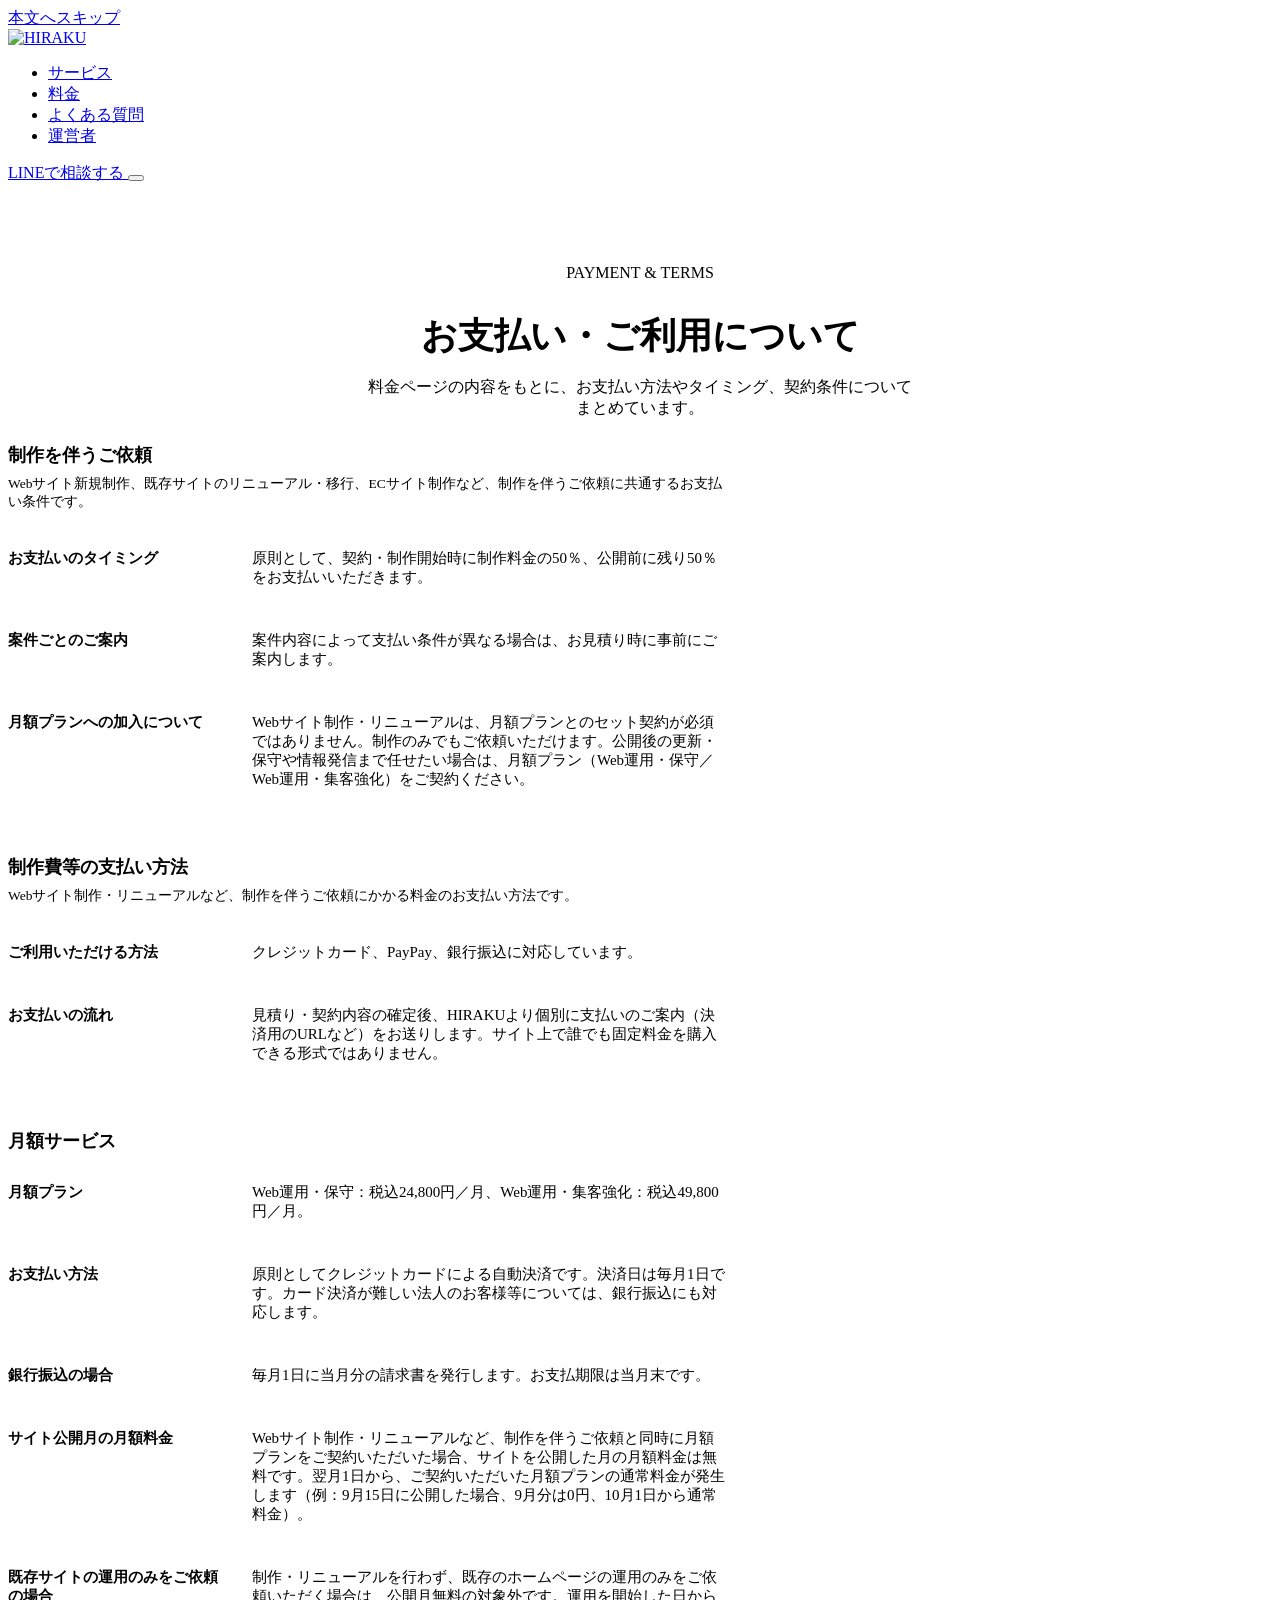
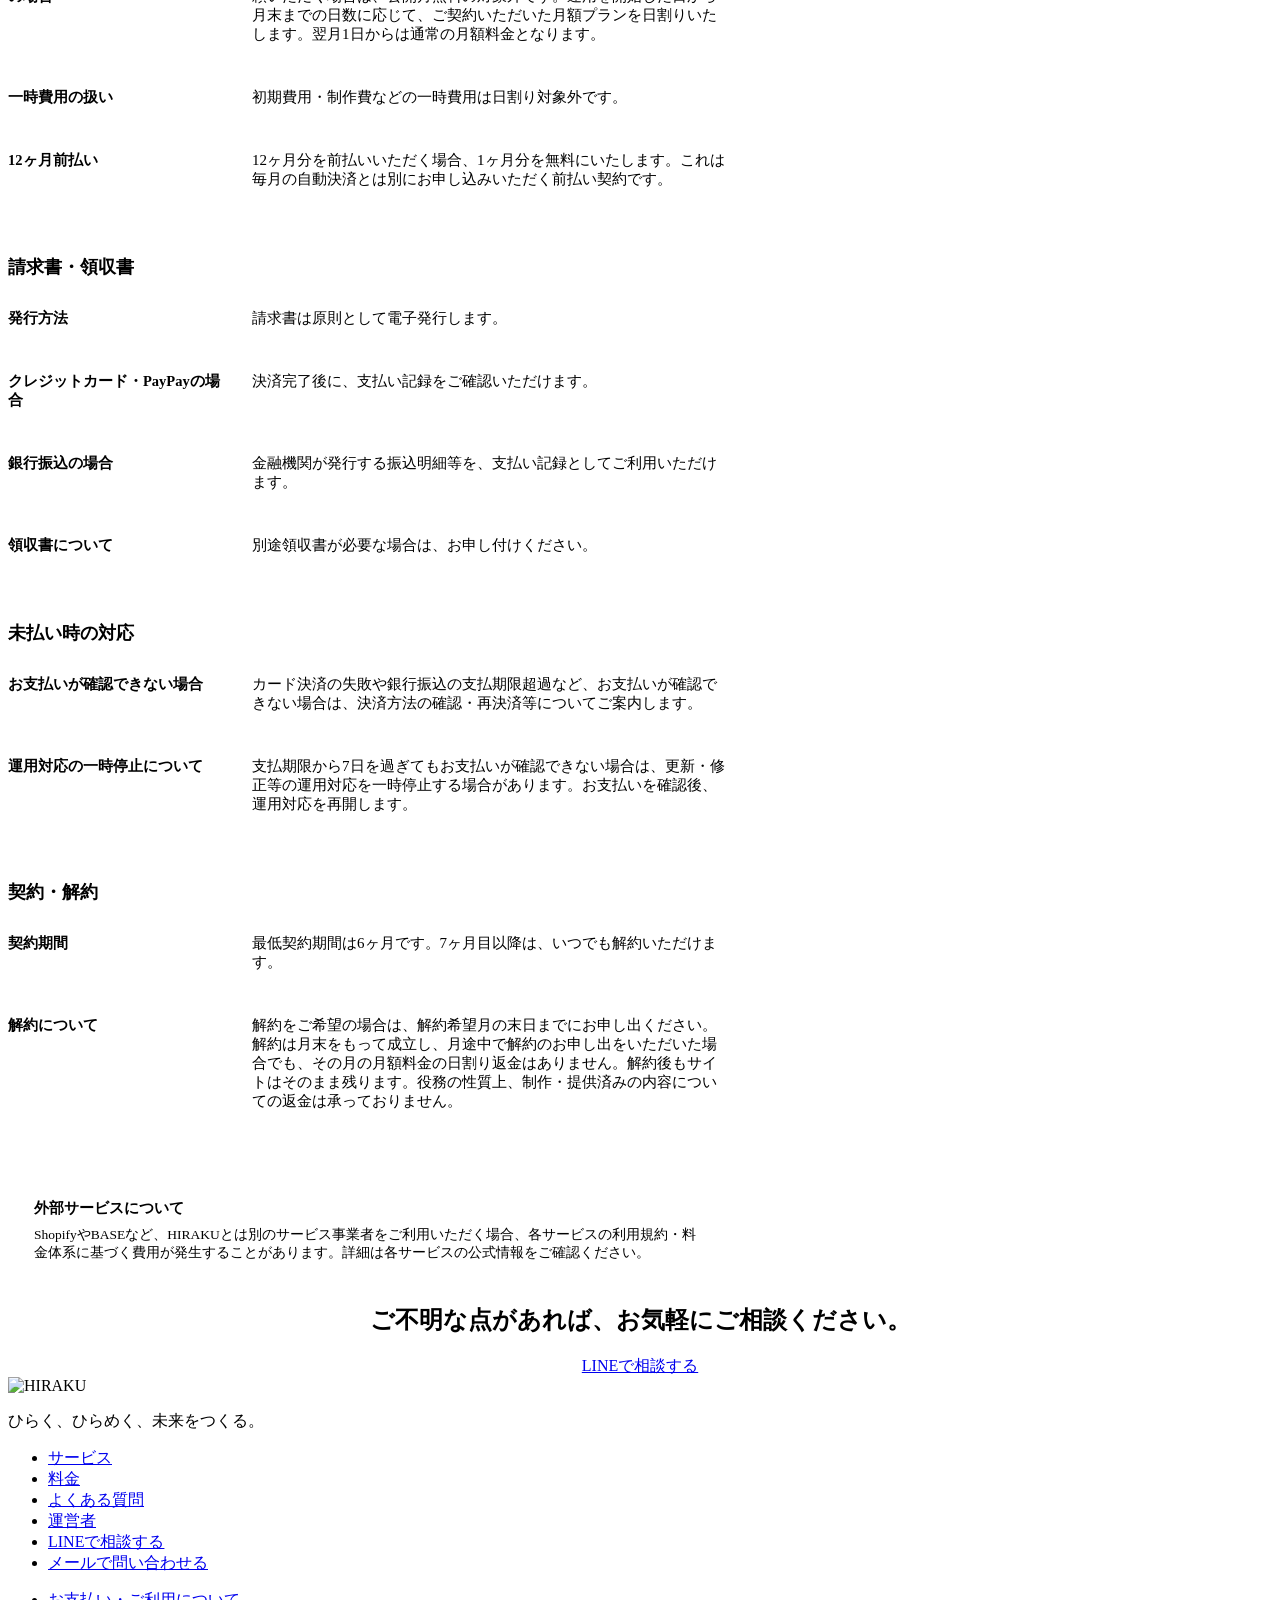
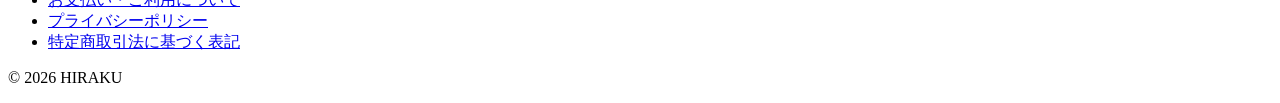
==== commit 76db5b90: "料金表示を税込であることが明確になるよう統一" ====
--- a/payment/index.html
+++ b/payment/index.html
@@ -1,8 +1,8 @@
-<!DOCTYPE html><html lang="ja" data-astro-cid-37fxchfa> <head><meta charset="UTF-8"><meta name="viewport" content="width=device-width, initial-scale=1"><link rel="icon" type="image/png" href="/hiraku-site/favicon.png"><link rel="apple-touch-icon" href="/hiraku-site/apple-touch-icon.png"><link rel="canonical" href="https://hiraku.example.com/hiraku-site/payment/"><meta name="generator" content="Astro v5.18.2"><title>お支払い・ご利用について | HIRAKU</title><meta name="description" content="HIRAKUのお支払い方法、請求タイミング、月額料金の日割り、契約期間や解約についてまとめています。"><!-- OGP --><meta property="og:type" content="website"><meta property="og:site_name" content="HIRAKU"><meta property="og:title" content="お支払い・ご利用について | HIRAKU"><meta property="og:description" content="HIRAKUのお支払い方法、請求タイミング、月額料金の日割り、契約期間や解約についてまとめています。"><meta property="og:url" content="https://hiraku.example.com/hiraku-site/payment/"><meta property="og:image" content="https://hiraku.example.com/hiraku-site/og-image.jpg"><meta property="og:locale" content="ja_JP"><!-- Twitter Card --><meta name="twitter:card" content="summary_large_image"><meta name="twitter:title" content="お支払い・ご利用について | HIRAKU"><meta name="twitter:description" content="HIRAKUのお支払い方法、請求タイミング、月額料金の日割り、契約期間や解約についてまとめています。"><meta name="twitter:image" content="https://hiraku.example.com/hiraku-site/og-image.jpg"><script type="application/ld+json">{"@context":"https://schema.org","@type":"ProfessionalService","name":"HIRAKU","description":"Web担当者を雇えない中小企業の、外部Web担当者。ホームページ制作から日常的な更新代行まで、LINEひとつで完結します。月額24,800円〜。奈良県拠点、個人事業。","url":"https://hiraku.example.com/","image":"https://hiraku.example.com/hiraku-site/og-image.jpg","areaServed":"奈良県","address":{"@type":"PostalAddress","addressRegion":"奈良県"}}</script><script type="application/ld+json">{"@context":"https://schema.org","@type":"BreadcrumbList","itemListElement":[{"@type":"ListItem","position":1,"name":"トップ","item":"https://hiraku.example.com/"},{"@type":"ListItem","position":2,"name":"サービス・料金","item":"https://hiraku.example.com/pricing"},{"@type":"ListItem","position":3,"name":"お支払い・ご利用について","item":"https://hiraku.example.com/payment"}]}</script><link rel="stylesheet" href="/hiraku-site/_astro/index.SawyvADv.css">
+<!DOCTYPE html><html lang="ja" data-astro-cid-37fxchfa> <head><meta charset="UTF-8"><meta name="viewport" content="width=device-width, initial-scale=1"><link rel="icon" type="image/png" href="/hiraku-site/favicon.png"><link rel="apple-touch-icon" href="/hiraku-site/apple-touch-icon.png"><link rel="canonical" href="https://hiraku.example.com/hiraku-site/payment/"><meta name="generator" content="Astro v5.18.2"><title>お支払い・ご利用について | HIRAKU</title><meta name="description" content="HIRAKUのお支払い方法、請求タイミング、月額料金の日割り、契約期間や解約についてまとめています。"><!-- OGP --><meta property="og:type" content="website"><meta property="og:site_name" content="HIRAKU"><meta property="og:title" content="お支払い・ご利用について | HIRAKU"><meta property="og:description" content="HIRAKUのお支払い方法、請求タイミング、月額料金の日割り、契約期間や解約についてまとめています。"><meta property="og:url" content="https://hiraku.example.com/hiraku-site/payment/"><meta property="og:image" content="https://hiraku.example.com/hiraku-site/og-image.jpg"><meta property="og:locale" content="ja_JP"><!-- Twitter Card --><meta name="twitter:card" content="summary_large_image"><meta name="twitter:title" content="お支払い・ご利用について | HIRAKU"><meta name="twitter:description" content="HIRAKUのお支払い方法、請求タイミング、月額料金の日割り、契約期間や解約についてまとめています。"><meta name="twitter:image" content="https://hiraku.example.com/hiraku-site/og-image.jpg"><script type="application/ld+json">{"@context":"https://schema.org","@type":"ProfessionalService","name":"HIRAKU","description":"Web担当者を雇えない中小企業の、外部Web担当者。ホームページ制作から日常的な更新代行まで、LINEひとつで完結します。月額税込24,800円〜。奈良県拠点、個人事業。","url":"https://hiraku.example.com/","image":"https://hiraku.example.com/hiraku-site/og-image.jpg","areaServed":"奈良県","address":{"@type":"PostalAddress","addressRegion":"奈良県"}}</script><script type="application/ld+json">{"@context":"https://schema.org","@type":"BreadcrumbList","itemListElement":[{"@type":"ListItem","position":1,"name":"トップ","item":"https://hiraku.example.com/"},{"@type":"ListItem","position":2,"name":"サービス・料金","item":"https://hiraku.example.com/pricing"},{"@type":"ListItem","position":3,"name":"お支払い・ご利用について","item":"https://hiraku.example.com/payment"}]}</script><link rel="stylesheet" href="/hiraku-site/_astro/index.SawyvADv.css">
 <style>.page-hero[data-astro-cid-mv2qmi5q]{padding-block:64px 8px;text-align:center}.page-hero[data-astro-cid-mv2qmi5q] h1[data-astro-cid-mv2qmi5q]{font-size:clamp(28px,4vw,36px);margin-bottom:.4em}.page-hero-desc[data-astro-cid-mv2qmi5q]{color:var(--color-ink-muted);max-width:34em;margin-inline:auto}.info-container[data-astro-cid-mv2qmi5q]{max-width:720px}.payment-section[data-astro-cid-mv2qmi5q]{margin-bottom:44px}.payment-section[data-astro-cid-mv2qmi5q]:last-of-type{margin-bottom:0}.payment-section-heading[data-astro-cid-mv2qmi5q]{font-size:18px;color:var(--brand-navy);margin:0 0 8px}.payment-section-intro[data-astro-cid-mv2qmi5q]{font-size:13.5px;color:var(--color-ink-muted);margin:0 0 16px}.info-table[data-astro-cid-mv2qmi5q]{margin:0}.info-row[data-astro-cid-mv2qmi5q]{display:grid;grid-template-columns:1fr;gap:6px;padding-block:22px;border-bottom:1px solid var(--color-border)}.info-row[data-astro-cid-mv2qmi5q] dt[data-astro-cid-mv2qmi5q]{font-weight:700;font-size:14.5px;color:var(--brand-navy)}.info-row[data-astro-cid-mv2qmi5q] dd[data-astro-cid-mv2qmi5q]{margin:0;color:var(--color-ink-muted);font-size:15px}.external-note[data-astro-cid-mv2qmi5q]{margin-top:32px;background:var(--color-bg);border-radius:10px;padding:22px 26px}.external-note-heading[data-astro-cid-mv2qmi5q]{font-weight:700;font-size:14.5px;color:var(--brand-navy);margin:0 0 8px}.external-note[data-astro-cid-mv2qmi5q] p[data-astro-cid-mv2qmi5q]:last-child{margin:0;font-size:13.5px;color:var(--color-ink-muted)}@media(min-width:640px){.info-row[data-astro-cid-mv2qmi5q]{grid-template-columns:220px 1fr;gap:24px}}
 </style></head> <body data-astro-cid-37fxchfa> <a class="skip-link" href="#main" data-astro-cid-37fxchfa>本文へスキップ</a> <div class="scroll-progress" id="scroll-progress" aria-hidden="true" data-astro-cid-37fxchfa></div> <header class="site-header" data-astro-cid-3ef6ksr2> <div class="container header-inner" data-astro-cid-3ef6ksr2> <a href="/hiraku-site/" class="logo-link" aria-label="HIRAKU トップページ" data-astro-cid-3ef6ksr2> <img src="/hiraku-site/_astro/logo-lockup.Ds3BUpWa_2vM43b.webp" alt="HIRAKU" data-astro-cid-3ef6ksr2="true" loading="lazy" decoding="async" fetchpriority="auto" width="192" height="62" class="logo-img"> </a> <nav class="site-nav" id="site-nav" aria-label="メインナビゲーション" data-astro-cid-3ef6ksr2> <ul data-astro-cid-3ef6ksr2> <li data-astro-cid-3ef6ksr2> <a href="/hiraku-site/#services" data-astro-cid-3ef6ksr2>サービス</a> </li><li data-astro-cid-3ef6ksr2> <a href="/hiraku-site/pricing" data-astro-cid-3ef6ksr2>料金</a> </li><li data-astro-cid-3ef6ksr2> <a href="/hiraku-site/#faq" data-astro-cid-3ef6ksr2>よくある質問</a> </li><li data-astro-cid-3ef6ksr2> <a href="/hiraku-site/#about" data-astro-cid-3ef6ksr2>運営者</a> </li> </ul> </nav> <div class="header-actions" data-astro-cid-3ef6ksr2> <a href="https://line.me/R/oaMessage/@274xkuia/?Web%E3%81%AB%E3%81%A4%E3%81%84%E3%81%A6%E7%9B%B8%E8%AB%87%E3%81%97%E3%81%9F%E3%81%84%E3%81%A7%E3%81%99%E3%80%82" class="btn btn-line btn-sm" target="_blank" rel="noopener" data-astro-cid-3ef6ksr2>
 LINEで相談する
-</a> <button type="button" class="menu-toggle" id="menu-toggle" aria-expanded="false" aria-controls="site-nav" aria-label="メニューを開く" data-astro-cid-3ef6ksr2> <span class="menu-toggle-bar" data-astro-cid-3ef6ksr2></span> <span class="menu-toggle-bar" data-astro-cid-3ef6ksr2></span> <span class="menu-toggle-bar" data-astro-cid-3ef6ksr2></span> </button> </div> </div> </header> <script type="module">const e=document.getElementById("menu-toggle"),a=document.getElementById("site-nav");e&&a&&(e.addEventListener("click",()=>{const t=a.classList.toggle("is-open");e.setAttribute("aria-expanded",String(t)),e.setAttribute("aria-label",t?"メニューを閉じる":"メニューを開く")}),a.querySelectorAll("a").forEach(t=>{t.addEventListener("click",()=>{a.classList.remove("is-open"),e.setAttribute("aria-expanded","false"),e.setAttribute("aria-label","メニューを開く")})}));</script>  <main id="main" data-astro-cid-37fxchfa>  <section class="section page-hero" data-astro-cid-mv2qmi5q> <div class="container" data-astro-cid-mv2qmi5q> <p class="eyebrow reveal" data-astro-cid-mv2qmi5q>PAYMENT &amp; TERMS</p> <h1 class="reveal" data-astro-cid-mv2qmi5q>お支払い・ご利用について</h1> <p class="page-hero-desc reveal reveal-delay-1" data-astro-cid-mv2qmi5q>料金ページの内容をもとに、お支払い方法やタイミング、契約条件についてまとめています。</p> </div> </section> <section class="section section--soft" data-astro-cid-mv2qmi5q> <div class="container info-container" data-astro-cid-mv2qmi5q> <div class="payment-section reveal reveal-delay-1" data-astro-cid-mv2qmi5q> <h2 class="payment-section-heading" data-astro-cid-mv2qmi5q>制作を伴うご依頼</h2> <p class="payment-section-intro" data-astro-cid-mv2qmi5q>Webサイト新規制作、既存サイトのリニューアル・移行、ECサイト制作など、制作を伴うご依頼に共通するお支払い条件です。</p> <dl class="info-table" data-astro-cid-mv2qmi5q> <div class="info-row" data-astro-cid-mv2qmi5q> <dt data-astro-cid-mv2qmi5q>お支払いのタイミング</dt> <dd data-astro-cid-mv2qmi5q>原則として、契約・制作開始時に制作料金の50％、公開前に残り50％をお支払いいただきます。</dd> </div><div class="info-row" data-astro-cid-mv2qmi5q> <dt data-astro-cid-mv2qmi5q>案件ごとのご案内</dt> <dd data-astro-cid-mv2qmi5q>案件内容によって支払い条件が異なる場合は、お見積り時に事前にご案内します。</dd> </div><div class="info-row" data-astro-cid-mv2qmi5q> <dt data-astro-cid-mv2qmi5q>月額プランへの加入について</dt> <dd data-astro-cid-mv2qmi5q>Webサイト制作・リニューアルは、月額プランとのセット契約が必須ではありません。制作のみでもご依頼いただけます。公開後の更新・保守や情報発信まで任せたい場合は、月額プラン（Web運用・保守／Web運用・集客強化）をご契約ください。</dd> </div> </dl> </div><div class="payment-section reveal reveal-delay-2" data-astro-cid-mv2qmi5q> <h2 class="payment-section-heading" data-astro-cid-mv2qmi5q>制作費等の支払い方法</h2> <p class="payment-section-intro" data-astro-cid-mv2qmi5q>Webサイト制作・リニューアルなど、制作を伴うご依頼にかかる料金のお支払い方法です。</p> <dl class="info-table" data-astro-cid-mv2qmi5q> <div class="info-row" data-astro-cid-mv2qmi5q> <dt data-astro-cid-mv2qmi5q>ご利用いただける方法</dt> <dd data-astro-cid-mv2qmi5q>クレジットカード、PayPay、銀行振込に対応しています。</dd> </div><div class="info-row" data-astro-cid-mv2qmi5q> <dt data-astro-cid-mv2qmi5q>お支払いの流れ</dt> <dd data-astro-cid-mv2qmi5q>見積り・契約内容の確定後、HIRAKUより個別に支払いのご案内（決済用のURLなど）をお送りします。サイト上で誰でも固定料金を購入できる形式ではありません。</dd> </div> </dl> </div><div class="payment-section reveal reveal-delay-3" data-astro-cid-mv2qmi5q> <h2 class="payment-section-heading" data-astro-cid-mv2qmi5q>月額サービス</h2>  <dl class="info-table" data-astro-cid-mv2qmi5q> <div class="info-row" data-astro-cid-mv2qmi5q> <dt data-astro-cid-mv2qmi5q>月額プラン</dt> <dd data-astro-cid-mv2qmi5q>Web運用・保守：24,800円／月、Web運用・集客強化：49,800円／月。</dd> </div><div class="info-row" data-astro-cid-mv2qmi5q> <dt data-astro-cid-mv2qmi5q>お支払い方法</dt> <dd data-astro-cid-mv2qmi5q>原則としてクレジットカードによる自動決済です。決済日は毎月1日です。カード決済が難しい法人のお客様等については、銀行振込にも対応します。</dd> </div><div class="info-row" data-astro-cid-mv2qmi5q> <dt data-astro-cid-mv2qmi5q>銀行振込の場合</dt> <dd data-astro-cid-mv2qmi5q>毎月1日に当月分の請求書を発行します。お支払期限は当月末です。</dd> </div><div class="info-row" data-astro-cid-mv2qmi5q> <dt data-astro-cid-mv2qmi5q>サイト公開月の月額料金</dt> <dd data-astro-cid-mv2qmi5q>Webサイト制作・リニューアルなど、制作を伴うご依頼と同時に月額プランをご契約いただいた場合、サイトを公開した月の月額料金は無料です。翌月1日から、ご契約いただいた月額プランの通常料金が発生します（例：9月15日に公開した場合、9月分は0円、10月1日から通常料金）。</dd> </div><div class="info-row" data-astro-cid-mv2qmi5q> <dt data-astro-cid-mv2qmi5q>既存サイトの運用のみをご依頼の場合</dt> <dd data-astro-cid-mv2qmi5q>制作・リニューアルを行わず、既存のホームページの運用のみをご依頼いただく場合は、公開月無料の対象外です。運用を開始した日から月末までの日数に応じて、ご契約いただいた月額プランを日割りいたします。翌月1日からは通常の月額料金となります。</dd> </div><div class="info-row" data-astro-cid-mv2qmi5q> <dt data-astro-cid-mv2qmi5q>一時費用の扱い</dt> <dd data-astro-cid-mv2qmi5q>初期費用・制作費などの一時費用は日割り対象外です。</dd> </div><div class="info-row" data-astro-cid-mv2qmi5q> <dt data-astro-cid-mv2qmi5q>12ヶ月前払い</dt> <dd data-astro-cid-mv2qmi5q>12ヶ月分を前払いいただく場合、1ヶ月分を無料にいたします。これは毎月の自動決済とは別にお申し込みいただく前払い契約です。</dd> </div> </dl> </div><div class="payment-section reveal reveal-delay-4" data-astro-cid-mv2qmi5q> <h2 class="payment-section-heading" data-astro-cid-mv2qmi5q>請求書・領収書</h2>  <dl class="info-table" data-astro-cid-mv2qmi5q> <div class="info-row" data-astro-cid-mv2qmi5q> <dt data-astro-cid-mv2qmi5q>発行方法</dt> <dd data-astro-cid-mv2qmi5q>請求書は原則として電子発行します。</dd> </div><div class="info-row" data-astro-cid-mv2qmi5q> <dt data-astro-cid-mv2qmi5q>クレジットカード・PayPayの場合</dt> <dd data-astro-cid-mv2qmi5q>決済完了後に、支払い記録をご確認いただけます。</dd> </div><div class="info-row" data-astro-cid-mv2qmi5q> <dt data-astro-cid-mv2qmi5q>銀行振込の場合</dt> <dd data-astro-cid-mv2qmi5q>金融機関が発行する振込明細等を、支払い記録としてご利用いただけます。</dd> </div><div class="info-row" data-astro-cid-mv2qmi5q> <dt data-astro-cid-mv2qmi5q>領収書について</dt> <dd data-astro-cid-mv2qmi5q>別途領収書が必要な場合は、お申し付けください。</dd> </div> </dl> </div><div class="payment-section reveal reveal-delay-5" data-astro-cid-mv2qmi5q> <h2 class="payment-section-heading" data-astro-cid-mv2qmi5q>未払い時の対応</h2>  <dl class="info-table" data-astro-cid-mv2qmi5q> <div class="info-row" data-astro-cid-mv2qmi5q> <dt data-astro-cid-mv2qmi5q>お支払いが確認できない場合</dt> <dd data-astro-cid-mv2qmi5q>カード決済の失敗や銀行振込の支払期限超過など、お支払いが確認できない場合は、決済方法の確認・再決済等についてご案内します。</dd> </div><div class="info-row" data-astro-cid-mv2qmi5q> <dt data-astro-cid-mv2qmi5q>運用対応の一時停止について</dt> <dd data-astro-cid-mv2qmi5q>支払期限から7日を過ぎてもお支払いが確認できない場合は、更新・修正等の運用対応を一時停止する場合があります。お支払いを確認後、運用対応を再開します。</dd> </div> </dl> </div><div class="payment-section reveal reveal-delay-6" data-astro-cid-mv2qmi5q> <h2 class="payment-section-heading" data-astro-cid-mv2qmi5q>契約・解約</h2>  <dl class="info-table" data-astro-cid-mv2qmi5q> <div class="info-row" data-astro-cid-mv2qmi5q> <dt data-astro-cid-mv2qmi5q>契約期間</dt> <dd data-astro-cid-mv2qmi5q>最低契約期間は6ヶ月です。7ヶ月目以降は、いつでも解約いただけます。</dd> </div><div class="info-row" data-astro-cid-mv2qmi5q> <dt data-astro-cid-mv2qmi5q>解約について</dt> <dd data-astro-cid-mv2qmi5q>解約をご希望の場合は、解約希望月の末日までにお申し出ください。解約は月末をもって成立し、月途中で解約のお申し出をいただいた場合でも、その月の月額料金の日割り返金はありません。解約後もサイトはそのまま残ります。役務の性質上、制作・提供済みの内容についての返金は承っておりません。</dd> </div> </dl> </div> <div class="external-note reveal reveal-delay-2" data-astro-cid-mv2qmi5q> <p class="external-note-heading" data-astro-cid-mv2qmi5q>外部サービスについて</p> <p data-astro-cid-mv2qmi5q>ShopifyやBASEなど、HIRAKUとは別のサービス事業者をご利用いただく場合、各サービスの利用規約・料金体系に基づく費用が発生することがあります。詳細は各サービスの公式情報をご確認ください。</p> </div> </div> </section> <section class="section final-cta" data-astro-cid-mv2qmi5q> <div class="container" style="text-align:center;" data-astro-cid-mv2qmi5q> <h2 class="section-heading reveal" data-astro-cid-mv2qmi5q>ご不明な点があれば、お気軽にご相談ください。</h2> <div class="cta-group reveal reveal-delay-1" data-astro-cid-mv2qmi5q> <a href="https://line.me/R/oaMessage/@274xkuia/?Web%E3%81%AB%E3%81%A4%E3%81%84%E3%81%A6%E7%9B%B8%E8%AB%87%E3%81%97%E3%81%9F%E3%81%84%E3%81%A7%E3%81%99%E3%80%82" class="btn btn-line" target="_blank" rel="noopener" data-astro-cid-mv2qmi5q>LINEで相談する</a> </div> </div> </section>  </main> <footer class="site-footer" data-astro-cid-sz7xmlte> <div class="container footer-inner" data-astro-cid-sz7xmlte> <div class="footer-brand" data-astro-cid-sz7xmlte> <img src="/hiraku-site/_astro/logo-lockup.Ds3BUpWa_1pTCcF.webp" alt="HIRAKU" data-astro-cid-sz7xmlte="true" loading="lazy" decoding="async" fetchpriority="auto" width="168" height="55" class="footer-logo"> <div data-astro-cid-sz7xmlte> <p class="footer-tagline" data-astro-cid-sz7xmlte>ひらく、ひらめく、未来をつくる。</p> </div> </div> <nav class="footer-nav" aria-label="フッターナビゲーション" data-astro-cid-sz7xmlte> <ul data-astro-cid-sz7xmlte> <li data-astro-cid-sz7xmlte><a href="/hiraku-site/#services" data-astro-cid-sz7xmlte>サービス</a></li> <li data-astro-cid-sz7xmlte><a href="/hiraku-site/pricing" data-astro-cid-sz7xmlte>料金</a></li> <li data-astro-cid-sz7xmlte><a href="/hiraku-site/#faq" data-astro-cid-sz7xmlte>よくある質問</a></li> <li data-astro-cid-sz7xmlte><a href="/hiraku-site/#about" data-astro-cid-sz7xmlte>運営者</a></li> <li data-astro-cid-sz7xmlte><a href="https://line.me/R/oaMessage/@274xkuia/?Web%E3%81%AB%E3%81%A4%E3%81%84%E3%81%A6%E7%9B%B8%E8%AB%87%E3%81%97%E3%81%9F%E3%81%84%E3%81%A7%E3%81%99%E3%80%82" target="_blank" rel="noopener" data-astro-cid-sz7xmlte>LINEで相談する</a></li> <li data-astro-cid-sz7xmlte><a href="#" id="footer-mail-link" data-astro-cid-sz7xmlte>メールで問い合わせる</a></li> </ul> <ul class="footer-legal" data-astro-cid-sz7xmlte> <li data-astro-cid-sz7xmlte><a href="/hiraku-site/payment" data-astro-cid-sz7xmlte>お支払い・ご利用について</a></li> <li data-astro-cid-sz7xmlte><a href="/hiraku-site/privacy" data-astro-cid-sz7xmlte>プライバシーポリシー</a></li> <li data-astro-cid-sz7xmlte><a href="/hiraku-site/tokushoho" data-astro-cid-sz7xmlte>特定商取引法に基づく表記</a></li> </ul> </nav> </div> <div class="container" data-astro-cid-sz7xmlte> <p class="footer-copyright" data-astro-cid-sz7xmlte>&copy; 2026 HIRAKU</p> </div> </footer> <script>(function(){const CONTACT_EMAIL_USER = "hiraku.official08";
+</a> <button type="button" class="menu-toggle" id="menu-toggle" aria-expanded="false" aria-controls="site-nav" aria-label="メニューを開く" data-astro-cid-3ef6ksr2> <span class="menu-toggle-bar" data-astro-cid-3ef6ksr2></span> <span class="menu-toggle-bar" data-astro-cid-3ef6ksr2></span> <span class="menu-toggle-bar" data-astro-cid-3ef6ksr2></span> </button> </div> </div> </header> <script type="module">const e=document.getElementById("menu-toggle"),a=document.getElementById("site-nav");e&&a&&(e.addEventListener("click",()=>{const t=a.classList.toggle("is-open");e.setAttribute("aria-expanded",String(t)),e.setAttribute("aria-label",t?"メニューを閉じる":"メニューを開く")}),a.querySelectorAll("a").forEach(t=>{t.addEventListener("click",()=>{a.classList.remove("is-open"),e.setAttribute("aria-expanded","false"),e.setAttribute("aria-label","メニューを開く")})}));</script>  <main id="main" data-astro-cid-37fxchfa>  <section class="section page-hero" data-astro-cid-mv2qmi5q> <div class="container" data-astro-cid-mv2qmi5q> <p class="eyebrow reveal" data-astro-cid-mv2qmi5q>PAYMENT &amp; TERMS</p> <h1 class="reveal" data-astro-cid-mv2qmi5q>お支払い・ご利用について</h1> <p class="page-hero-desc reveal reveal-delay-1" data-astro-cid-mv2qmi5q>料金ページの内容をもとに、お支払い方法やタイミング、契約条件についてまとめています。</p> </div> </section> <section class="section section--soft" data-astro-cid-mv2qmi5q> <div class="container info-container" data-astro-cid-mv2qmi5q> <div class="payment-section reveal reveal-delay-1" data-astro-cid-mv2qmi5q> <h2 class="payment-section-heading" data-astro-cid-mv2qmi5q>制作を伴うご依頼</h2> <p class="payment-section-intro" data-astro-cid-mv2qmi5q>Webサイト新規制作、既存サイトのリニューアル・移行、ECサイト制作など、制作を伴うご依頼に共通するお支払い条件です。</p> <dl class="info-table" data-astro-cid-mv2qmi5q> <div class="info-row" data-astro-cid-mv2qmi5q> <dt data-astro-cid-mv2qmi5q>お支払いのタイミング</dt> <dd data-astro-cid-mv2qmi5q>原則として、契約・制作開始時に制作料金の50％、公開前に残り50％をお支払いいただきます。</dd> </div><div class="info-row" data-astro-cid-mv2qmi5q> <dt data-astro-cid-mv2qmi5q>案件ごとのご案内</dt> <dd data-astro-cid-mv2qmi5q>案件内容によって支払い条件が異なる場合は、お見積り時に事前にご案内します。</dd> </div><div class="info-row" data-astro-cid-mv2qmi5q> <dt data-astro-cid-mv2qmi5q>月額プランへの加入について</dt> <dd data-astro-cid-mv2qmi5q>Webサイト制作・リニューアルは、月額プランとのセット契約が必須ではありません。制作のみでもご依頼いただけます。公開後の更新・保守や情報発信まで任せたい場合は、月額プラン（Web運用・保守／Web運用・集客強化）をご契約ください。</dd> </div> </dl> </div><div class="payment-section reveal reveal-delay-2" data-astro-cid-mv2qmi5q> <h2 class="payment-section-heading" data-astro-cid-mv2qmi5q>制作費等の支払い方法</h2> <p class="payment-section-intro" data-astro-cid-mv2qmi5q>Webサイト制作・リニューアルなど、制作を伴うご依頼にかかる料金のお支払い方法です。</p> <dl class="info-table" data-astro-cid-mv2qmi5q> <div class="info-row" data-astro-cid-mv2qmi5q> <dt data-astro-cid-mv2qmi5q>ご利用いただける方法</dt> <dd data-astro-cid-mv2qmi5q>クレジットカード、PayPay、銀行振込に対応しています。</dd> </div><div class="info-row" data-astro-cid-mv2qmi5q> <dt data-astro-cid-mv2qmi5q>お支払いの流れ</dt> <dd data-astro-cid-mv2qmi5q>見積り・契約内容の確定後、HIRAKUより個別に支払いのご案内（決済用のURLなど）をお送りします。サイト上で誰でも固定料金を購入できる形式ではありません。</dd> </div> </dl> </div><div class="payment-section reveal reveal-delay-3" data-astro-cid-mv2qmi5q> <h2 class="payment-section-heading" data-astro-cid-mv2qmi5q>月額サービス</h2>  <dl class="info-table" data-astro-cid-mv2qmi5q> <div class="info-row" data-astro-cid-mv2qmi5q> <dt data-astro-cid-mv2qmi5q>月額プラン</dt> <dd data-astro-cid-mv2qmi5q>Web運用・保守：税込24,800円／月、Web運用・集客強化：税込49,800円／月。</dd> </div><div class="info-row" data-astro-cid-mv2qmi5q> <dt data-astro-cid-mv2qmi5q>お支払い方法</dt> <dd data-astro-cid-mv2qmi5q>原則としてクレジットカードによる自動決済です。決済日は毎月1日です。カード決済が難しい法人のお客様等については、銀行振込にも対応します。</dd> </div><div class="info-row" data-astro-cid-mv2qmi5q> <dt data-astro-cid-mv2qmi5q>銀行振込の場合</dt> <dd data-astro-cid-mv2qmi5q>毎月1日に当月分の請求書を発行します。お支払期限は当月末です。</dd> </div><div class="info-row" data-astro-cid-mv2qmi5q> <dt data-astro-cid-mv2qmi5q>サイト公開月の月額料金</dt> <dd data-astro-cid-mv2qmi5q>Webサイト制作・リニューアルなど、制作を伴うご依頼と同時に月額プランをご契約いただいた場合、サイトを公開した月の月額料金は無料です。翌月1日から、ご契約いただいた月額プランの通常料金が発生します（例：9月15日に公開した場合、9月分は0円、10月1日から通常料金）。</dd> </div><div class="info-row" data-astro-cid-mv2qmi5q> <dt data-astro-cid-mv2qmi5q>既存サイトの運用のみをご依頼の場合</dt> <dd data-astro-cid-mv2qmi5q>制作・リニューアルを行わず、既存のホームページの運用のみをご依頼いただく場合は、公開月無料の対象外です。運用を開始した日から月末までの日数に応じて、ご契約いただいた月額プランを日割りいたします。翌月1日からは通常の月額料金となります。</dd> </div><div class="info-row" data-astro-cid-mv2qmi5q> <dt data-astro-cid-mv2qmi5q>一時費用の扱い</dt> <dd data-astro-cid-mv2qmi5q>初期費用・制作費などの一時費用は日割り対象外です。</dd> </div><div class="info-row" data-astro-cid-mv2qmi5q> <dt data-astro-cid-mv2qmi5q>12ヶ月前払い</dt> <dd data-astro-cid-mv2qmi5q>12ヶ月分を前払いいただく場合、1ヶ月分を無料にいたします。これは毎月の自動決済とは別にお申し込みいただく前払い契約です。</dd> </div> </dl> </div><div class="payment-section reveal reveal-delay-4" data-astro-cid-mv2qmi5q> <h2 class="payment-section-heading" data-astro-cid-mv2qmi5q>請求書・領収書</h2>  <dl class="info-table" data-astro-cid-mv2qmi5q> <div class="info-row" data-astro-cid-mv2qmi5q> <dt data-astro-cid-mv2qmi5q>発行方法</dt> <dd data-astro-cid-mv2qmi5q>請求書は原則として電子発行します。</dd> </div><div class="info-row" data-astro-cid-mv2qmi5q> <dt data-astro-cid-mv2qmi5q>クレジットカード・PayPayの場合</dt> <dd data-astro-cid-mv2qmi5q>決済完了後に、支払い記録をご確認いただけます。</dd> </div><div class="info-row" data-astro-cid-mv2qmi5q> <dt data-astro-cid-mv2qmi5q>銀行振込の場合</dt> <dd data-astro-cid-mv2qmi5q>金融機関が発行する振込明細等を、支払い記録としてご利用いただけます。</dd> </div><div class="info-row" data-astro-cid-mv2qmi5q> <dt data-astro-cid-mv2qmi5q>領収書について</dt> <dd data-astro-cid-mv2qmi5q>別途領収書が必要な場合は、お申し付けください。</dd> </div> </dl> </div><div class="payment-section reveal reveal-delay-5" data-astro-cid-mv2qmi5q> <h2 class="payment-section-heading" data-astro-cid-mv2qmi5q>未払い時の対応</h2>  <dl class="info-table" data-astro-cid-mv2qmi5q> <div class="info-row" data-astro-cid-mv2qmi5q> <dt data-astro-cid-mv2qmi5q>お支払いが確認できない場合</dt> <dd data-astro-cid-mv2qmi5q>カード決済の失敗や銀行振込の支払期限超過など、お支払いが確認できない場合は、決済方法の確認・再決済等についてご案内します。</dd> </div><div class="info-row" data-astro-cid-mv2qmi5q> <dt data-astro-cid-mv2qmi5q>運用対応の一時停止について</dt> <dd data-astro-cid-mv2qmi5q>支払期限から7日を過ぎてもお支払いが確認できない場合は、更新・修正等の運用対応を一時停止する場合があります。お支払いを確認後、運用対応を再開します。</dd> </div> </dl> </div><div class="payment-section reveal reveal-delay-6" data-astro-cid-mv2qmi5q> <h2 class="payment-section-heading" data-astro-cid-mv2qmi5q>契約・解約</h2>  <dl class="info-table" data-astro-cid-mv2qmi5q> <div class="info-row" data-astro-cid-mv2qmi5q> <dt data-astro-cid-mv2qmi5q>契約期間</dt> <dd data-astro-cid-mv2qmi5q>最低契約期間は6ヶ月です。7ヶ月目以降は、いつでも解約いただけます。</dd> </div><div class="info-row" data-astro-cid-mv2qmi5q> <dt data-astro-cid-mv2qmi5q>解約について</dt> <dd data-astro-cid-mv2qmi5q>解約をご希望の場合は、解約希望月の末日までにお申し出ください。解約は月末をもって成立し、月途中で解約のお申し出をいただいた場合でも、その月の月額料金の日割り返金はありません。解約後もサイトはそのまま残ります。役務の性質上、制作・提供済みの内容についての返金は承っておりません。</dd> </div> </dl> </div> <div class="external-note reveal reveal-delay-2" data-astro-cid-mv2qmi5q> <p class="external-note-heading" data-astro-cid-mv2qmi5q>外部サービスについて</p> <p data-astro-cid-mv2qmi5q>ShopifyやBASEなど、HIRAKUとは別のサービス事業者をご利用いただく場合、各サービスの利用規約・料金体系に基づく費用が発生することがあります。詳細は各サービスの公式情報をご確認ください。</p> </div> </div> </section> <section class="section final-cta" data-astro-cid-mv2qmi5q> <div class="container" style="text-align:center;" data-astro-cid-mv2qmi5q> <h2 class="section-heading reveal" data-astro-cid-mv2qmi5q>ご不明な点があれば、お気軽にご相談ください。</h2> <div class="cta-group reveal reveal-delay-1" data-astro-cid-mv2qmi5q> <a href="https://line.me/R/oaMessage/@274xkuia/?Web%E3%81%AB%E3%81%A4%E3%81%84%E3%81%A6%E7%9B%B8%E8%AB%87%E3%81%97%E3%81%9F%E3%81%84%E3%81%A7%E3%81%99%E3%80%82" class="btn btn-line" target="_blank" rel="noopener" data-astro-cid-mv2qmi5q>LINEで相談する</a> </div> </div> </section>  </main> <footer class="site-footer" data-astro-cid-sz7xmlte> <div class="container footer-inner" data-astro-cid-sz7xmlte> <div class="footer-brand" data-astro-cid-sz7xmlte> <img src="/hiraku-site/_astro/logo-lockup.Ds3BUpWa_1pTCcF.webp" alt="HIRAKU" data-astro-cid-sz7xmlte="true" loading="lazy" decoding="async" fetchpriority="auto" width="168" height="55" class="footer-logo"> <div data-astro-cid-sz7xmlte> <p class="footer-tagline" data-astro-cid-sz7xmlte>ひらく、ひらめく、未来をつくる。</p> </div> </div> <nav class="footer-nav" aria-label="フッターナビゲーション" data-astro-cid-sz7xmlte> <ul data-astro-cid-sz7xmlte> <li data-astro-cid-sz7xmlte><a href="/hiraku-site/#services" data-astro-cid-sz7xmlte>サービス</a></li> <li data-astro-cid-sz7xmlte><a href="/hiraku-site/pricing" data-astro-cid-sz7xmlte>料金</a></li> <li data-astro-cid-sz7xmlte><a href="/hiraku-site/#faq" data-astro-cid-sz7xmlte>よくある質問</a></li> <li data-astro-cid-sz7xmlte><a href="/hiraku-site/#about" data-astro-cid-sz7xmlte>運営者</a></li> <li data-astro-cid-sz7xmlte><a href="https://line.me/R/oaMessage/@274xkuia/?Web%E3%81%AB%E3%81%A4%E3%81%84%E3%81%A6%E7%9B%B8%E8%AB%87%E3%81%97%E3%81%9F%E3%81%84%E3%81%A7%E3%81%99%E3%80%82" target="_blank" rel="noopener" data-astro-cid-sz7xmlte>LINEで相談する</a></li> <li data-astro-cid-sz7xmlte><a href="#" id="footer-mail-link" data-astro-cid-sz7xmlte>メールで問い合わせる</a></li> </ul> <ul class="footer-legal" data-astro-cid-sz7xmlte> <li data-astro-cid-sz7xmlte><a href="/hiraku-site/payment" data-astro-cid-sz7xmlte>お支払い・ご利用について</a></li> <li data-astro-cid-sz7xmlte><a href="/hiraku-site/privacy" data-astro-cid-sz7xmlte>プライバシーポリシー</a></li> <li data-astro-cid-sz7xmlte><a href="/hiraku-site/tokushoho" data-astro-cid-sz7xmlte>特定商取引法に基づく表記</a></li> </ul> </nav> </div> <div class="container" data-astro-cid-sz7xmlte> <p class="footer-copyright" data-astro-cid-sz7xmlte>&copy; 2026 HIRAKU</p> </div> </footer> <script>(function(){const CONTACT_EMAIL_USER = "hiraku.official08";
 const CONTACT_EMAIL_DOMAIN = "gmail.com";
 
   // スパム収集対策のため、メールリンクは実行時に組み立てる
